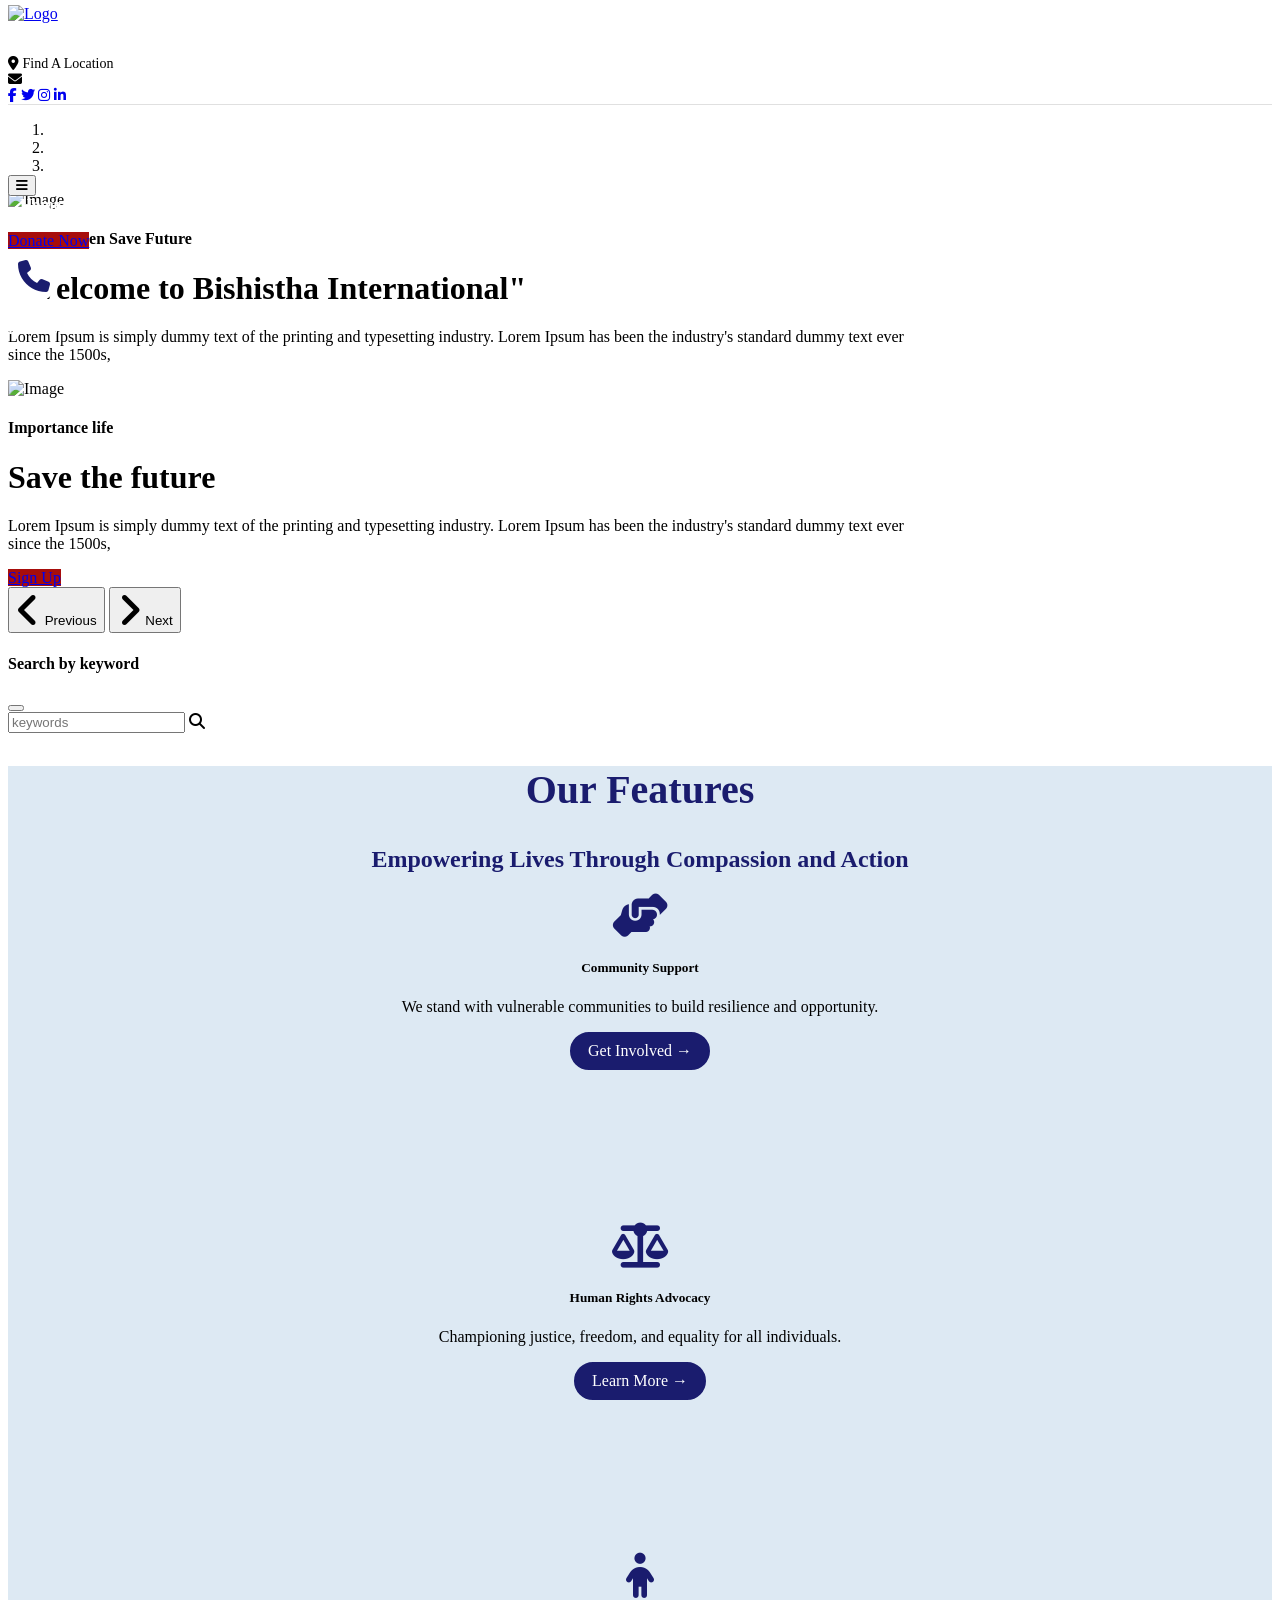
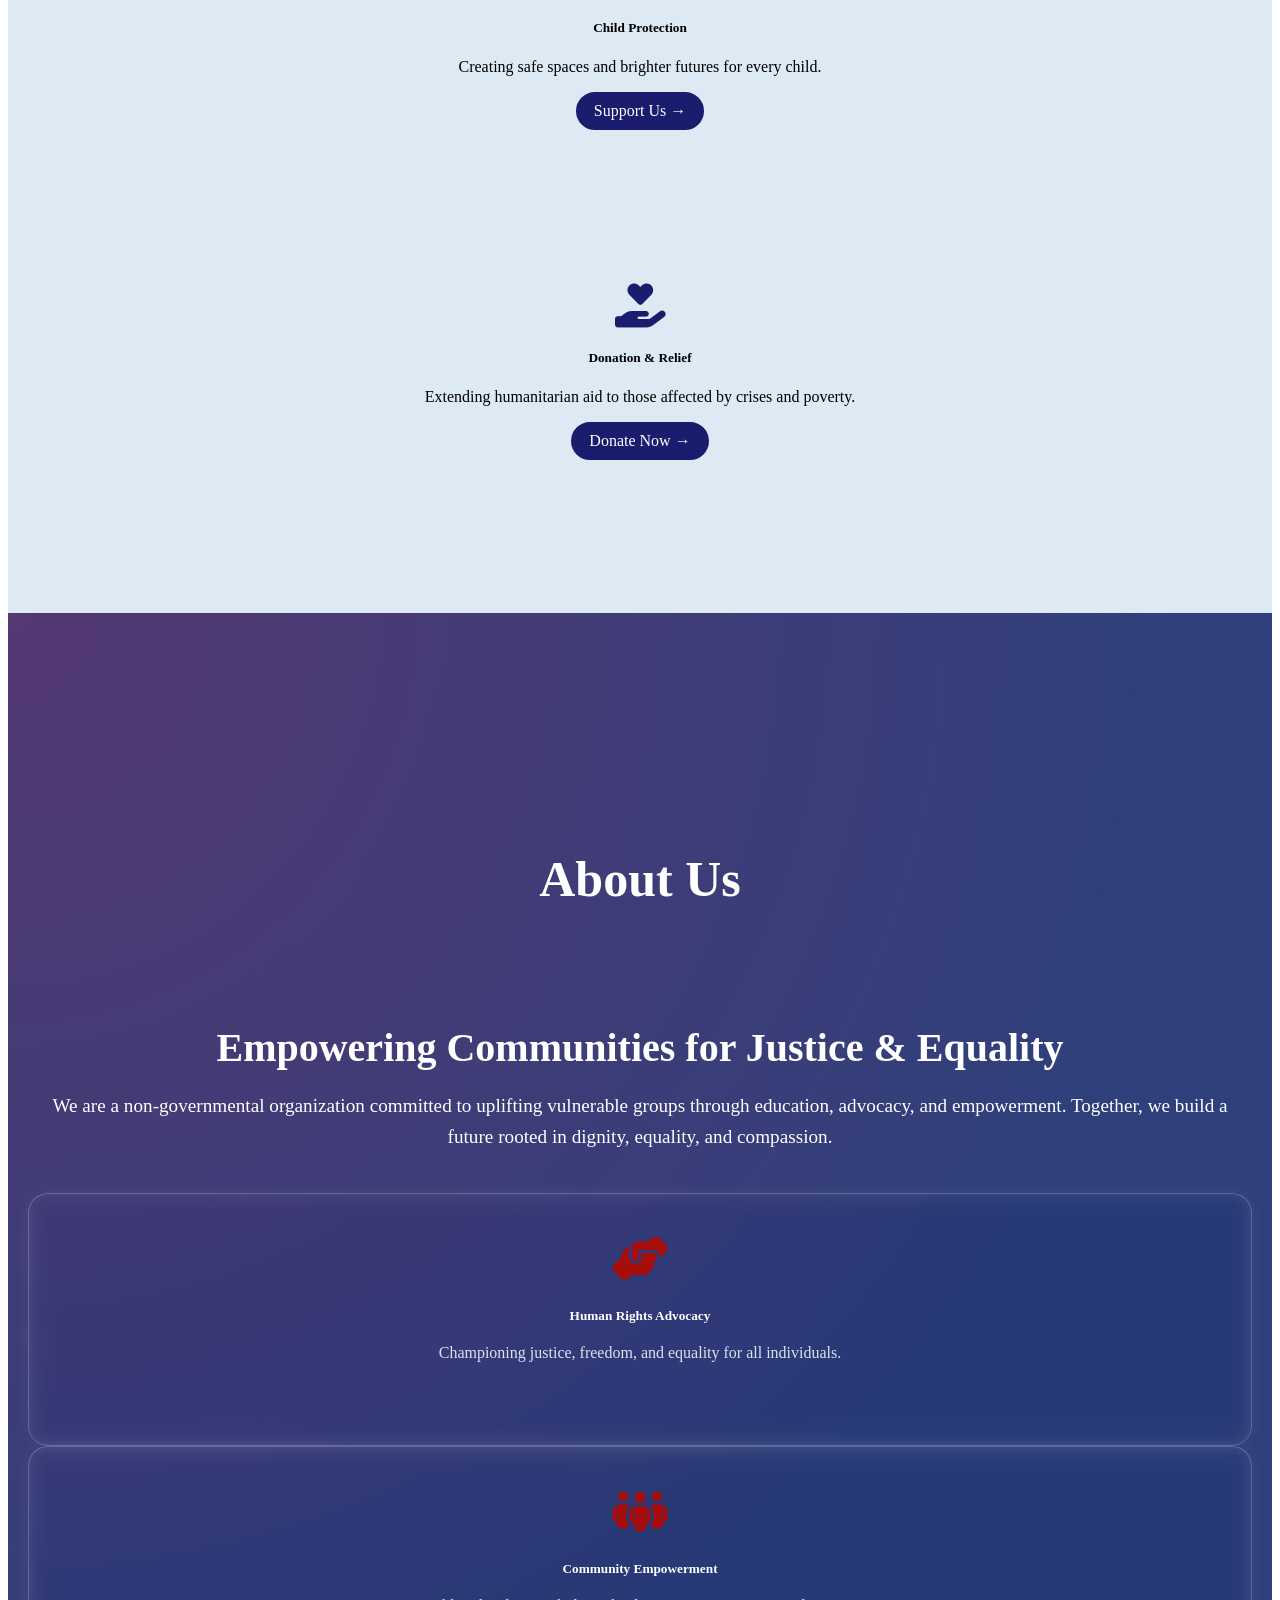
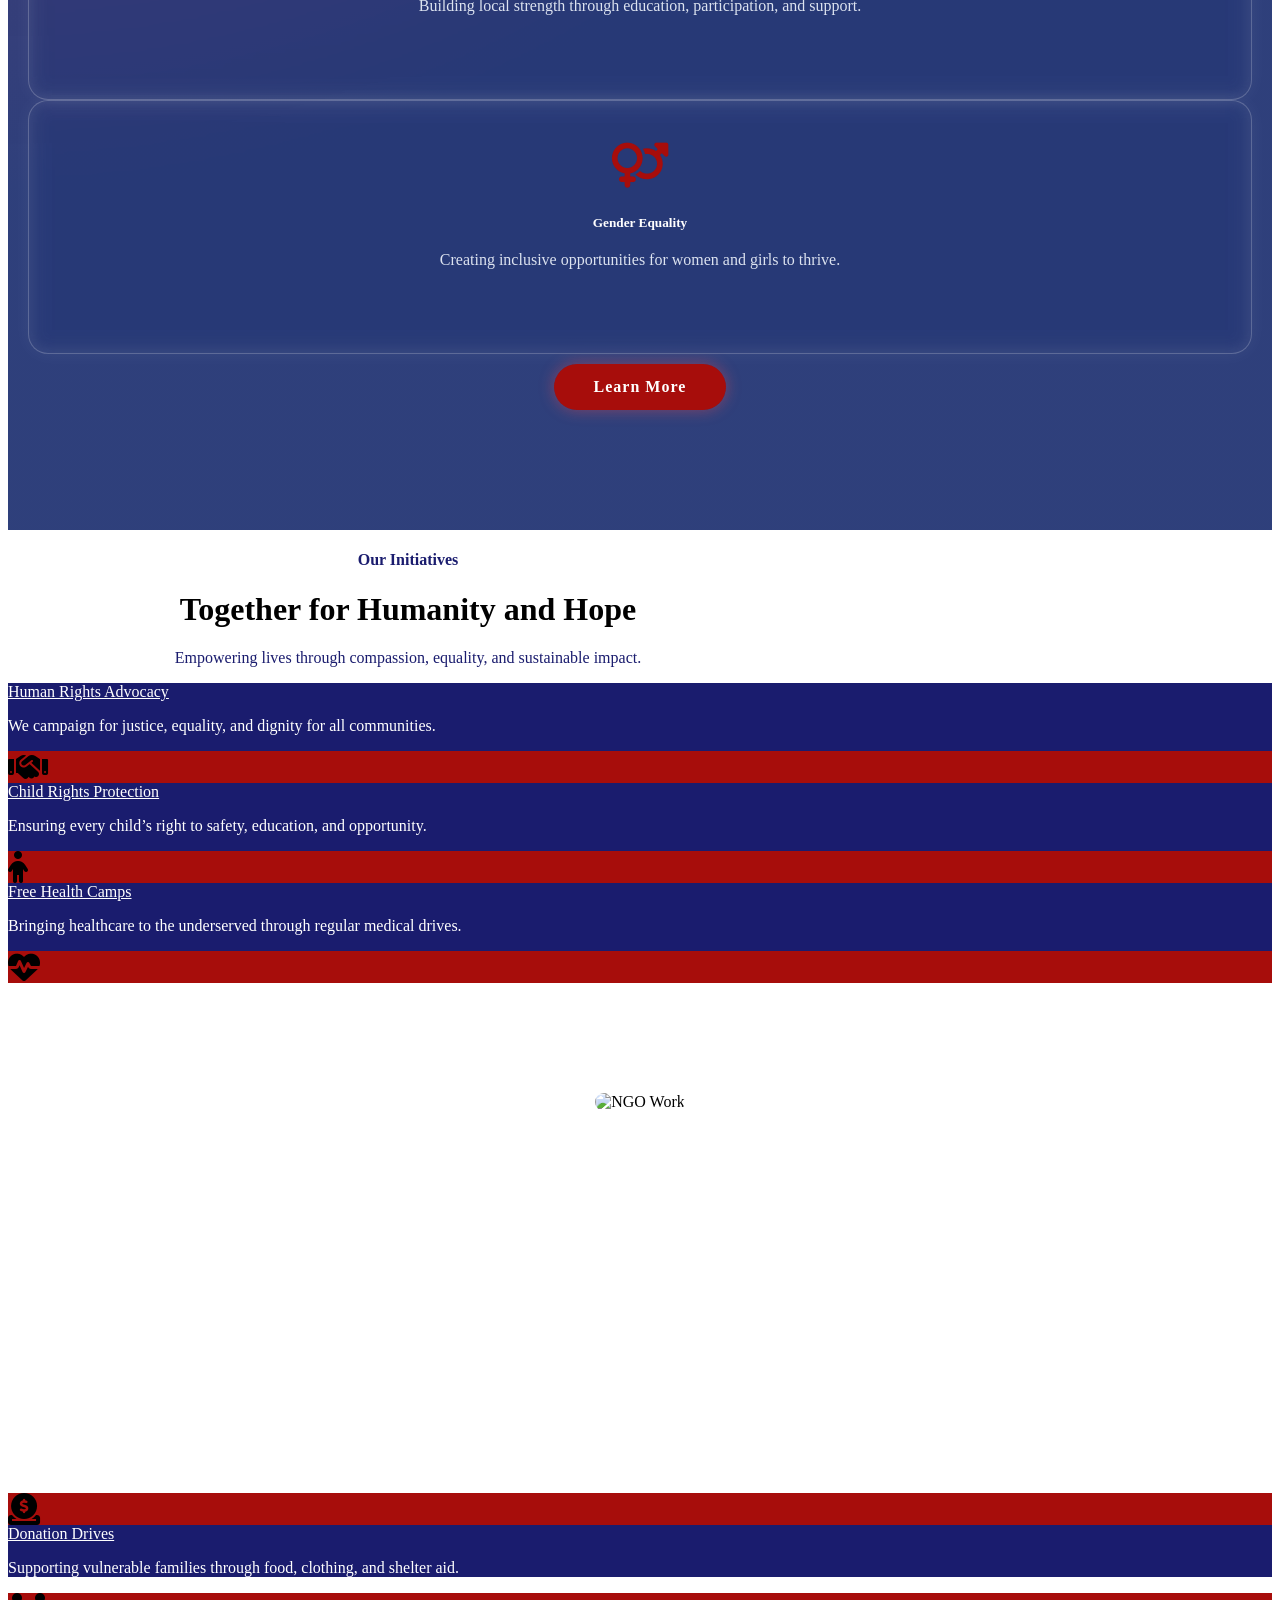
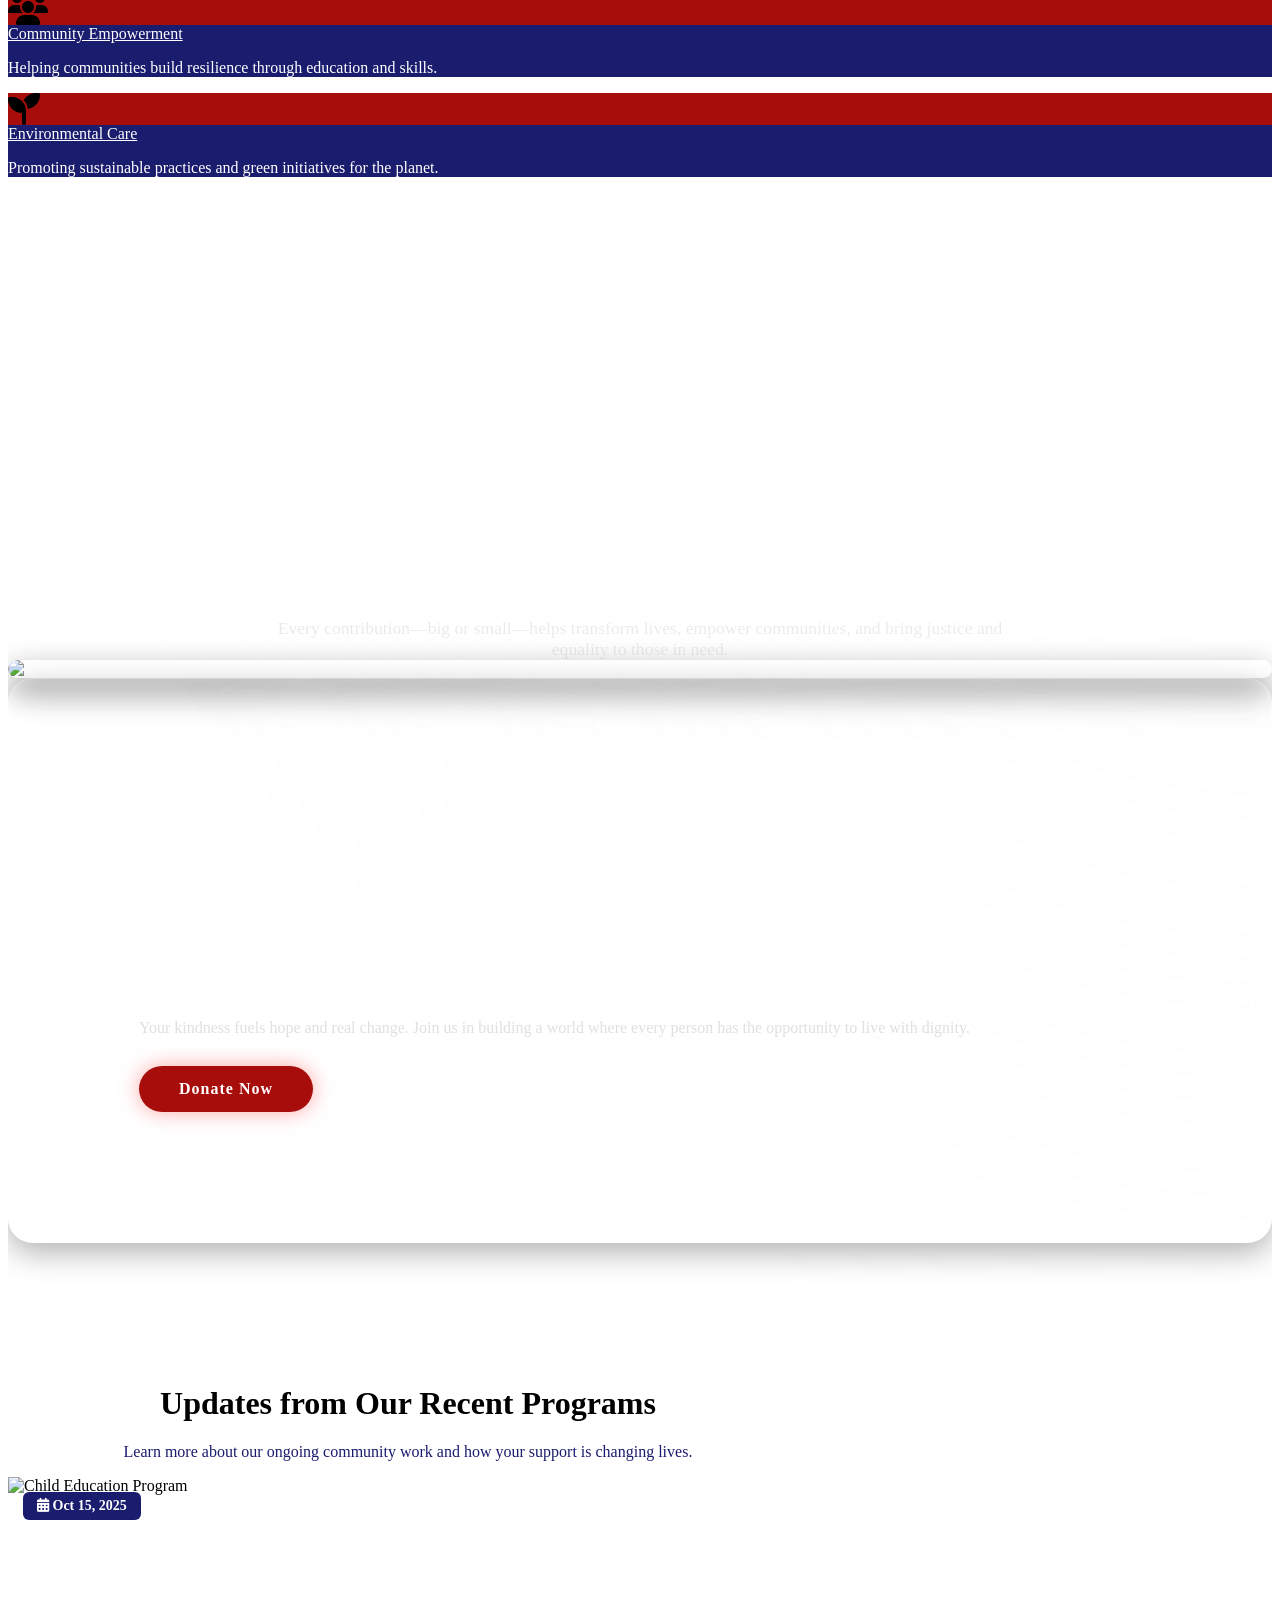
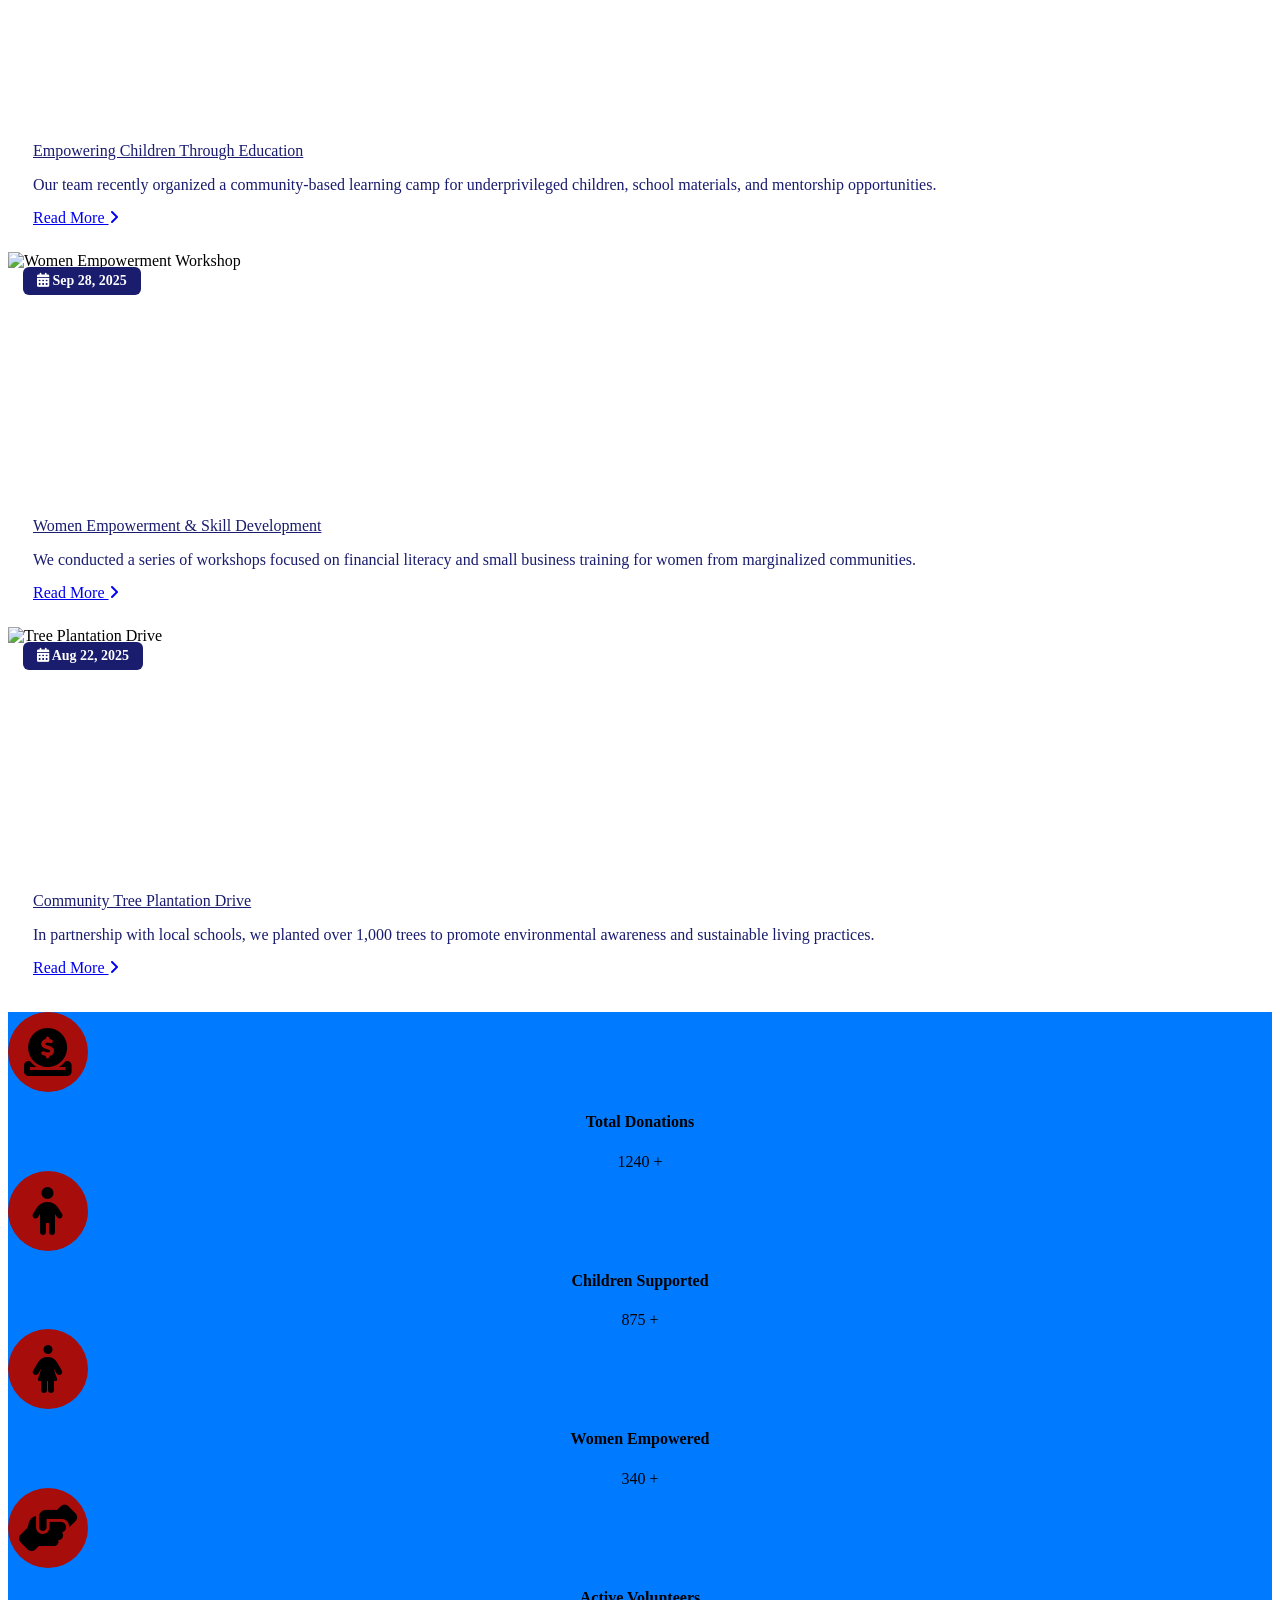
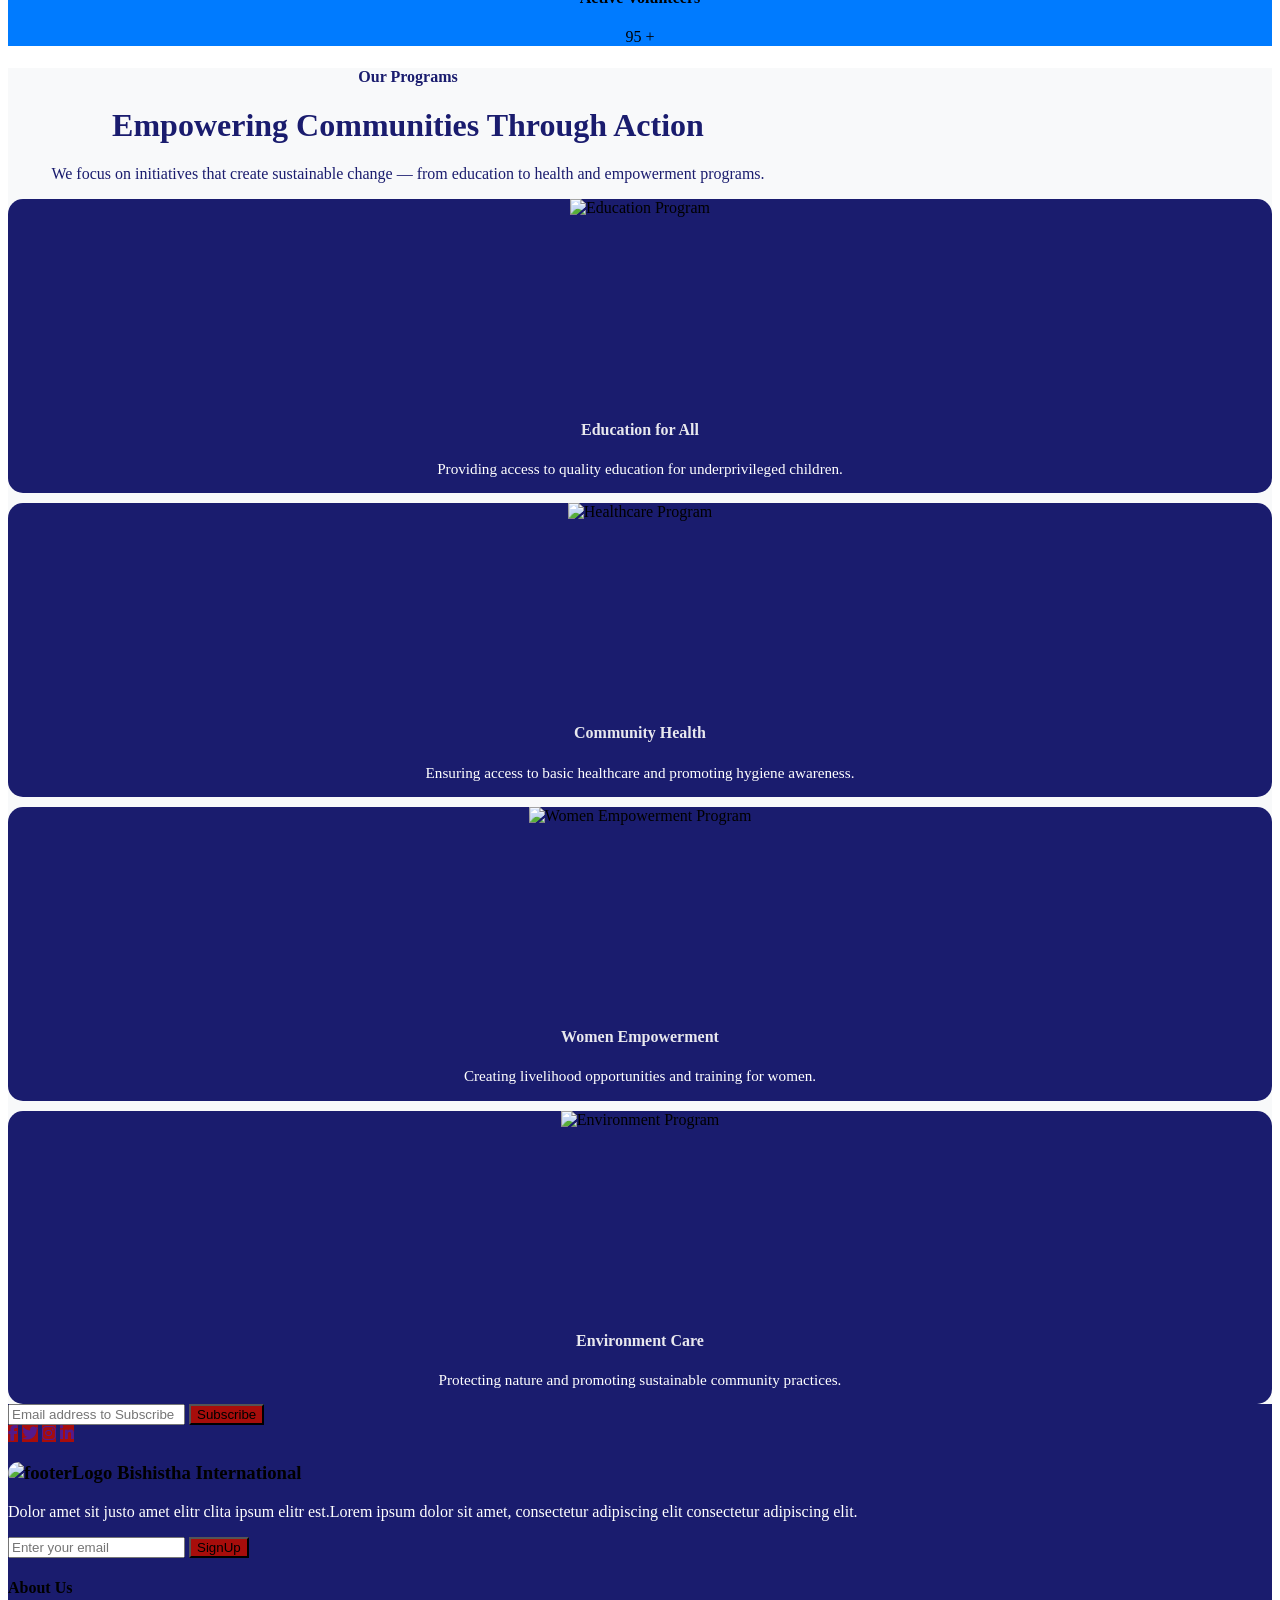
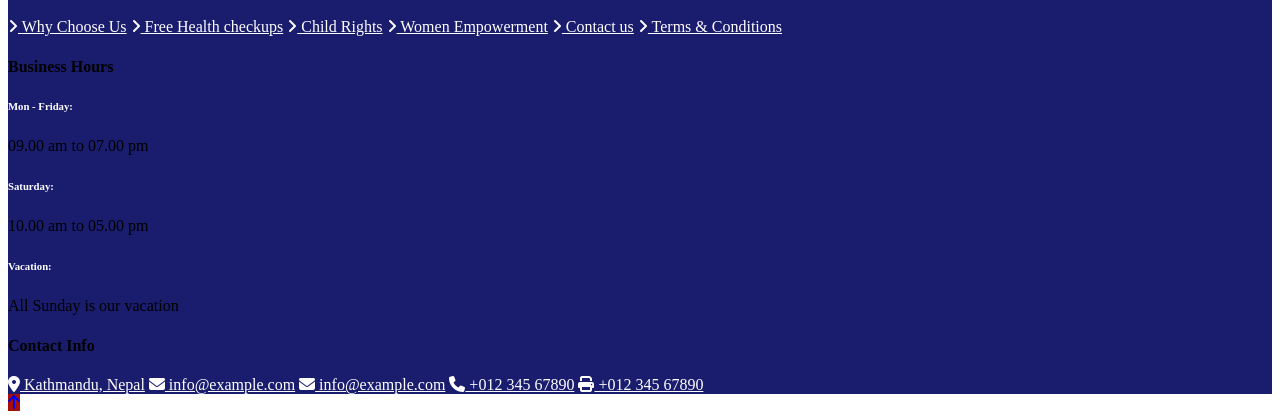
==== index.html @ a53e8f5d "final commit" ====
<!DOCTYPE html>
<html lang="en">

    <head>
        <meta charset="utf-8">
        <title></title>
        <meta content="width=device-width, initial-scale=1.0" name="viewport">
        <meta content="" name="keywords">
        <meta content="" name="description">

        <!-- Google Web Fonts -->
        <link rel="preconnect" href="https://fonts.googleapis.com">
        <link rel="preconnect" href="https://fonts.gstatic.com" crossorigin>
        <link href="https://fonts.googleapis.com/css2?family=Open+Sans:ital,wdth,wght@0,75..100,300..800;1,75..100,300..800&family=Playfair+Display:ital,wght@0,400..900;1,400..900&display=swap" rel="stylesheet"> 

        <!-- Icon Font Stylesheet -->
        <link rel="stylesheet" href="https://use.fontawesome.com/releases/v5.15.4/css/all.css"/>
        <link href="https://cdn.jsdelivr.net/npm/bootstrap-icons@1.4.1/font/bootstrap-icons.css" rel="stylesheet">

        <!-- Libraries Stylesheet -->
        <link href="lib/animate/animate.min.css" rel="stylesheet">
        <link href="lib/owlcarousel/assets/owl.carousel.min.css" rel="stylesheet">

        <link href="https://cdnjs.cloudflare.com/ajax/libs/font-awesome/6.4.0/css/all.min.css" rel="stylesheet">


        <!-- Customized Bootstrap Stylesheet -->
        
        <link href="css/bootstrap.min.css" rel="stylesheet">

        <!-- Template Stylesheet -->
        <link href="css/style.css" rel="stylesheet">
        <link href="css/main.css" rel="stylesheet">
    </head>

    <body>

        <!-- Spinner Start -->
        <div id="spinner" class="show bg-white position-fixed translate-middle w-100 vh-100 top-50 start-50 d-flex align-items-center justify-content-center">
            <div class="spinner-border text-primary" style="width: 3rem; height: 3rem;" role="status">
                <span class="sr-only">Loading...</span>
            </div>
        </div>
        <!-- Spinner End -->

        <!-- ====== Top Info Bar ====== -->
<div class="topbar bg-light py-2">
  <div class="container d-flex justify-content-between align-items-left flex-wrap">
    <div class="d-flex align-items-left flex-wrap">
      <div class="me-3 d-flex align-items-left">
        <i class="fa fa-map-marker-alt text-primary me-2"></i>
        <span>Find A Location</span>
      </div>
      <div class="border-start ps-3 d-flex align-items-left">
        <i class="fa fa-envelope text-primary me-2"></i>
        <a href="mailto:bishishtainternational@gmail.com" class="text-dark text-decoration-none">
          bishishtainternational@gmail.com
        </a>
      </div>
    </div>
    <div class="social-icons d-flex align-items-center mt-2 mt-md-0">
      <a href="#" class="text-primary me-3"><i class="fab fa-facebook-f"></i></a>
      <a href="#" class="text-primary me-3"><i class="fab fa-twitter"></i></a>
      <a href="#" class="text-primary me-3"><i class="fab fa-instagram"></i></a>
      <a href="#" class="text-primary"><i class="fab fa-linkedin-in"></i></a>
    </div>
  </div>
</div>
<header id="main-header">
  <div class="container-fluid position-relative p-0">
    <nav class="navbar navbar-expand-lg navbar-light px-4 px-lg-5 py-4 py-lg-3">
      <a href="index.html" class="navbar-brand p-0 d-flex align-items-center">
        <img src="img/logo.png" alt="Logo" class="logo">
      </a>

      <button class="navbar-toggler" type="button" data-bs-toggle="collapse" data-bs-target="#navbarCollapse">
        <span class="fa fa-bars"></span>
      </button>

      <div class="collapse navbar-collapse" id="navbarCollapse">
        <div class="navbar-nav mx-auto py-0">
          <a href="index.html" class="nav-item nav-link active"><b>Home</b></a>
          <a href="about.html" class="nav-item nav-link"><b>About </b></a>
             <a href="service.html" class="nav-item nav-link"><b>Service</b></a>
          <a href="blog.html" class="nav-item nav-link"><b>Blog</b></a>
          <a href="programs.html" class="nav-item nav-link"> <b>Our Programs</b></a>
          <div class="nav-item dropdown">
          </div>
          <a href="contact.html" class="nav-item nav-link"> <b>Contact</b></a>
        </div>

     <div class="d-flex align-items-center">
  <a href="#" class="btn btn-danger rounded-pill px-4 me-3">Donate Now</a>
  
  <div class="contact-info d-none d-lg-flex align-items-center">
    <div class="me-2">
      <i class="fa fa-phone fa-2x text-primary"></i>
    </div>
    <div>
      <small class="text-muted"><b>Call to Our Members</b></small><br>
      <strong class="text-danger"><b>Free: +0123 456 7890</b></strong>
    </div>
  </div>
</div>

      </div>
    </nav>
  </div>
</header>

            <!-- Carousel Start -->
            <div class="carousel-header">
                <div id="carouselId" class="carousel slide" data-bs-ride="carousel">
                    <ol class="carousel-indicators">
                        <li data-bs-target="#carouselId" data-bs-slide-to="0" class="active"></li>
                        <li data-bs-target="#carouselId" data-bs-slide-to="1"></li>
                        <li data-bs-target="#carouselId" data-bs-slide-to="2"></li>
                    </ol>
                    <div class="carousel-inner" role="listbox">
                        <div class="carousel-item active">
                            <img src="img/banner-image.jpeg" class="img-fluid w-100" alt="Image">
                            <div class="carousel-caption-1">
                                <div class="carousel-caption-1-content" style="max-width: 900px;">
                                    <h4 class="text-white text-uppercase fw-bold mb-4 fadeInLeft animated" data-animation="fadeInLeft" data-delay="1s" style="animation-delay: 1s;" style="letter-spacing: 3px;">Save Children Save Future</h4>
                                    <h1 class="display-2 text-capitalize text-white mb-4 fadeInLeft animated" data-animation="fadeInLeft" data-delay="1.3s" style="animation-delay: 1.3s;">"Welcome to Bishistha International" </h1>
                                    <p class="mb-5 fs-5 text-white fadeInLeft animated" data-animation="fadeInLeft" data-delay="1.5s" style="animation-delay: 1.5s;">Lorem Ipsum is simply dummy text of the printing and typesetting industry. Lorem Ipsum has been the industry's standard dummy text ever since the 1500s, 
                                    </p>
                                </div>
                            </div>
                        </div>
                        <div class="carousel-item">
                            <img src="img/carousel-2.jpg" class="img-fluid w-100" alt="Image">
                            <div class="carousel-caption-2">
                                <div class="carousel-caption-2-content" style="max-width: 900px;">
                                    <h4 class="text-white text-uppercase fw-bold mb-4 fadeInRight animated" data-animation="fadeInRight" data-delay="1s" style="animation-delay: 1s;" style="letter-spacing: 3px;">Importance life</h4>
                                    <h1 class="display-2 text-capitalize text-white mb-4 fadeInRight animated" data-animation="fadeInRight" data-delay="1.3s" style="animation-delay: 1.3s;">Save the future</h1>
                                    <p class="mb-5 fs-5 text-white fadeInRight animated" data-animation="fadeInRight" data-delay="1.5s" style="animation-delay: 1.5s;">Lorem Ipsum is simply dummy text of the printing and typesetting industry. Lorem Ipsum has been the industry's standard dummy text ever since the 1500s, 
                                    </p>
                                    <div class="carousel-caption-2-content-btn fadeInRight animated" data-animation="fadeInRight" data-delay="1.7s" style="animation-delay: 1.7s;">
                                        <a class="btn btn-primary rounded-pill flex-shrink-0 py-3 px-5 me-2" href="#" style=" background-color: #a70d0b;">Sign Up</a>
                                        
                                    </div>
                                </div>
                            </div>
                        </div>
                    </div>
                    <button class="carousel-control-prev" type="button" data-bs-target="#carouselId" data-bs-slide="prev">
                        <span class="carousel-control-prev-icon btn btn-primary fadeInLeft animated" aria-hidden="true" data-animation="fadeInLeft" data-delay="1.1s" style="animation-delay: 1.3s;"> <i class="fa fa-angle-left fa-3x"></i></span>
                        <span class="visually-hidden">Previous</span>
                    </button>
                    <button class="carousel-control-next" type="button" data-bs-target="#carouselId" data-bs-slide="next">
                        <span class="carousel-control-next-icon btn btn-primary fadeInRight animated" aria-hidden="true" data-animation="fadeInLeft" data-delay="1.1s" style="animation-delay: 1.3s;"><i class="fa fa-angle-right fa-3x"></i></span>
                        <span class="visually-hidden">Next</span>
                    </button>
                </div>
            </div>
            <!-- Carousel End -->
        </div>
        <!-- Navbar & Hero End -->

        <!-- Modal Search Start -->
        <div class="modal fade" id="searchModal" tabindex="-1" aria-labelledby="exampleModalLabel" aria-hidden="true">
            <div class="modal-dialog modal-fullscreen">
                <div class="modal-content rounded-0">
                    <div class="modal-header">
                        <h4 class="modal-title mb-0" id="exampleModalLabel">Search by keyword</h4>
                        <button type="button" class="btn-close" data-bs-dismiss="modal" aria-label="Close"></button>
                    </div>
                    <div class="modal-body d-flex align-items-center">
                        <div class="input-group w-75 mx-auto d-flex">
                            <input type="search" class="form-control p-3" placeholder="keywords" aria-describedby="search-icon-1">
                            <span id="search-icon-1" class="input-group-text btn border p-3"><i class="fa fa-search text-white"></i></span>
                        </div>
                    </div>
                </div>
            </div>
        </div>
        <!-- Modal Search End -->

        <!-- feature Start -->
       <section class="features py-5 text-center" style="background-color: #dde9f3;">
  <div class="container">
    <h1 class="section-title" style="color: #1a1c6e;">Our Features</h1>
    <h2 class="fw-bold mb-5 text-primary" style="color: #1a1c6e !important;">Empowering Lives Through Compassion and Action</h2>
    <div class="row g-4 justify-content-center">

      <div class="col-md-3" >
        <div class="feature-card p-5 roundeds shadow-sm bg-white" >
          <div class="icon mb-3">
            <i class="fas fa-hands-helping fa-3x text-primary" style="color: #1a1c6e !important"></i>
          </div>
          <h5 class="fw-bold text-dark">Community Support</h5>
          <p class="text-secondary">We stand with vulnerable communities to build resilience and opportunity.</p>
          <a href="#" class="text-primary btn-11 fw-semibold" >Get Involved →</a>
                          
        </div>
      </div>

      <div class="col-md-3">
        <div class="feature-card p-5 roundeds shadow-sm bg-white">
          <div class="icon mb-3">
            <i class="fas fa-balance-scale fa-3x text-primary" style="color: #1a1c6e !important"></i>
          </div>
          <h5 class="fw-bold text-dark">Human Rights Advocacy</h5>
          <p class="text-secondary">Championing justice, freedom, and equality for all individuals.</p>
          <a href="#" class="text-primary btn-11 fw-semibold"  >Learn More →</a>
        </div>
      </div>

      <div class="col-md-3">
        <div class="feature-card p-5 roundeds shadow-sm bg-white">
          <div class="icon mb-3">
            <i class="fas fa-child fa-3x text-primary" style="color: #1a1c6e !important"></i>
          </div>
          <h5 class="fw-bold text-dark">Child Protection</h5>
          <p class="text-secondary">Creating safe spaces and brighter futures for every child.</p>
          <a href="#" class="text-primary btn-11 fw-semibold">Support Us →</a>
        </div>
      </div>

      <div class="col-md-3">
        <div class="feature-card p-5 roundeds shadow-sm bg-white">
          <div class="icon mb-3">
            <i class="fas fa-hand-holding-heart fa-3x text-primary" style="color: #1a1c6e !important"></i>
          </div>
          <h5 class="fw-bold text-dark">Donation & Relief</h5>
          <p class="text-secondary">Extending humanitarian aid to those affected by crises and poverty.</p>
          <a href="#" class="text-primary fw-semibold btn-11">Donate Now →</a>
        </div>
      </div>

    </div>
  </div>
</section>
        <!-- feature End -->

      <!-- About Section -->
<!-- About Us Section -->
<section class="about-section" id="about">
  <div class="about-overlay"></div>

  <div class="container about-container">
    <div class="text-center mb-5">
      <h6 class="wow fadeInUp text-uppercase tracking-wide" style="color: white; font-size: 50px;">About Us</h6>
      <h2 class="wow fadeInUp" data-wow-delay="0.2s" style="color: white;">
        Empowering Communities for Justice & Equality
      </h2>
      <p class="wow fadeInUp" data-wow-delay="0.4s">
        We are a non-governmental organization committed to uplifting vulnerable groups through education, advocacy, and empowerment. 
        Together, we build a future rooted in dignity, equality, and compassion.
      </p>
    </div>

    <div class="row g-4 justify-content-center">
      <div class="col-md-4 wow fadeInUp" data-wow-delay="0.5s">
        <div class="about-card">
          <div class="about-icon"><i class="fa-solid fa-handshake-angle"></i></div>
          <h5>Human Rights Advocacy</h5>
          <p>Championing justice, freedom, and equality for all individuals.</p>
        </div>
      </div>

      <div class="col-md-4 wow fadeInUp" data-wow-delay="0.7s">
        <div class="about-card">
          <div class="about-icon"><i class="fa-solid fa-people-group"></i></div>
          <h5>Community Empowerment</h5>
          <p>Building local strength through education, participation, and support.</p>
        </div>
      </div>

      <div class="col-md-4 wow fadeInUp" data-wow-delay="0.9s">
        <div class="about-card">
          <div class="about-icon"><i class="fa-solid fa-venus-mars"></i></div>
          <h5>Gender Equality</h5>
          <p>Creating inclusive opportunities for women and girls to thrive.</p>
        </div>
      </div>
    </div>

    <div class="text-center mt-5 wow fadeInUp" data-wow-delay="1.1s">
      <a href="#" class="about-btn-glow">Learn More</a>
    </div>
  </div>
</section>



        <!-- About End -->

         <!-- Service Start -->
<div class="container-fluid service bg-light overflow-hidden py-5 position-relative">
  <div class="container py-5">
    <div class="text-center mx-auto pb-5 wow fadeInUp" data-wow-delay="0.2s" style="max-width: 800px;">
      <h4 class="text-uppercase" style="color: #1a1c6e; ">Our Initiatives</h4>
      <h1 class="display-3 text-capitalize mb-3">Together for Humanity and Hope</h1>
      <p class="mb-0 " style=" color: #1a1c6e;">Empowering lives through compassion, equality, and sustainable impact.</p>
    </div>

    <div class="row gx-0 gy-4 align-items-center">
      <!-- Left Column -->
      <div class="col-lg-6 col-xl-4 wow fadeInLeft" data-wow-delay="0.2s">
        <div class="service-item rounded p-4 mb-4 shadow-sm">
          <div class="d-flex align-items-center">
            <div class="service-content text-end pe-3">
              <a href="#" class="h4 d-inline-block mb-2 text-dark">Human Rights Advocacy</a>
              <p class="mb-0 text-muted">We campaign for justice, equality, and dignity for all communities.</p>
            </div>
            <div class="service-btn"><i class="fas fa-handshake text-white fa-2x"></i></div>
          </div>
        </div>

        <div class="service-item rounded p-4 mb-4 shadow-sm">
          <div class="d-flex align-items-center">
            <div class="service-content text-end pe-3">
              <a href="#" class="h4 d-inline-block mb-2 text-dark">Child Rights Protection</a>
              <p class="mb-0 text-muted">Ensuring every child’s right to safety, education, and opportunity.</p>
            </div>
            <div class="service-btn"><i class="fas fa-child text-white fa-2x"></i></div>
          </div>
        </div>

        <div class="service-item rounded p-4 shadow-sm">
          <div class="d-flex align-items-center">
            <div class="service-content text-end pe-3">
              <a href="#" class="h4 d-inline-block mb-2 text-dark">Free Health Camps</a>
              <p class="mb-0 text-muted">Bringing healthcare to the underserved through regular medical drives.</p>
            </div>
            <div class="service-btn"><i class="fas fa-heartbeat text-white fa-2x"></i></div>
          </div>
        </div>
      </div>

      <!-- Center Image -->
     <div class="col-lg-6 col-xl-4 wow fadeInUp text-center" data-wow-delay="0.3s">
  <div class="service-image-wrapper position-relative d-inline-block">
    <img src="img/Donate.jpg" class="img-fluid rounded shadow service-image" alt="NGO Work">
    <div class="overlay"></div>
  </div>
</div>


      <!-- Right Column -->
      <div class="col-lg-6 col-xl-4 wow fadeInRight" data-wow-delay="0.2s">
        <div class="service-item rounded p-4 mb-4 shadow-sm">
          <div class="d-flex align-items-center">
            <div class="service-btn"><i class="fas fa-donate text-white fa-2x"></i></div>
            <div class="service-content ps-3">
              <a href="#" class="h4 d-inline-block mb-2 text-dark">Donation Drives</a>
              <p class="mb-0 text-muted">Supporting vulnerable families through food, clothing, and shelter aid.</p>
            </div>
          </div>
        </div>

        <div class="service-item rounded p-4 mb-4 shadow-sm">
          <div class="d-flex align-items-center">
            <div class="service-btn"><i class="fas fa-users text-white fa-2x"></i></div>
            <div class="service-content ps-3">
              <a href="#" class="h4 d-inline-block mb-2 text-dark">Community Empowerment</a>
              <p class="mb-0 text-muted">Helping communities build resilience through education and skills.</p>
            </div>
          </div>
        </div>

        <div class="service-item rounded p-4 shadow-sm">
          <div class="d-flex align-items-center">
            <div class="service-btn"><i class="fas fa-seedling text-white fa-2x"></i></div>
            <div class="service-content ps-3">
              <a href="#" class="h4 d-inline-block mb-2 text-dark">Environmental Care</a>
              <p class="mb-0 text-muted">Promoting sustainable practices and green initiatives for the planet.</p>
            </div>
          </div>
        </div>
      </div>
    </div>
  </div>
</div>
<!-- Service End -->

        <!-- Service End -->
      <!-- Donate Now Start -->
<!-- Donate Section (Wow Edition) -->
<section class="donate-wow-section" id="donate">
  <div class="donate-overlay"></div>

  <div class="container py-5 position-relative">
    <div class="text-center mb-5 wow fadeInUp" data-wow-delay="0.2s">
      <h6 class="donate-subtitle" style="color: white; font-size: 40px;">Support Our Mission</h6>
      <h2 class="donate-title" style="color: white;">Your Donation Creates Hope & Change</h2>
      <p class="donate-desc">
        Every contribution—big or small—helps transform lives, empower communities, and bring justice and equality to those in need.
      </p>
    </div>

    <div class="row align-items-center justify-content-center">
      <!-- Left Image -->
      <div class="col-lg-6 mb-4 mb-lg-0 wow fadeInLeft" data-wow-delay="0.4s">
        <div class="donate-image-box">
          <img src="img/donation.jpg" alt="Donate" class="donate-image">
          <div class="donate-glow"></div>
        </div>
      </div>

      <!-- Right Content -->
      <div class="col-lg-6 wow fadeInRight" data-wow-delay="0.6s">
        <div class="donate-card">
          <h3 style="color: white;">Help Us Support:</h3>
          <ul class="donate-list">
            <li><i class="fa-solid fa-child-reaching"></i> Underprivileged Children</li>
            <li><i class="fa-solid fa-person-cane"></i> Elderly Care Programs</li>
            <li><i class="fa-solid fa-person-dress"></i> Women Empowerment Projects</li>
            <li><i class="fa-solid fa-scale-balanced"></i> Human Rights Initiatives</li>
          </ul>
          <p class="donate-text">
            Your kindness fuels hope and real change. Join us in building a world where every person has the opportunity to live with dignity.
          </p>
          <a href="#" class="donate-btn-wow">Donate Now </a>
        </div>
      </div>
    </div>
  </div>
</section>

<!-- Donate Now End -->

<!-- Blog Section Start -->
<div class="container-fluid blog pb-5">
  <div class="container pb-5">
    <div class="text-center mx-auto pb-5 wow fadeInUp" data-wow-delay="0.2s" style="max-width: 800px;">
      
      <h1 class="display-3 text-capitalize mb-3">Updates from Our Recent Programs</h1>
      <p class="" style="color: #1a1c6e;">Learn more about our ongoing community work and how your support is changing lives.</p>
    </div>

    <div class="row g-4 justify-content-center">
      <!-- Blog 1 -->
      <div class="col-lg-6 col-xl-4 wow fadeInUp" data-wow-delay="0.2s">
        <div class="blog-item">
          <div class="blog-img">
            <img src="img/child.jpg" class="img-fluid rounded-top w-100" alt="Child Education Program">
            <div class="blog-date px-4 py-2" style="background-color: #1a1c6e !important"><i class="fa fa-calendar-alt me-1"></i> Oct 15, 2025</div>
          </div>
          <div class="blog-content rounded-bottom p-4">
            <a href="#" class="h4 d-inline-block mb-3" style=" color: #1a1c6e !important;">Empowering Children Through Education</a>
            <p style=" color: #1a1c6e !important;">Our team recently organized a community-based learning camp for underprivileged children, school materials, and mentorship opportunities.</p>
            <a href="#" class="fw-bold text-secondary">Read More <i class="fa fa-angle-right"></i></a>
          </div>
        </div>
      </div>

      <!-- Blog 2 -->
      <div class="col-lg-6 col-xl-4 wow fadeInUp" data-wow-delay="0.4s">
        <div class="blog-item">
          <div class="blog-img">
            <img src="img/women.jpg" class="img-fluid rounded-top w-100" alt="Women Empowerment Workshop">
            <div class="blog-date px-4 py-2" style="background-color: #1a1c6e !important"><i class="fa fa-calendar-alt me-1"></i> Sep 28, 2025</div>
          </div>
          <div class="blog-content rounded-bottom p-4">
            <a href="#" class="h4 d-inline-block mb-3" style=" color: #1a1c6e !important;">Women Empowerment & Skill Development</a>
            <p style=" color: #1a1c6e !important;">We conducted a series of workshops focused on financial literacy and small business training for women from marginalized communities.</p>
            <a href="#" class="fw-bold text-secondary">Read More <i class="fa fa-angle-right"></i></a>
          </div>
        </div>
      </div>

      <!-- Blog 3 -->
      <div class="col-lg-6 col-xl-4 wow fadeInUp" data-wow-delay="0.6s">
        <div class="blog-item">
          <div class="blog-img">
            <img src="img/tree.jpg" class="img-fluid rounded-top w-100" alt="Tree Plantation Drive">
            <div class="blog-date px-4 py-2" style="background-color: #1a1c6e !important"><i class="fa fa-calendar-alt me-1"></i> Aug 22, 2025</div>
          </div>
          <div class="blog-content rounded-bottom p-4">
            <a href="#" class="h4 d-inline-block mb-3" style=" color: #1a1c6e !important;">Community Tree Plantation Drive</a>
            <p style=" color: #1a1c6e !important;">In partnership with local schools, we planted over 1,000 trees to promote environmental awareness and sustainable living practices.</p>
            <a href="#" class="fw-bold text-secondary" >Read More <i class="fa fa-angle-right"></i></a>
          </div>
        </div>
      </div>
    </div>
  </div>
</div>
<!-- Blog Section End -->
<!-- Fact Counter Start -->
<div class="container-fluid counter py-5" style="background-color: #007BFF;">
  <div class="container py-5">
    <div class="row g-5 text-center">
      
      <!-- Total Donations -->
      <div class="col-md-6 col-lg-6 col-xl-3 wow fadeInUp" data-wow-delay="0.2s">
        <div class="counter-item">
          <div class="counter-item-icon mx-auto mb-3" style="background-color: #a70d0b;">
            <i class="fas fa-donate fa-3x text-white" ></i>
          </div>
          <h4 class="text-white my-3">Total Donations</h4>
          <div class="counter-counting">
            <span class="text-white fs-2 fw-bold" data-toggle="counter-up">1240</span>
            <span class="h1 fw-bold text-white">+</span>
          </div>
        </div>
      </div>

      <!-- Children Supported -->
      <div class="col-md-6 col-lg-6 col-xl-3 wow fadeInUp" data-wow-delay="0.4s">
        <div class="counter-item">
          <div class="counter-item-icon mx-auto mb-3" style="background-color: #a70d0b;">
            <i class="fas fa-child fa-3x text-white"></i>
          </div>
          <h4 class="text-white my-3">Children Supported</h4>
          <div class="counter-counting">
            <span class="text-white fs-2 fw-bold" data-toggle="counter-up">875</span>
            <span class="h1 fw-bold text-white">+</span>
          </div>
        </div>
      </div>

      <!-- Women Empowered -->
      <div class="col-md-6 col-lg-6 col-xl-3 wow fadeInUp" data-wow-delay="0.6s">
        <div class="counter-item">
          <div class="counter-item-icon mx-auto mb-3" style="background-color: #a70d0b;">
            <i class="fas fa-female fa-3x text-white"></i>
          </div>
          <h4 class="text-white my-3">Women Empowered</h4>
          <div class="counter-counting">
            <span class="text-white fs-2 fw-bold" data-toggle="counter-up">340</span>
            <span class="h1 fw-bold text-white">+</span>
          </div>
        </div>
      </div>

      <!-- Active Volunteers -->
      <div class="col-md-6 col-lg-6 col-xl-3 wow fadeInUp" data-wow-delay="0.8s">
        <div class="counter-item">
          <div class="counter-item-icon mx-auto mb-3" style="background-color: #a70d0b;">
            <i class="fas fa-hands-helping fa-3x text-white"></i>
          </div>
          <h4 class="text-white my-3">Active Volunteers</h4>
          <div class="counter-counting">
            <span class="text-white fs-2 fw-bold" data-toggle="counter-up">95</span>
            <span class="h1 fw-bold text-white">+</span>
          </div>
        </div>
      </div>

    </div>
  </div>
</div>
<!-- Fact Counter End -->

<!-- Programs Start -->
<div class="container-fluid programs py-5" style="background-color: #f8f9fa;">
  <div class="container py-5">
    <div class="text-center mx-auto pb-5 wow fadeInUp" data-wow-delay="0.2s" style="max-width: 800px;">
      <h4 class="text-uppercase text-primary mb-3" style=" color: #1a1c6e !important;">Our Programs</h4>
      <h1 class="display-5 text-capitalize mb-3" style=" color: #1a1c6e !important;">Empowering Communities Through Action</h1>
      <p style=" color: #1a1c6e;">We focus on initiatives that create sustainable change — from education to health and empowerment programs.</p>
    </div>

    <div class="row g-4">
      <!-- Program 1 -->
      <div class="col-md-6 col-lg-6 col-xl-3 wow fadeInUp" data-wow-delay="0.2s">
        <div class="program-item p-4 bg-white rounded shadow-sm text-center">
          <div class="program-img position-relative" >
            <img src="img/edu.jpg"img-fluid rounded-top w-100" alt="Education Program">
            <div class="program-overlay d-flex align-items-center justify-content-center rounded-top">
              <a href="#" class="btn btn-light rounded-pill px-3 py-2">Learn More</a>
            </div>
          </div>
          <div class="program-content py-4">
            <h4 class="text-primary mb-2" style=" color: #e8e8ee !important;">Education for All</h4>
            <p class="text-muted mb-0">Providing access to quality education for underprivileged children.</p>
          </div>
        </div>
      </div>

      <!-- Program 2 -->
      <div class="col-md-6 col-lg-6 col-xl-3 wow fadeInUp" data-wow-delay="0.4s">
        <div class="program-item p-4 bg-white rounded shadow-sm text-center">
          <div class="program-img position-relative">
            <img src="img/health.jpg" class="img-fluid rounded-top w-100" alt="Healthcare Program">
            <div class="program-overlay d-flex align-items-center justify-content-center rounded-top">
              <a href="#" class="btn btn-light rounded-pill px-3 py-2">Learn More</a>
            </div>
          </div>     
          <div class="program-content py-4">
            <h4 class="text-primary mb-2" style=" color: #e8e8ee !important;">Community Health</h4>
            <p class="text-muted mb-0">Ensuring access to basic healthcare and promoting hygiene awareness.</p>
          </div>
        </div>
      </div>

      <!-- Program 3 -->
      <div class="col-md-6 col-lg-6 col-xl-3 wow fadeInUp" data-wow-delay="0.6s">
        <div class="program-item p-4 bg-white rounded shadow-sm text-center">
          <div class="program-img position-relative">
            <img src="img/womenemp.jpg" class="img-fluid rounded-top w-100" alt="Women Empowerment Program">
            <div class="program-overlay d-flex align-items-center justify-content-center rounded-top">
              <a href="#" class="btn btn-light rounded-pill px-3 py-2">Learn More</a>
            </div>
          </div>
          <div class="program-content py-4">
            <h4 class="text-primary mb-2" style=" color: #e8e8ee !important;">Women Empowerment</h4>
            <p class="text-muted mb-0">Creating livelihood opportunities and training for women.</p>
          </div>
        </div>
      </div>

      <!-- Program 4 -->
      <div class="col-md-6 col-lg-6 col-xl-3 wow fadeInUp" data-wow-delay="0.8s">
        <div class="program-item p-4 bg-white rounded shadow-sm text-center">
          <div class="program-img position-relative">
            <img src="img/environment.jpg" class="img-fluid rounded-top w-100" alt="Environment Program">
            <div class="program-overlay d-flex align-items-center justify-content-center rounded-top">
              <a href="#" class="btn btn-light rounded-pill px-3 py-2">Learn More</a>
            </div>
          </div>
          <div class="program-content py-4">
            <h4 class="text-primary mb-2" style=" color: #e8e8ee !important;">Environment Care</h4>
            <p class="text-muted mb-0">Protecting nature and promoting sustainable community practices.</p>
          </div>
        </div>
      </div>

    </div>
  </div>
</div>
<!-- Programs End -->


        <!-- Footer Start -->
        <div class="container-fluid footer py-5 wow fadeIn" data-wow-delay="0.2s">
            <div class="container py-5">
                <div class="row g-5 mb-5 align-items-center">
                    <div class="col-lg-7">
                        <div class="position-relative mx-auto">
                            <input class="form-control rounded-pill w-100 py-3 ps-4 pe-5" type="text" placeholder="Email address to Subscribe">
                            <button type="button" class="btn btn-secondary rounded-pill position-absolute top-0 end-0 py-2 px-4 mt-2 me-2" style="background-color: #a70d0b;">Subscribe</button>
                        </div>
                    </div>
                    <div class="col-lg-5">
                        <div class="d-flex align-items-center justify-content-center justify-content-lg-end">
                            <a class="btn btn-secondary btn-md-square rounded-circle me-3" href="" style="background-color: #a70d0b;"><i class="fab fa-facebook-f"></i></a>
                            <a class="btn btn-secondary btn-md-square rounded-circle me-3" href="" style="background-color: #a70d0b;"><i class="fab fa-twitter"></i></a>
                            <a class="btn btn-secondary btn-md-square rounded-circle me-3" href="" style="background-color: #a70d0b;"><i class="fab fa-instagram"></i></a>
                            <a class="btn btn-secondary btn-md-square rounded-circle me-0" href="" style="background-color: #a70d0b;"><i class="fab fa-linkedin-in"></i></a>
                        </div>
                    </div>
                </div>
                <div class="row g-5">
                    <div class="col-md-6 col-lg-6 col-xl-3">
                        <div class="footer-item d-flex flex-column">
                            <div class="footer-item">
                                <h3 class="text-white mb-4"><img src="img/footerlogo.jpg" alt="footerLogo" class="footerlogo" style="width: 90px; border-radius: 100px;"> </i>Bishistha International</h3>
                                <p class="mb-3" style="color: white;" >Dolor amet sit justo amet elitr clita ipsum elitr est.Lorem ipsum dolor sit amet, consectetur adipiscing elit consectetur adipiscing elit.</p>
                            </div>
                            <div class="position-relative">
                                <input class="form-control rounded-pill w-100 py-3 ps-4 pe-5" type="text" placeholder="Enter your email">
                                <button type="button" class="btn btn-secondary rounded-pill position-absolute top-0 end-0 py-2 mt-2 me-2" style="background-color: #a70d0b;">SignUp</button>
                            </div>
                        </div>
                    </div>
                    <div class="col-md-6 col-lg-6 col-xl-3">
                        <div class="footer-item d-flex flex-column">
                            <h4 class="text-white mb-4">About Us</h4>
                            <a href="#" style="color: white;"><i class="fas fa-angle-right me-2" style="color: white;"></i> Why Choose Us</a>
                            <a href="#" style="color: white;"><i class="fas fa-angle-right me-2" style="color: white;"></i> Free Health checkups</a>
                            <a href="#" style="color: white;"><i class="fas fa-angle-right me-2" style="color: white;"></i> Child Rights</a>
                            <a href="#" style="color: white;"><i class="fas fa-angle-right me-2" style="color: white;"></i> Women Empowerment</a>
                            <a href="#" style="color: white;"><i class="fas fa-angle-right me-2" style="color: white;"></i> Contact us</a>
                            <a href="#" style="color: white;"><i class="fas fa-angle-right me-2" style="color: white;"></i> Terms & Conditions</a>
                        </div>
                    </div>
                    <div class="col-md-6 col-lg-6 col-xl-3">
                        <div class="footer-item d-flex flex-column">
                            <h4 class="text-white mb-4">Business Hours</h4>
                            <div class="mb-3">
                                <h6 class="text-muted mb-0">Mon - Friday:</h6>
                                <p class="text-white mb-0">09.00 am to 07.00 pm</p>
                            </div>
                            <div class="mb-3">
                                <h6 class="text-muted mb-0">Saturday:</h6>
                                <p class="text-white mb-0">10.00 am to 05.00 pm</p>
                            </div>
                            <div class="mb-3">
                                <h6 class="text-muted mb-0">Vacation:</h6>
                                <p class="text-white mb-0">All Sunday is our vacation</p>
                            </div>
                        </div>
                    </div>
                    <div class="col-md-6 col-lg-6 col-xl-3">
                        <div class="footer-item d-flex flex-column">
                            <h4 class="text-white mb-4">Contact Info</h4>
                            <a href="#" style="color: white;"><i class="fa fa-map-marker-alt me-2" style="color: white;"></i> Kathmandu, Nepal</a>
                            <a href="mailto:info@example.com" style="color: white;"><i class="fas fa-envelope me-2" style="color: white;"></i> info@example.com</a>
                            <a href="mailto:info@example.com" style="color: white;"><i class="fas fa-envelope me-2" style="color: white;"></i> info@example.com</a>
                            <a href="tel:+012 345 67890" style="color: white;"><i class="fas fa-phone me-2" style="color: white;"></i> +012 345 67890</a>
                            <a href="tel:+012 345 67890" class="mb-3" style="color: white;"><i class="fas fa-print me-2" style="color: white;"></i> +012 345 67890</a>
                        </div>
                    </div>
                </div>
            </div>
        </div>
        <!-- Footer End -->
        



        <!-- Back to Top -->
        <a href="#" class="btn btn-secondary btn-lg-square rounded-circle back-to-top" style="background-color: #a70d0b;"><i class="fa fa-arrow-up"></i></a>   

        
    <!-- JavaScript Libraries -->
    <script src="https://ajax.googleapis.com/ajax/libs/jquery/3.6.4/jquery.min.js"></script>
    <script src="https://cdn.jsdelivr.net/npm/bootstrap@5.0.0/dist/js/bootstrap.bundle.min.js"></script>
    <script src="lib/wow/wow.min.js"></script>
    <script src="lib/easing/easing.min.js"></script>
    <script src="lib/waypoints/waypoints.min.js"></script>
    <script src="lib/counterup/counterup.min.js"></script>
    <script src="lib/owlcarousel/owl.carousel.min.js"></script>
    
<script>
  window.addEventListener("scroll", function () {
    const header = document.getElementById("main-header");
    if (window.scrollY > 50) {
      header.classList.add("sticky");
    } else {
      header.classList.remove("sticky");
    }
  });
</script>
    <!-- Template Javascript -->
    <script src="js/main.js"></script>
    </body>

</html>
---- css/main.css ----
.navbar-brand img.logo {
    width: 160px !important;
    height: 150px !important;
    display: block;
    max-height: none !important;
    margin-top: -20px !important;
}

@media (min-width: 1200px) {
    .navbar-brand img.logo {
        width: 180px;
    }
}

@media (max-width: 576px) {
    .navbar-brand img.logo {
        width: 110px;
    }
}
.navbar-brand img.logo {
  height: 190px !important;   
  width: auto !important;     
  object-fit: contain;        
  margin-top: -20px !important; 
  margin-bottom: -20px !important;
}

.navbar-nav .nav-link {
  font-weight: 600;
  color: #1a1c6e !important;
  margin: 0 10px;
  transition: color 0.3s ease;
}

.navbar-nav .nav-link:hover,
.navbar-nav .nav-link.active {
  color: #1a1c6e !important; /* red active link */
}

.btn-danger {
  background-color:#a70d0b;
  border: none;
}

.contact-info small {
  font-size: 13px;
  color: #1a1c6e;
}

.contact-info strong {
  font-size: 14px;
  color: #1a1c6e;
}
/* Header base style */
#main-header {
  position: fixed;
  top: 0;
  width: 100%;
  z-index: 999;
  transition: all 0.4s ease;
}

/* Navbar transparent by default */
#main-header .navbar {
  background: transparent !important;
  transition: background 0.4s ease, padding 0.4s ease;
  padding: 25px 0; /* make header taller */
}

#main-header.sticky .navbar {
  background: #ffffff !important; 
  box-shadow: 0 4px 10px rgba(0, 0, 0, 0.08);
  padding: 15px 0;
}

#main-header.sticky .navbar .nav-link {
  color: #1a1c6e !important;
}

#main-header.sticky .navbar .text-muted {
  color: #1a1c6e  !important;
}

#main-header.sticky .navbar .nav-link:hover {
  color: #1a1c6e !important;
}

.navbar-brand img.logo {
  height: 190px !important; 
  width: auto;
  object-fit: contain;
  transition: all 0.3s ease;
}

#main-header.sticky .navbar-brand img.logo {
  height: 100px !important;
}

.navbar-nav .nav-link {
  font-weight: 600;
  color: #0d1b2a !important;
  margin: 0 12px;
  transition: color 0.3s ease;
}

.navbar-nav .nav-link:hover,
.navbar-nav .nav-link.active {
  color: #0d1b2a  !important;
}
.topbar {
  font-size: 14px;
  border-bottom: 1px solid #e0e0e0;
  text-align: justify;
}
.text-muted {
  color: #fff !important; 
}
.topbar i {
  font-size: 14px;
}

.topbar .social-icons a {
  font-size: 14px;
  transition: color 0.3s ease;
}

.topbar .social-icons a:hover {
  color: #dc3545;
}

.navbar-nav .nav-link {
  color: #333 !important; 
  font-weight: 500;
  transition: all 0.3s ease;
}

/* Hover effect */
.navbar-nav .nav-link:hover {
  color: #dc3545 !important; 
}

/* Active (current) page link */
.navbar-nav .nav-link.active {
  color: #ffffff !important; /* Blue active color */
  font-weight: 600;
}
.navbar-light .navbar-nav .nav-link.active {
    color: var(--bs-primary);
}
/* ===== Navbar Menu Color Style ===== */
.navbar-nav .nav-link,
.navbar-nav .dropdown-toggle {
  color: #ffffff !important;  /* White menu text */
  font-weight: 500;
  transition: color 0.3s ease;
}

/* Hover effect */
.navbar-nav .nav-link:hover,
.navbar-nav .dropdown-toggle:hover {
  color: #1a1c6e !important; /* Blue hover */
}

/* Active (current) page */
.navbar-nav .nav-link.active {
  color: #ffffff !important; /* Blue for active page */
  font-weight: 600;
}

/* ===== Dropdown Menu Colors ===== */
.dropdown-menu {
  background-color: #ffffff; /* White background for dropdown */
  border: 1px solid #ddd;
}

.dropdown-menu .dropdown-item {
  color: #333 !important; /* Normal dropdown text */
  transition: color 0.3s ease;
}

.dropdown-menu .dropdown-item:hover {
  color: #1a1c6e !important; /* Blue hover text in dropdown */
  background-color: #f8f9fa; /* Light hover background */
}
.text-danger {
    color: #ffffff !important;
}

#main-header.sticky .navbar .text-muted {
    color: #1a1c6e !important
}


#main-header.sticky .navbar .text-danger {
    color: #1a1c6e !important;
}


.container {
        max-width: 13200px !important;
    }

.logo {
      
      filter: drop-shadow(0 0 12px rgba(255, 255, 255, 0.8));

}

.navbar-light {
  border-bottom: none !important;
}

.feature-card {
  transition: all 0.4s ease;
  height: 100%;
  border-radius: 15px;
  min-height: 330px;
}

/* Hover effect — only background changes */
.feature-card:hover {
  background-color: #e6f2ff; /* soft blue */
  transform: translateY(-8px);
  box-shadow: 0 8px 25px rgba(0, 123, 255, 0.15);
}

/* Keep icon and text visible */
.feature-card .icon i {
  transition: transform 0.3s ease;
}

.feature-card:hover .icon i {
  transform: scale(1.1);
}

.feature-card a {
  text-decoration: none;
  transition: color 0.3s ease;
}

.feature-card:hover a {
  color: #0056b3;
}
.about-section {
  position: relative;
  color: #fff;
  padding: 100px 0;
  text-align: center;

  background: 
    linear-gradient(rgba(0, 60, 180, 0.8), rgba(0, 60, 180, 0.8)), 
    url('/img/aboutus.jpg') center/cover no-repeat;
  
  background-attachment: fixed; /* optional */
}

/* Container styling */
.about-section .container {
  position: relative;
  z-index: 2;
  max-width: 1100px;
  margin: 0 auto;
  padding: 0 20px;
}

/* Headings and text */
.about-section h2 {
  font-size: 2.5rem;
  font-weight: 700;
  margin-bottom: 20px;
}

.about-section p {
  font-size: 1.2rem;
  line-height: 1.6;
  margin-bottom: 40px;
}

/* Value boxes */
.values {
  display: flex;
  flex-wrap: wrap;
  justify-content: center;
  gap: 20px;
}

.value-box {
  background: rgba(255, 255, 255, 0.1);
  border: 1px solid rgba(255, 255, 255, 0.3);
  border-radius: 15px;
  padding: 25px;
  width: 280px;
  backdrop-filter: blur(6px);
  transition: transform 0.3s ease;
}

.value-box:hover {
  transform: translateY(-5px);
}

.value-box i {
  font-size: 2rem;
  margin-bottom: 10px;
  color: #fff;
}

.value-box h5 {
  font-size: 1.3rem;
  font-weight: 600;
  margin-bottom: 8px;
}

.value-box p {
  font-size: 1rem;
  opacity: 0.9;
}

/* Responsive */
@media (max-width: 768px) {
  .values {
    flex-direction: column;
    align-items: center;
  }
}
.about-section {
  position: relative;
  padding: 120px 10%;
  color: #fff;
  text-align: left;
  overflow: hidden;
}

.about-section .overlay {
  position: absolute;
  top: 0;
  left: 0;
  width: 100%;
  height: 100%;
  background: rgba(0, 0, 0, 0.6); /* dark overlay */
  z-index: 1;
}

.about-content {
  position: relative;
  z-index: 2;
  max-width: 900px;
  animation: fadeIn 1.2s ease-in-out;
}

.about-content h6 {
  color: white !important;
  font-weight: 700;
  letter-spacing: 2px;
  margin-bottom: 10px;
}

.about-content h2 {
  font-size: 2.8rem;
  font-weight: 700;
  margin-bottom: 25px;
  line-height: 1.3;
}

.about-content p {
  color: white !important;
  font-size: 1.1rem;
  line-height: 1.8;
  margin-bottom: 40px;
}

.about-features {
  display: flex;
  flex-direction: column;
  gap: 25px;
}

.info-box {
  display: flex;
  align-items: flex-start;
  gap: 20px;
  background: rgba(255, 255, 255, 0.1);
  padding: 20px 25px;
  border-radius: 15px;
  backdrop-filter: blur(5px);
  transition: all 0.3s ease;
}

.info-box:hover {
  background: rgba(255, 255, 255, 0.25);
  transform: translateY(-5px);
}

.icon i {
  font-size: 45px;
  color: #ff4444;
  transition: all 0.3s ease;
}

.info-box:hover .icon i {
  transform: scale(1.2);
}

.info-text h5 {
  font-size: 1.1rem;
  font-weight: 600;
  margin-bottom: 6px;
  color: white;
}

.info-text p {
  margin: 0;
  color: #ddd;
}

.about-btn {
  display: inline-block;
  margin-top: 35px;
  padding: 12px 35px;
  background: #1a1c6e;
  color: #fff;
  border-radius: 30px;
  font-weight: 600;
  text-decoration: none;
  transition: all 0.3s ease;
}

.about-btn:hover {
  background: #fff;
  color: #ff4444;
}

/* ===== Animations ===== */
@keyframes fadeInUp {
  from {
    opacity: 0;
    transform: translateY(30px);
  }
  to {
    opacity: 1;
    transform: translateY(0);
  }
}

.fade-in-up {
  opacity: 0;
  animation: fadeInUp 1s forwards;
}

.fade-in-up.delay-1 {
  animation-delay: 0.3s;
}

.fade-in-up.delay-2 {
  animation-delay: 0.6s;
}

.fade-in-up.delay-3 {
  animation-delay: 0.9s;
}

.fade-in-up.delay-4 {
  animation-delay: 1.2s;
}

/* Fade-in fallback animation */
@keyframes fadeIn {
  from { opacity: 0; }
  to { opacity: 1; }
}

/* Responsive */
@media (max-width: 768px) {
  .about-content h2 {
    font-size: 2rem;
  }
  .about-content p {
    font-size: 1rem;
  }
}

/* Adjust image size and positioning */
.service-image-wrapper {
  position: relative;
  width: 100%;
  max-width: 400px;
  margin: 0 auto;
}

.service-image {
  border-radius: 20px;
  height: 500px;
  width: 450px;
  object-fit: cover;
  transition: transform 0.4s ease, box-shadow 0.4s ease;
}

.service-image:hover {
  transform: scale(1.05);
  box-shadow: 0 8px 25px rgba(0, 123, 255, 0.2);
}

/* Overlay styling */
.overlay {
  position: absolute;
  inset: 0;
  background: rgba(0, 123, 255, 0.25);
  border-radius: 20px;
  opacity: 0;
  transition: opacity 0.3s ease;
}

.service-image-wrapper:hover .overlay {
  opacity: 1;
}

:root {
  --donate-bg:#1a1c6e;     /* Background color of section */
  --donate-text: #e2e2eb;   /* Main text color */
  --donate-heading: #1a1c6e;/* Heading color */
  --donate-card-bg: #ffffff;       /* Content box background */
  --donate-btn-bg: #1a1c6e; /* Button background */
  --donate-btn-text: #ffffff;      /* Button text color */
  --donate-btn-hover-bg: #084298;  /* Button hover color */
}

.donate-section {
  background-color: var(--donate-bg);
  color: var(--donate-text);
}

.section-subtitle {
  color: var(--donate-heading);
  font-weight: 600;
  text-transform: uppercase;
  letter-spacing: 1px;
}

.section-title {
  font-size: 2.5rem;
  font-weight: 700;
  color: var(--donate-text);
}

.section-desc {
  color: #cec7c7;
  max-width: 700px;
  margin: 0 auto;
}

.donate-content {
  background-color: var(--donate-card-bg);
  transition: all 0.3s ease;
  height: 480px;
  margin-right:60px;
  border-radius: 20px;
  border-left: 5px solid var(--donate-heading);
}

.donate-content h3 {
  color: var(--donate-heading);
}

.donate-content ul li {
  margin-bottom: 10px;
}

.donate-btn {
  display: inline-block;
  background-color: var(--donate-btn-bg);
  color: var(--donate-btn-text);
  padding: 12px 35px;
  border-radius: 50px;
  font-weight: 600;
  text-decoration: none;
  transition: all 0.3s ease;
}

.donate-btn:hover {
  background-color: var(--donate-btn-hover-bg);
  color: #fff;
}

.donate-img {
  border-radius: 20px;
  margin-left: 60px;
  width:800px;
  height:480px;
  transition: transform 0.4s ease;
}

.donate-img:hover {
  transform: scale(1.05);
}
.blog-content a.h4 {
  color: #007BFF;
  transition: 0.3s;
}
.blog-content a.h4:hover {
  color: #0056b3;
}
.blog-date {
  background-color: #007BFF;
  color: #fff;
  border-radius: 0 0 10px 0;
}

.text-center {
    text-align: center !important;
    margin-top: 10px;
}
.counter {
  background-color: var(--counter-bg, #007BFF);
}

.counter-item {
  transition: transform 0.3s ease;
}

.counter-item:hover {
  transform: translateY(-8px);
}

.counter-item-icon {
  width: 80px;
  height: 80px;
  background-color: rgba(255, 255, 255, 0.2);
  display: flex;
  align-items: center;
  justify-content: center;
  border-radius: 50%;
}

.counter-item h4 {
  font-weight: 600;
}

.counter-counting span {
  display: inline-block;
}
.program-item {
  transition: all 0.3s ease;
  overflow: hidden;
  border-radius: 15px;
  background-color:  #1a1c6e !important;
}

.program-item:hover {
  transform: translateY(-8px);
  box-shadow: 0 8px 25px rgba(0, 0, 0, 0.1);
}

.program-img {
  position: relative;
  overflow: hidden;
  border-radius: 15px 15px 0 0;
  height: 200px;
}

.program-img img {
  transition: transform  0.5s ease;
}

.program-item:hover .program-img img {
  transform: scale(1.1);
}

.program-overlay {
  position: absolute;
  top: 0;
  left: 0;
  right: 0;
  bottom: 0;
  background-color: rgba(0, 123, 255, 0.5);
  opacity: 0;
  transition: opacity 0.3s ease;
}

.program-item:hover .program-overlay {
  opacity: 1;
}

.program-content h4 {
  font-weight: 600;
}

.program-content p {
  font-size: 0.95rem;
  color: #6c757d;
}

.service-item {
  background-color: #1a1c6e; 
  
}
a.text-dark {
  color: white !important;
}

.navbar-light .navbar-nav .nav-item::before {
      background-color: #a70d0b !important;
    }
    .navbar-light .navbar-nav .nav-item::after {
     border-color: transparent transparent #a70d0b transparent !important;
    }
.service-btn{
  background: #a70d0b !important;
}
.footer {
    background: #1a1c6e !important; 
}
.service-image-wrapper {
  position: relative;
  width: 100%;
  max-width: 450px;
  height: 500px; /* consistent image height */
  margin: 0 auto;
}

.service-image {
  width: 100%;
  height: 60%;
  border-radius: 20px;
  object-fit: fill; /* fills container, no cropping or gaps */
  transition: transform 0.4s ease, box-shadow 0.4s ease;
  margin-top: 100px;
}

.service-image:hover {
  transform: scale(1.05);
  box-shadow: 0 8px 25px rgba(0, 123, 255, 0.2);
}


.contact-info i {
  background-color: #ffffff; /* light blue background circle */
  padding: 10px;
  border-radius: 50%;
  color: #1a1c6e  !important; /* blue color */
}

.btn-11 {
  background-color: #1a1c6e !important;
  color: white !important;
  
  border: 2px solid #1a1c6e;
  padding: 8px 16px;
  border-radius: 22px;
  text-decoration: none;
  display: inline-block;
  transition: 0.2s ease;
}


.roundeds {
    border-radius: 2000px !important;
}

/* === WOW About Section === */
.about-section {
  position: relative;
  min-height: 100vh;
  padding: 120px 0;
  background: linear-gradient(rgba(10, 30, 100, 0.85), rgba(10, 30, 100, 0.85)),
              url('../img/aboutus.jpg') center/cover fixed no-repeat;
  display: flex;
  align-items: center;
  color: #fff;
  overflow: hidden;
}

.about-overlay {
  position: absolute;
  top: 0; left: 0;
  width: 100%; height: 100%;
  background: radial-gradient(circle at top left, rgba(167,13,11,0.3), transparent 60%);
  mix-blend-mode: screen;
  z-index: 1;
}

.about-container {
  position: relative;
  z-index: 2;
}

.about-card {
  background: rgba(255, 255, 255, 0.1);
  border: 1px solid rgba(255, 255, 255, 0.2);
  border-radius: 20px;
  padding: 40px 25px;
  backdrop-filter: blur(10px);
  transition: all 0.4s ease;
  text-align: center;
  box-shadow: 0 0 20px rgba(255,255,255,0.05);
}

.about-card:hover {
  transform: translateY(-10px) scale(1.03);
  background: rgba(255, 255, 255, 0.2);
  box-shadow: 0 8px 30px rgba(255,255,255,0.15);
}

.about-icon {
  font-size: 45px;
  color: #a70d0b;
  margin-bottom: 15px;
  animation: pulse-glow 2s infinite;
}

.about-card h5 {
  font-weight: 700;
  margin-bottom: 10px;
  color: #fff;
}

.about-card p {
  font-size: 1rem;
  color: #dce3f0;
}

.about-btn-glow {
  display: inline-block;
  padding: 14px 40px;
  background: linear-gradient(45deg, #a70d0b, #a70d0b);
  border-radius: 50px;
  color: #fff;
  font-weight: 600;
  letter-spacing: 1px;
  text-decoration: none;
  transition: all 0.3s ease;
  box-shadow: 0 0 15px rgba(255, 77, 77, 0.4);
}

.about-btn-glow:hover {
  box-shadow: 0 0 25px rgba(255, 77, 77, 0.8);
  transform: translateY(-3px);
}

/* Icon soft glow animation */
@keyframes pulse-glow {
  0%, 100% { text-shadow: 0 0 5px #a70d0b, 0 0 10px #ff4444; }
  50% { text-shadow: 0 0 20px #ff9999, 0 0 30px #a70d0b; }
}

/* Responsive */
@media (max-width: 768px) {
  .about-section {
    padding: 80px 0;
    background-attachment: scroll;
  }
  .about-card {
    padding: 25px 20px;
  }
  .about-card h5 {
    font-size: 1.1rem;
  }
}

/* === WOW Donate Section === */
.donate-wow-section {
  position: relative;
  min-height: 100vh;
  padding: 120px 0;
  color: #fff;
  background: linear-gradient(#1a1c6e),
              url('../img/children.jpg') center/cover fixed no-repeat;
  overflow: hidden;
}

.donate-overlay {
  position: absolute;
  inset: 0;
  background: radial-gradient(circle at top right, rgba(255,255,255,0.2), transparent 70%);
  mix-blend-mode: overlay;
  z-index: 1;
  animation: gradientFloat 12s infinite alternate ease-in-out;
}

@keyframes gradientFloat {
  from { background-position: 0 0; }
  to { background-position: 100% 100%; }
}

.donate-subtitle {
  text-transform: uppercase;
  color: #ffb3b3;
  font-weight: 700;
  letter-spacing: 2px;
}

.donate-title {
  font-size: 2.8rem;
  font-weight: 800;
  margin-top: 10px;
  margin-bottom: 20px;
}

.donate-desc {
  font-size: 1.1rem;
  max-width: 750px;
  margin: 0 auto;
  color: #eaeaea;
}

/* Image */
.donate-image-box {
  position: relative;
  border-radius: 25px;
  overflow: hidden;
  box-shadow: 0 10px 30px rgba(0,0,0,0.4);
  transition: transform 0.5s ease;
}

.donate-image-box:hover {
  transform: scale(1.03);
}

.donate-image {
  width: 100%;
  height: 100%;
  border-radius: 25px;
  object-fit: cover;
}

.donate-glow {
  position: absolute;
  inset: 0;
  background: radial-gradient(circle at center, rgba(255, 255, 255, 0.2), transparent 70%);
  opacity: 0;
  transition: opacity 0.4s ease;
}

.donate-image-box:hover .donate-glow {
  opacity: 1;
}

/* Card */
.donate-card {
  position: relative;
  z-index: 2;
  background: rgba(255,255,255,0.1);
  border: 1px solid rgba(255,255,255,0.25);
  border-radius: 25px;
  padding: 130px;
  backdrop-filter: blur(12px);
  box-shadow: 0 10px 30px rgba(0,0,0,0.3);
  transition: transform 0.3s ease, background 0.4s ease;
}

.donate-card:hover {
  transform: translateY(-8px);
  background: rgba(255,255,255,0.15);
}

.donate-card h3 {
  font-weight: 700;
  margin-bottom: 25px;
}

.donate-list {
  list-style: none;
  padding: 0;
  margin-bottom: 25px;
}

.donate-list li {
  font-size: 1.1rem;
  margin-bottom: 10px;
  display: flex;
  align-items: center;
  gap: 10px;
}

.donate-list li i {
  color: white;
  font-size: 1.3rem;
  animation: pulseIcon 2s infinite;
}

@keyframes pulseIcon {
  0%, 100% { transform: scale(1); opacity: 1; }
  50% { transform: scale(1.2); opacity: 0.8; }
}

.donate-text {
  color: #e0e0e0;
  line-height: 1.7;
  margin-bottom: 25px;
}

/* Button */
.donate-btn-wow {
  display: inline-block;
  padding: 14px 40px;
  border-radius: 50px;
  background: linear-gradient(45deg, #a70d0b, #a70d0b);
  color: #fff;
  font-weight: 700;
  text-decoration: none;
  letter-spacing: 1px;
  box-shadow: 0 0 20px rgba(255, 77, 77, 0.5);
  transition: all 0.3s ease;
}

.donate-btn-wow:hover {
  box-shadow: 0 0 35px rgba(255, 120, 120, 0.9);
  transform: translateY(-3px);
  background: linear-gradient(45deg, #ff6666, #a70d0b);
}

/* Responsive */
@media (max-width: 768px) {
  .donate-title {
    font-size: 2rem;
  }
  .donate-card {
    padding: 25px 20px;
  }
}

/* === Typewriter Effect for Heading (No Cursor) === */
.typewriter-text {
  overflow: hidden;
  white-space: nowrap;
  font-weight: 700;
  font-size: 2.5rem;
  width: 0;
  animation: typing 4s steps(40, end) forwards;
}

/* === Typewriter Effect for Paragraph (Multi-line, No Cursor) === */
.typewriter-paragraph {
  overflow: hidden;
  display: inline-block;
  white-space: normal; /* allows wrapping */
  font-size: 1.2rem;
  line-height: 1.6;
  max-width: 700px;
  opacity: 0;
  animation: typingPara 3s ease 1s forwards;
}

/* === Keyframes === */
@keyframes typing {
  from { width: 0; }
  to { width: 100%; }
}

@keyframes typingPara {
  from {
    opacity: 0;
    transform: translateY(20px);
  }
  to {
    opacity: 1;
    transform: translateY(0);
  }
}

/* === Blog Hero Section === */
.blog-hero-section {
    background: linear-gradient(rgba(26,28,110,0.85), rgba(26,28,110,0.85)),
                url('../img/banner-image.jpeg') center/cover no-repeat;
    height: 60vh;
    padding: 40px 0;
    position: relative;
}

.blog-hero-section h1, 
.blog-hero-section p {
    animation: fadeInUp 1s ease forwards;
}

/* === Blog Cards === */
.blog-card {
    background: #fff;
    border-radius: 15px;
    overflow: hidden;
    box-shadow: 0px 5px 25px rgba(0,0,0,0.1);
    transition: 0.4s ease;
}

.blog-card:hover {
    transform: translateY(-10px);
    box-shadow: 0px 12px 35px rgba(0,0,0,0.18);
}

/* Image */
.blog-img {
    position: relative;
    height: 240px;
    overflow: hidden;
}

.blog-img img {
    width: 100%;
    height: 100%;
    object-fit: cover;
    transition: 0.5s ease;
}

.blog-card:hover img {
    transform: scale(1.1);
}

/* Date Tag */
.blog-date {
    position: absolute;
    top: 15px;
    left: 15px;
    background: #1a1c6e;
    color: #fff;
    padding: 6px 14px;
    border-radius: 6px;
    font-size: 14px;
    font-weight: 600;
}

/* Content */
.blog-content {
    padding: 25px;
}

.blog-content h4 {
    color: #1a1c6e;
    font-weight: 700;
    margin-bottom: 10px;
}

.blog-content p {
    color: #444;
    margin-bottom: 15px;
}

.blog-read {
    color: #1a1c6e;
    font-weight: 600;
    text-decoration: none;
    transition: 0.3s ease;
}

.blog-read:hover {
    color: #a70d0b;
}

/* Fade-in Animation */
@keyframes fadeInUp {
    from { opacity: 0; transform: translateY(25px); }
    to { opacity: 1; transform: translateY(0); }
}

/* Page Hero Section */
.page-hero {
    position: relative;
    color: #fff;
}

.page-hero h1 {
    animation: fadeInUp 1s ease;
}

.page-hero p {
    animation: fadeInUp 1.3s ease;
}

/* Contact Info */
.contact-info-box {
    display: flex;
    gap: 15px;
    padding: 15px 0;
}

.contact-info-box i {
    font-size: 30px;
    color: #1a1c6e;
}

/* Service Cards */
.service-card {
    background: #fff;
    text-align: center;
    padding: 40px 25px;
    border-radius: 15px;
    box-shadow: 0 4px 25px rgba(0,0,0,0.1);
    transition: 0.3s ease;
}

.service-card:hover {
    transform: translateY(-10px);
    box-shadow: 0 6px 30px rgba(0,0,0,0.18);
}

.service-card .service-icon {
    font-size: 45px;
    color: #1a1c6e;
    margin-bottom: 15px;
}
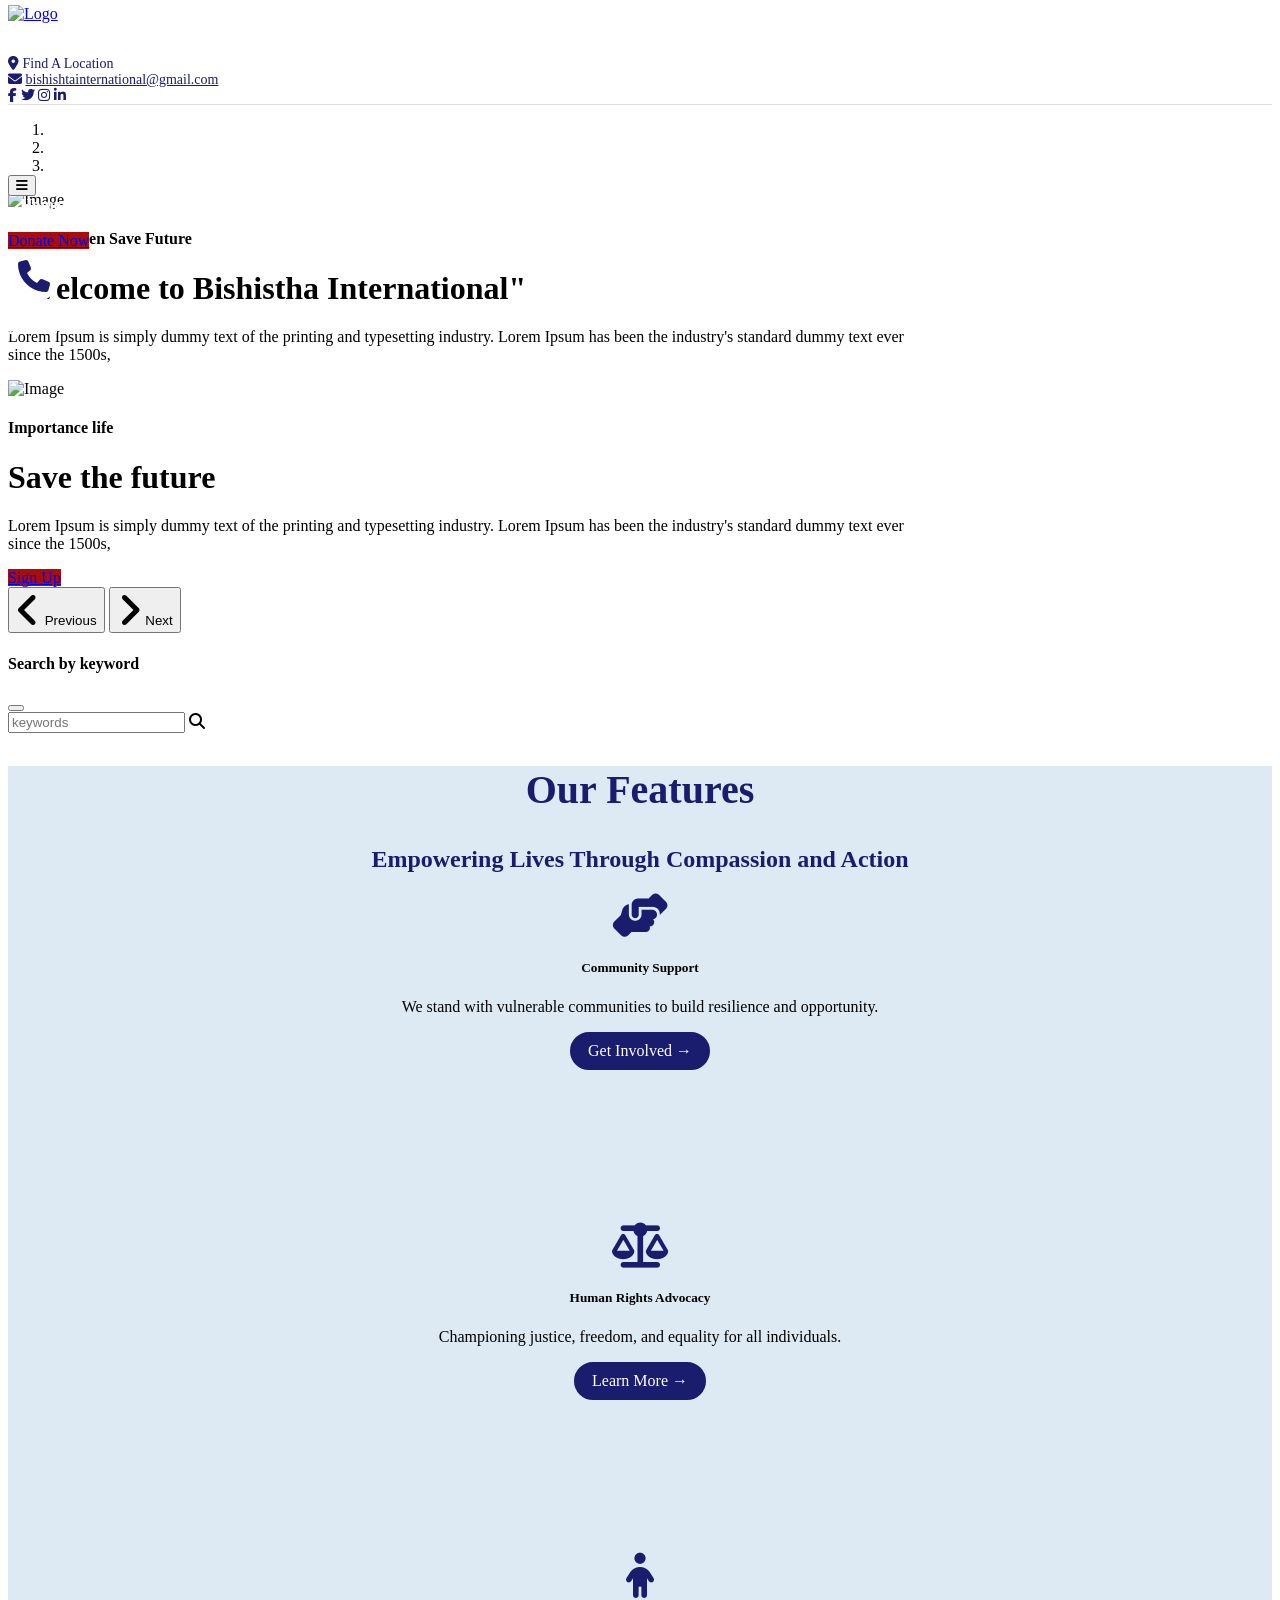
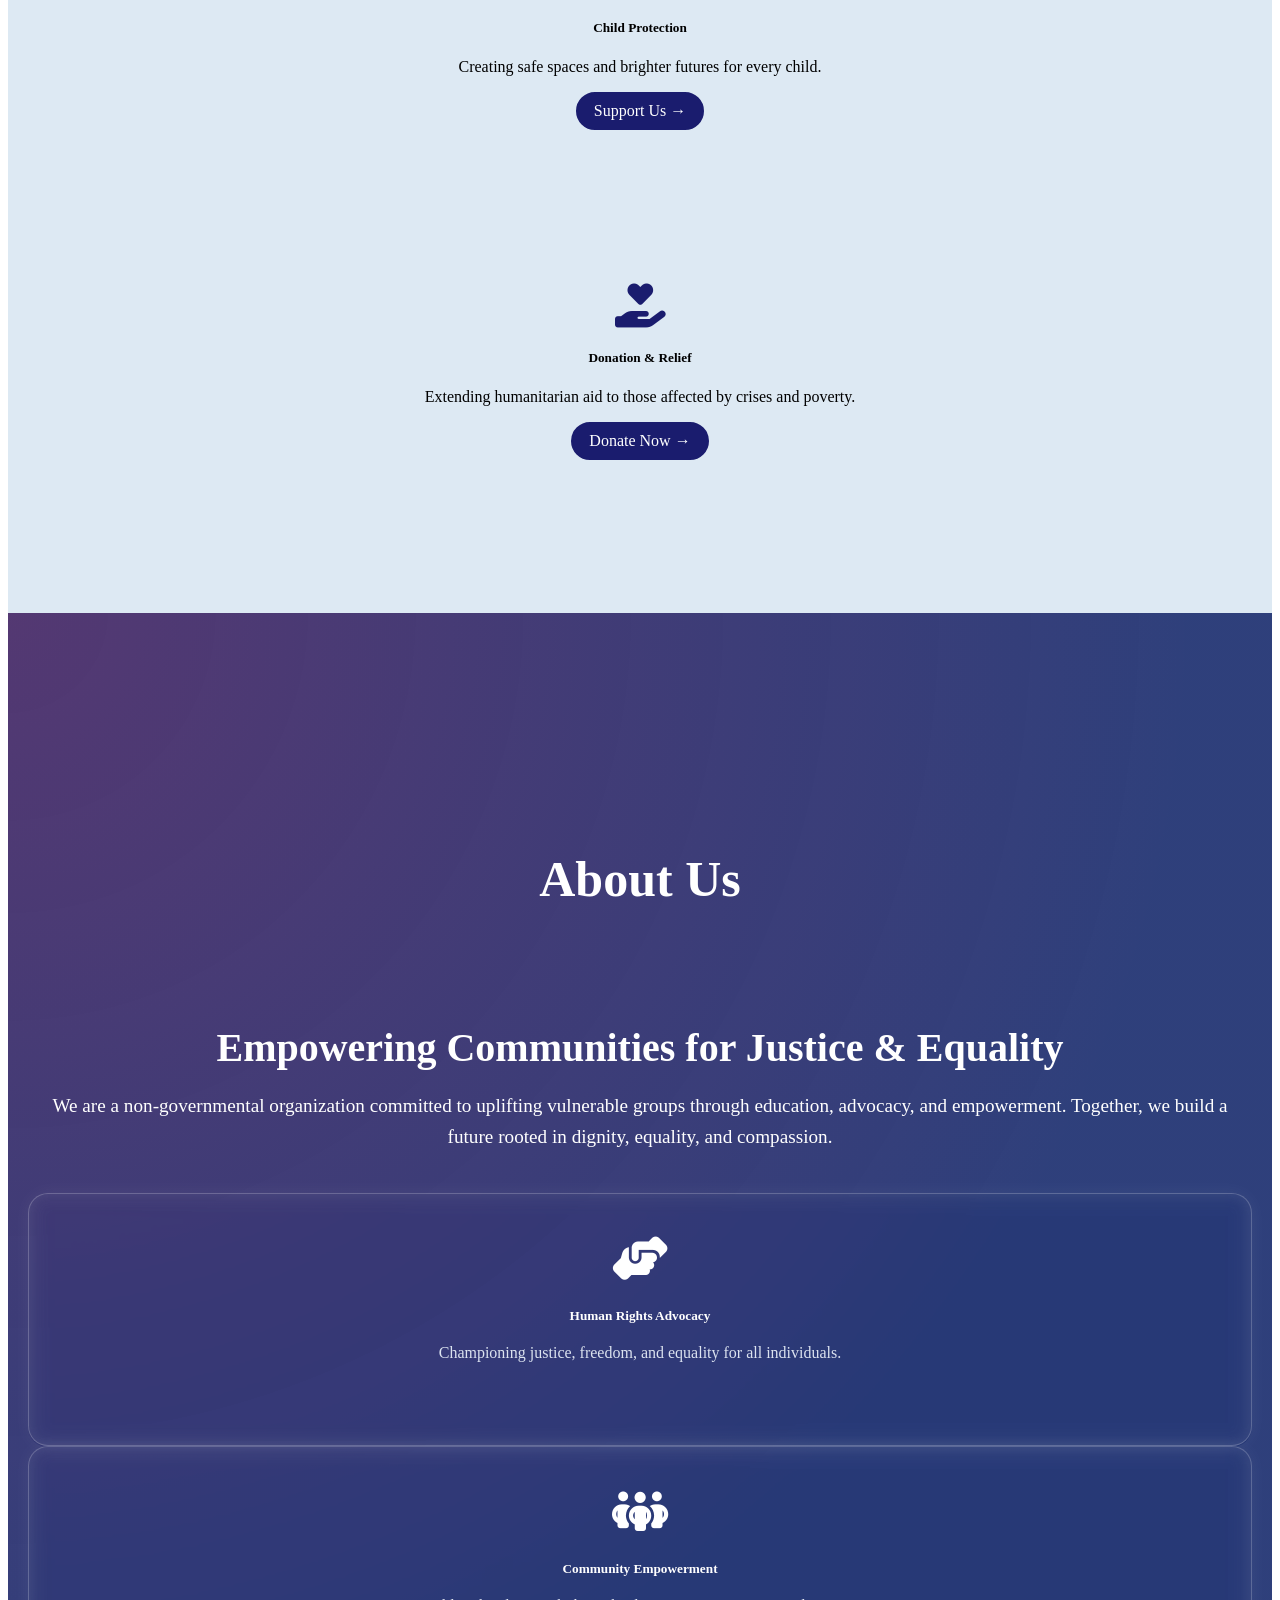
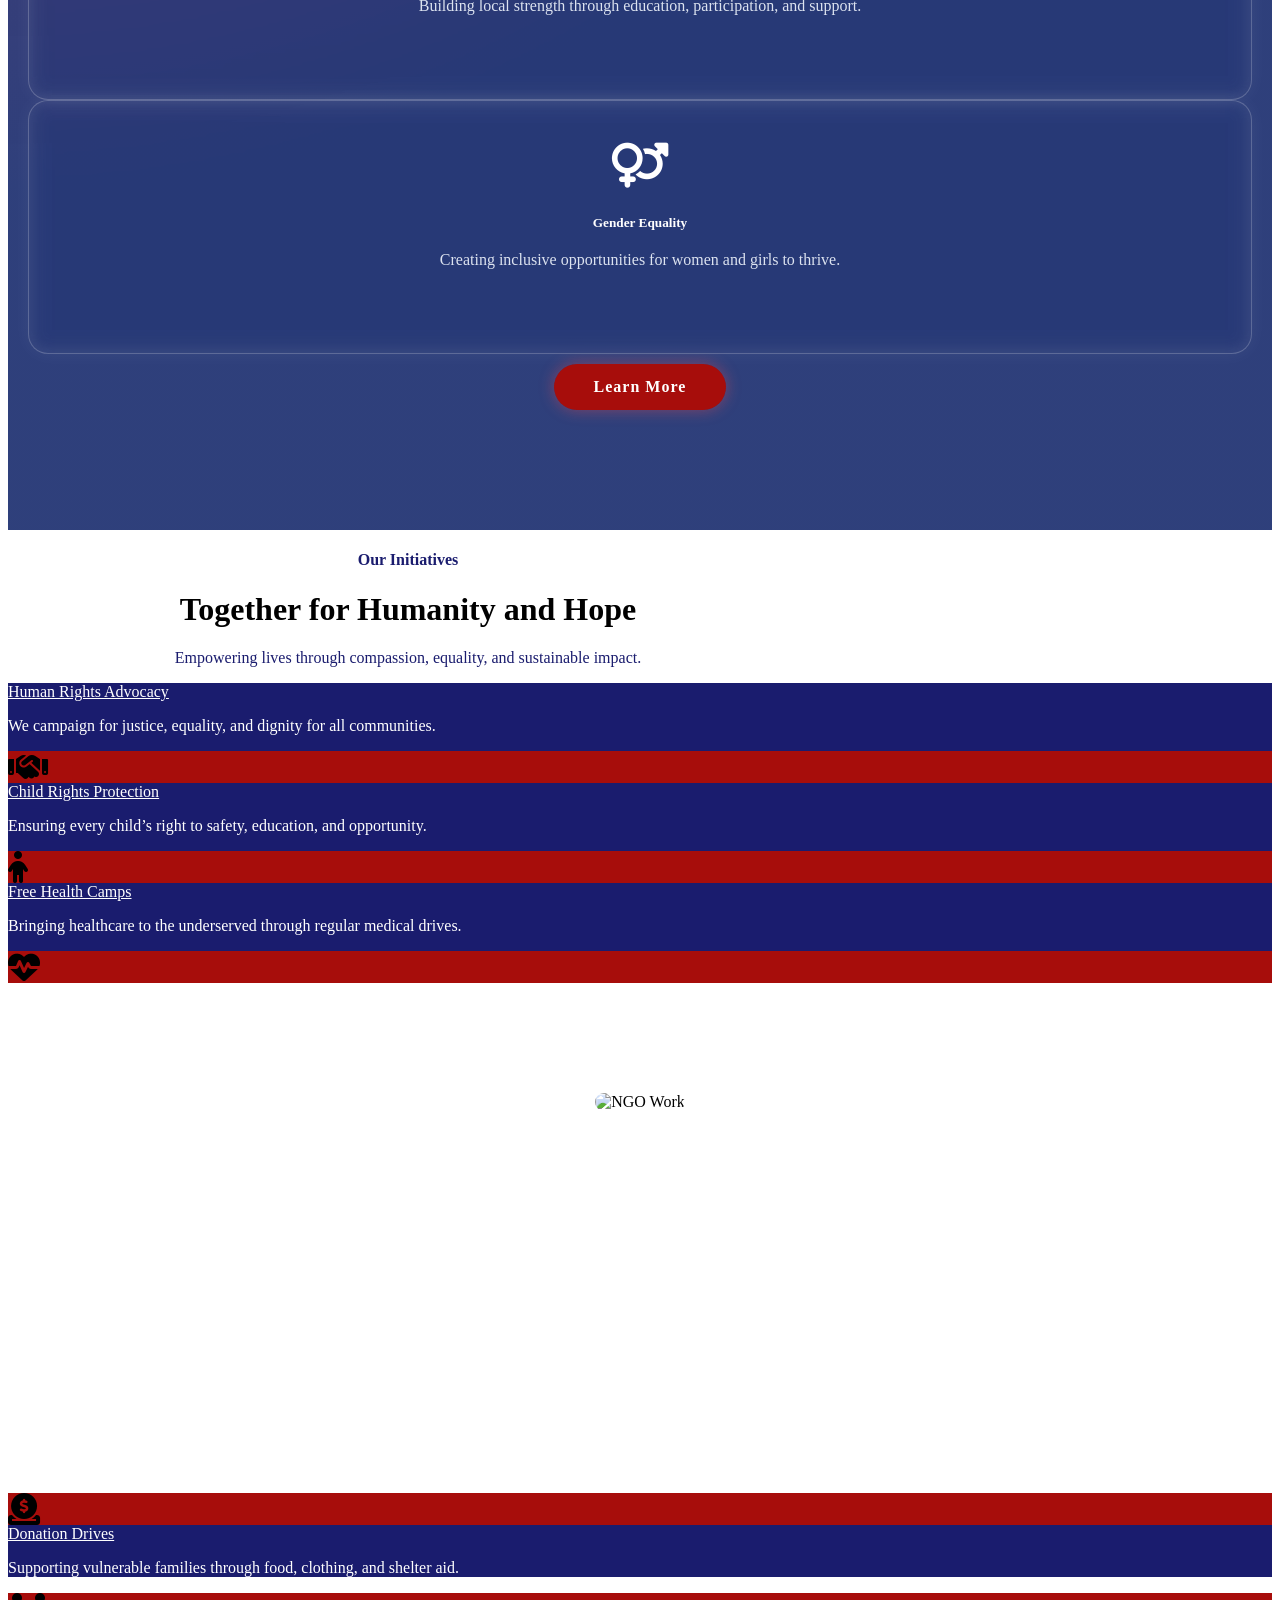
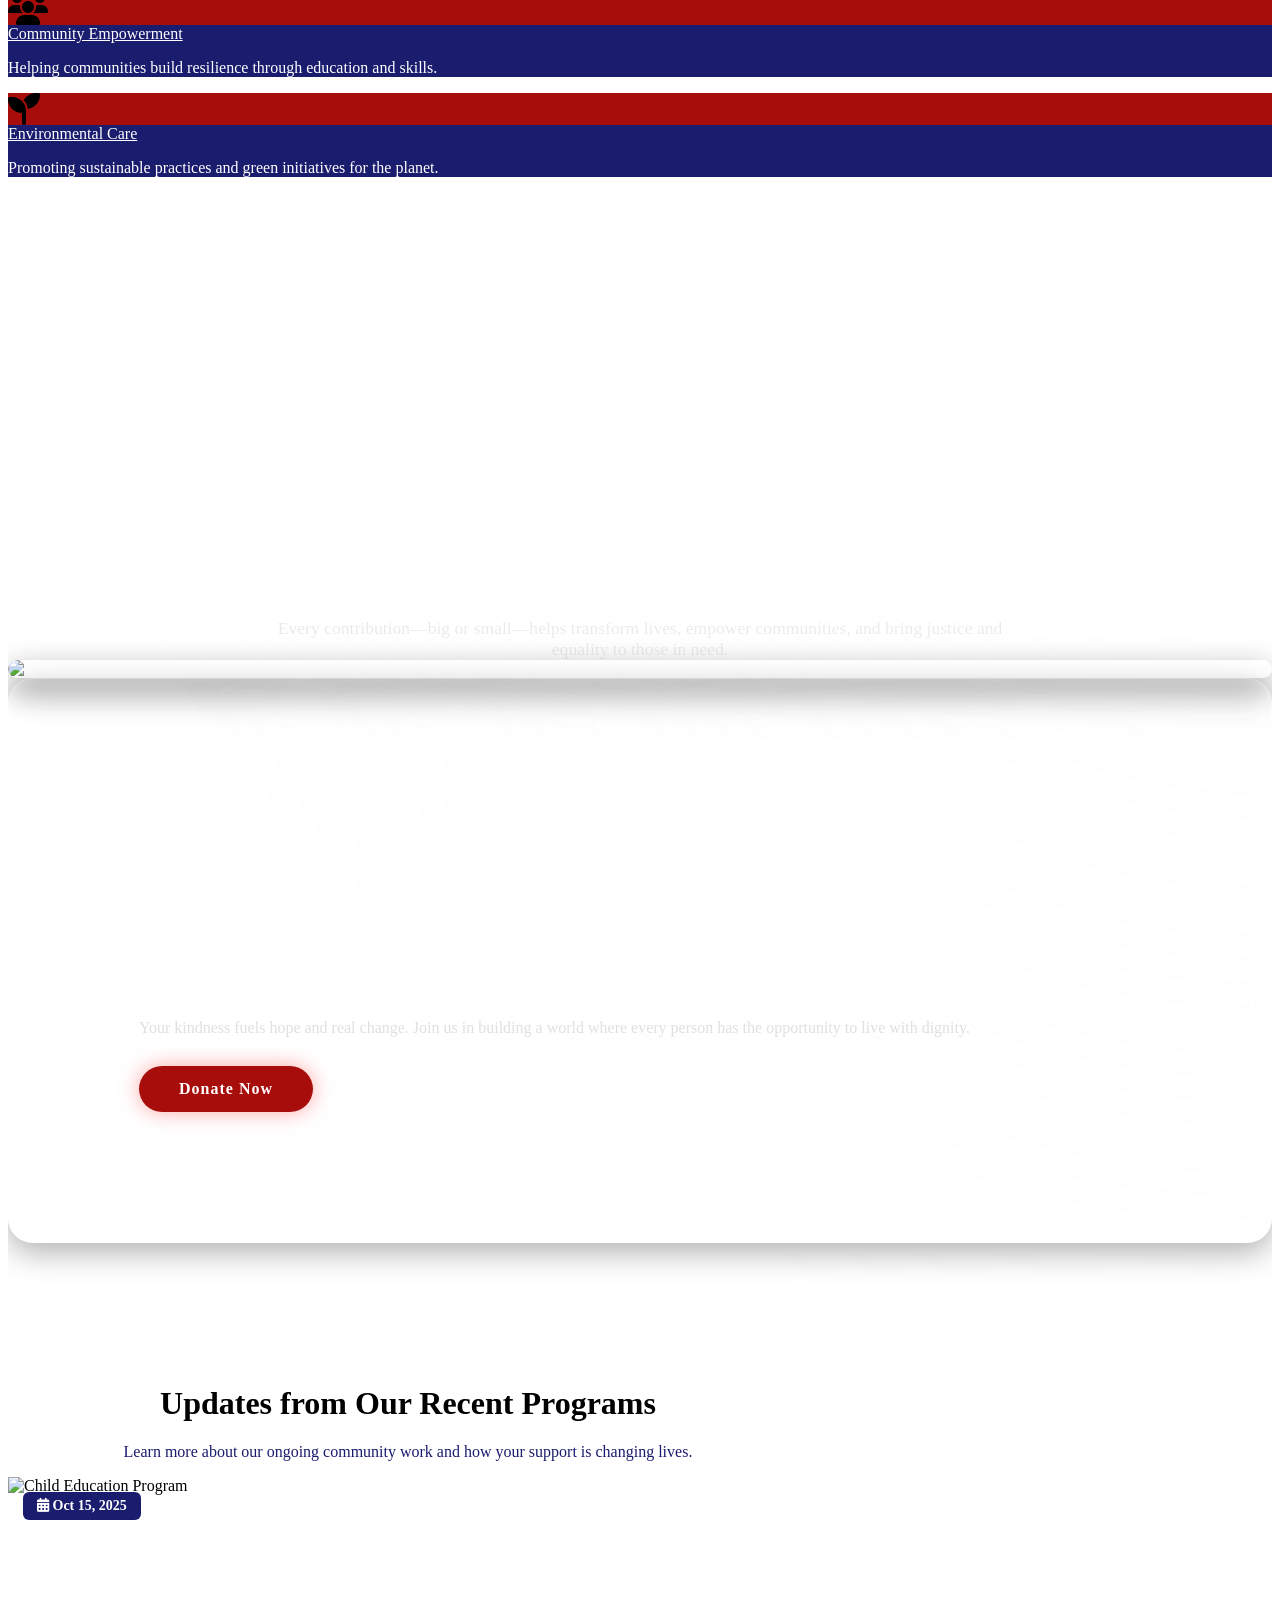
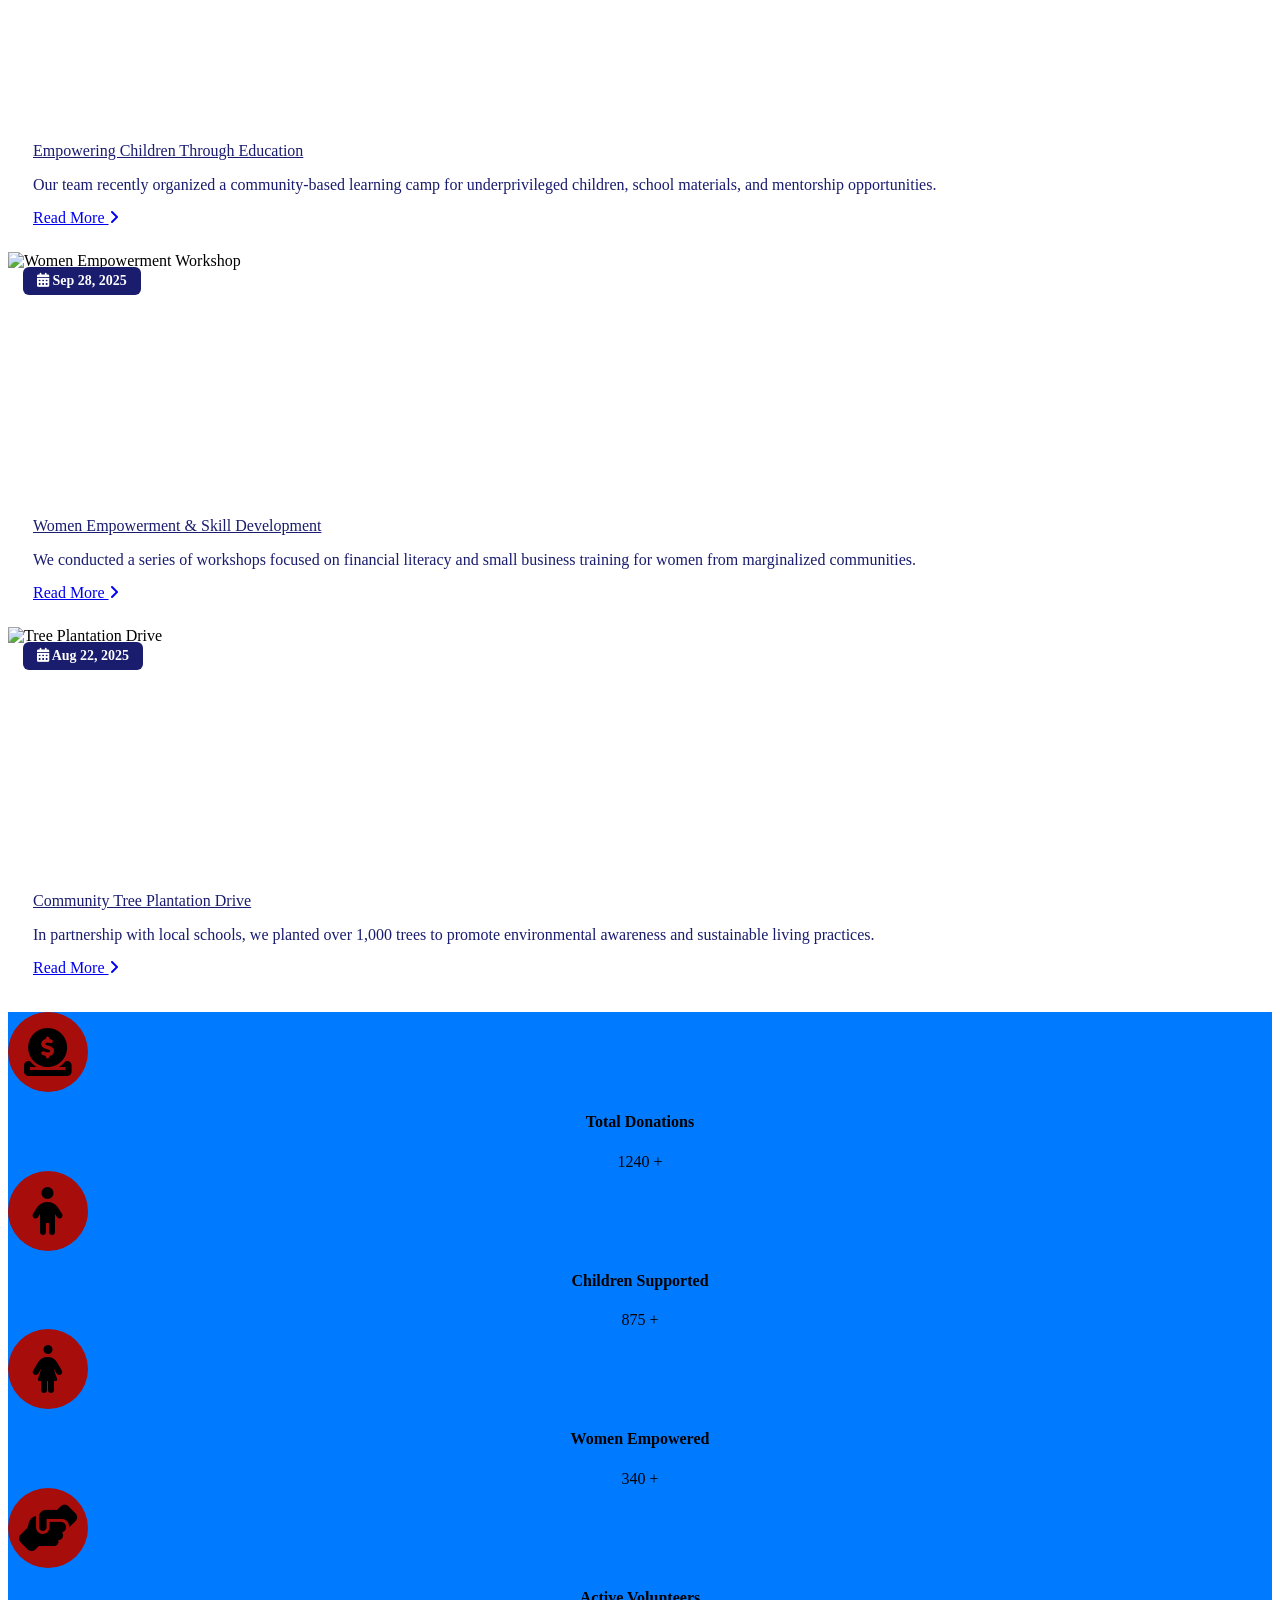
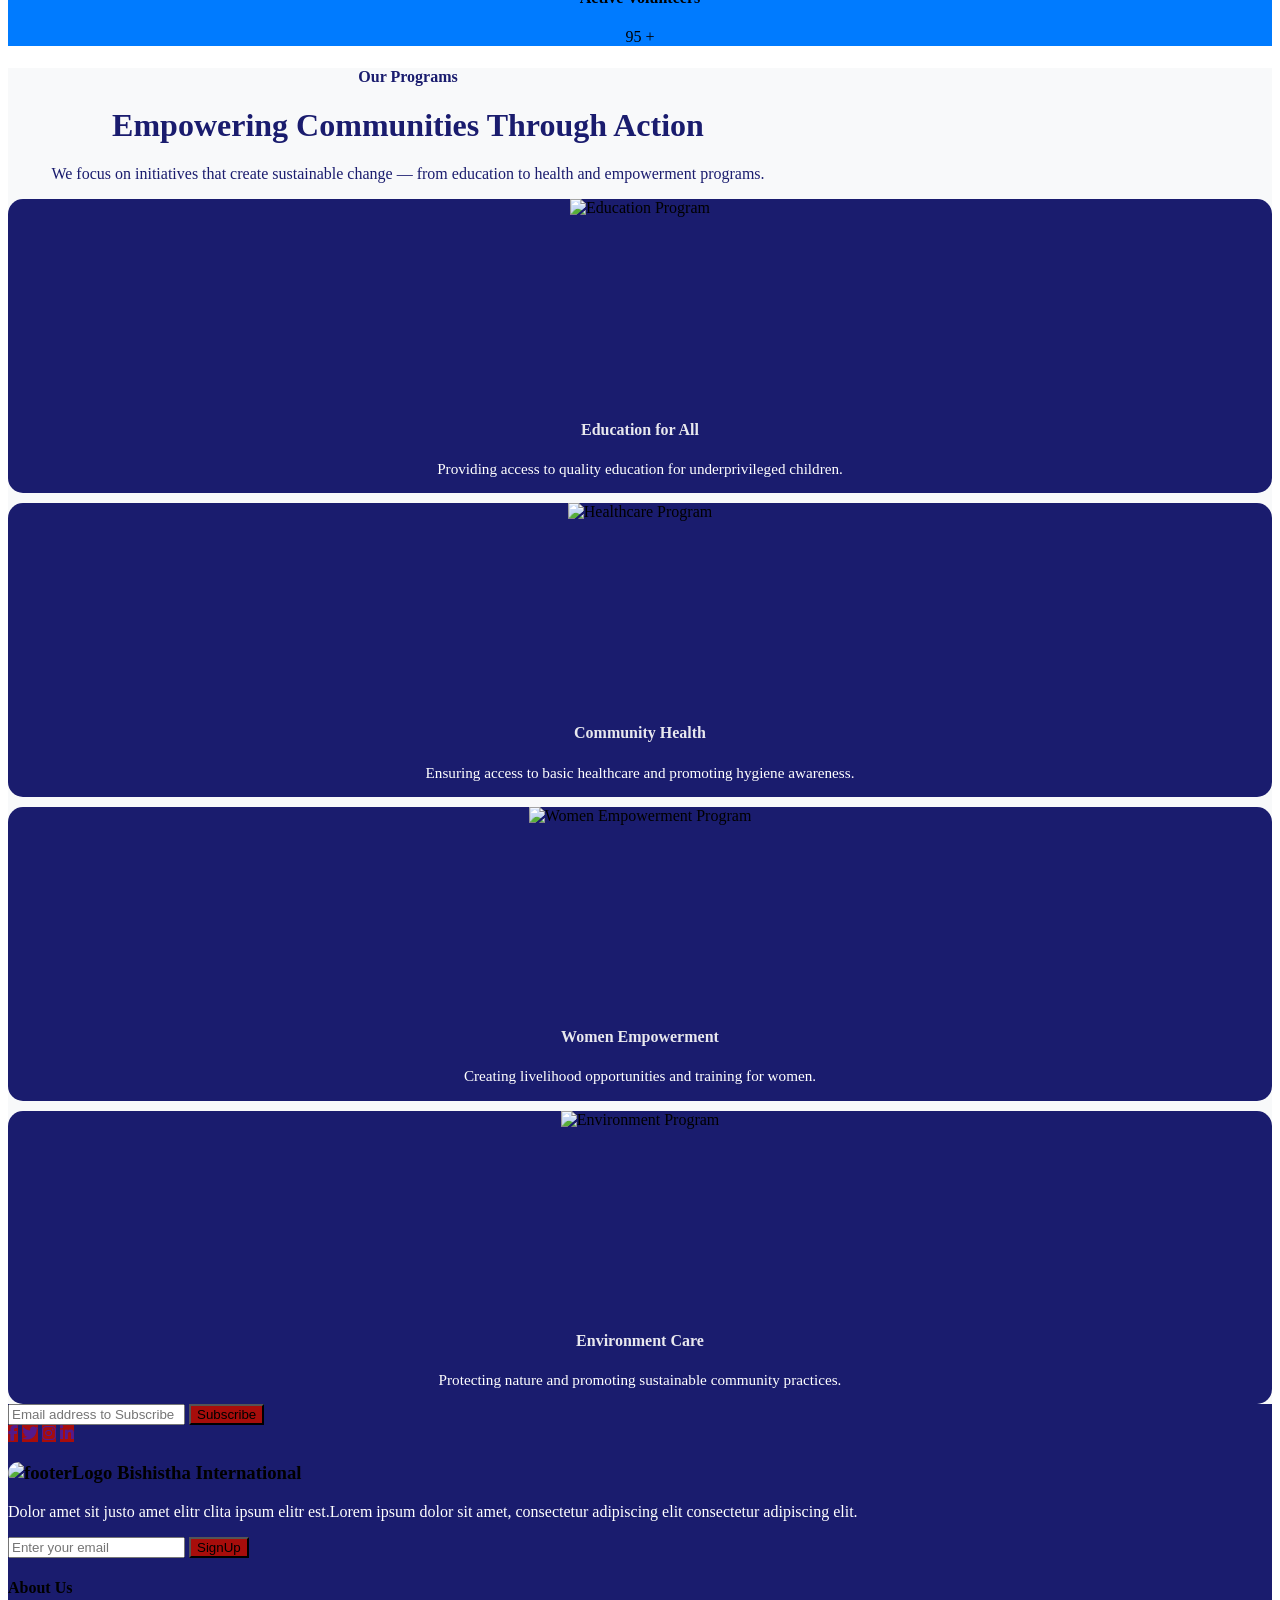
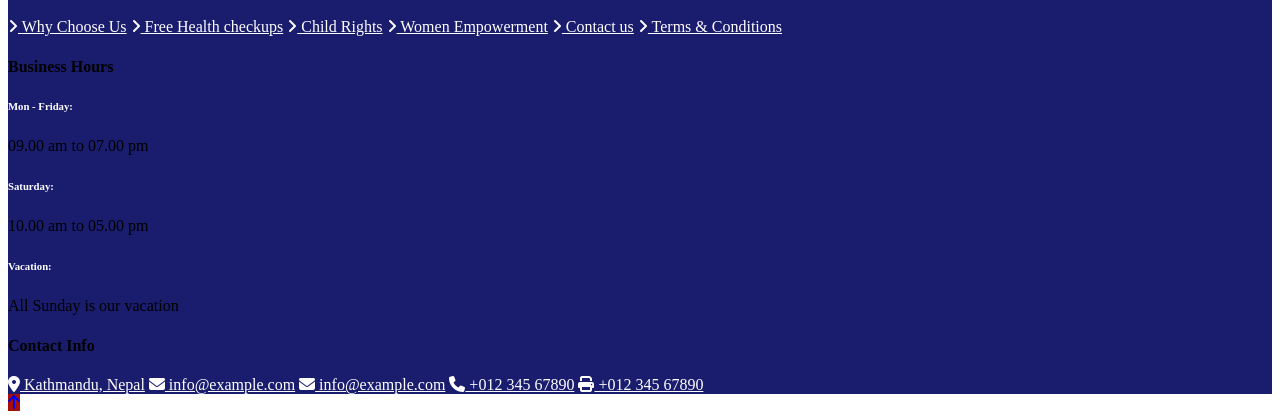
==== commit d4b9d428: "Final Commit" ====
--- a/index.html
+++ b/index.html
@@ -48,21 +48,21 @@
   <div class="container d-flex justify-content-between align-items-left flex-wrap">
     <div class="d-flex align-items-left flex-wrap">
       <div class="me-3 d-flex align-items-left">
-        <i class="fa fa-map-marker-alt text-primary me-2"></i>
-        <span>Find A Location</span>
+        <i class="fa fa-map-marker-alt me-2" style="color: #1a1c6e;"></i>
+        <span style="color: #1a1c6e;">Find A Location</span>
       </div>
       <div class="border-start ps-3 d-flex align-items-left">
-        <i class="fa fa-envelope text-primary me-2"></i>
-        <a href="mailto:bishishtainternational@gmail.com" class="text-dark text-decoration-none">
+        <i class="fa fa-envelope me-2" style="color: #1a1c6e;"></i>
+        <a href="mailto:bishishtainternational@gmail.com" class="text-decoration-none" style="color: #1a1c6e;">
           bishishtainternational@gmail.com
         </a>
       </div>
     </div>
     <div class="social-icons d-flex align-items-center mt-2 mt-md-0">
-      <a href="#" class="text-primary me-3"><i class="fab fa-facebook-f"></i></a>
-      <a href="#" class="text-primary me-3"><i class="fab fa-twitter"></i></a>
-      <a href="#" class="text-primary me-3"><i class="fab fa-instagram"></i></a>
-      <a href="#" class="text-primary"><i class="fab fa-linkedin-in"></i></a>
+      <a href="#" class="me-3" style="color: #1a1c6e;"><i class="fab fa-facebook-f"></i></a>
+      <a href="#" class=" me-3" style="color: #1a1c6e;"><i class="fab fa-twitter"></i></a>
+      <a href="#" class=" me-3" style="color: #1a1c6e;"><i class="fab fa-instagram"></i></a>
+      <a href="#" class="me-3" style="color: #1a1c6e;"><i class="fab fa-linkedin-in"></i></a>
     </div>
   </div>
 </div>
--- a/css/main.css
+++ b/css/main.css
@@ -1177,7 +1177,8 @@
 
 /* Service Cards */
 .service-card {
-    background: #fff;
+    background: #e8edff
+;
     text-align: center;
     padding: 40px 25px;
     border-radius: 15px;
@@ -1196,3 +1197,34 @@
     margin-bottom: 15px;
 }
 
+.about-icon {
+    font-size: 45px;
+    color: white;
+}
+.contact-info-box {
+    background: #f8f9ff;
+    transition: 0.3s ease;
+    border-left: 4px solid #1a1c6e;
+  }
+
+  .contact-info-box:hover {
+    background: #1a1c6e;
+    transform: translateX(5px);
+    color: white !important;
+  }
+  .contact-info-box:hover h5 {
+    color: white !important;
+  }
+
+  textarea:focus, input:focus {
+    border-color: #1a1c6e !important;
+    box-shadow: 0 0 0 0.2rem rgba(26, 28, 110, 0.2) !important;
+  }
+
+  .service-card p {
+    color: #333;
+  }
+  
+  .p-4-5 {
+    padding: 2rem !important;   /* Exactly between p-4 and p-5 */
+}
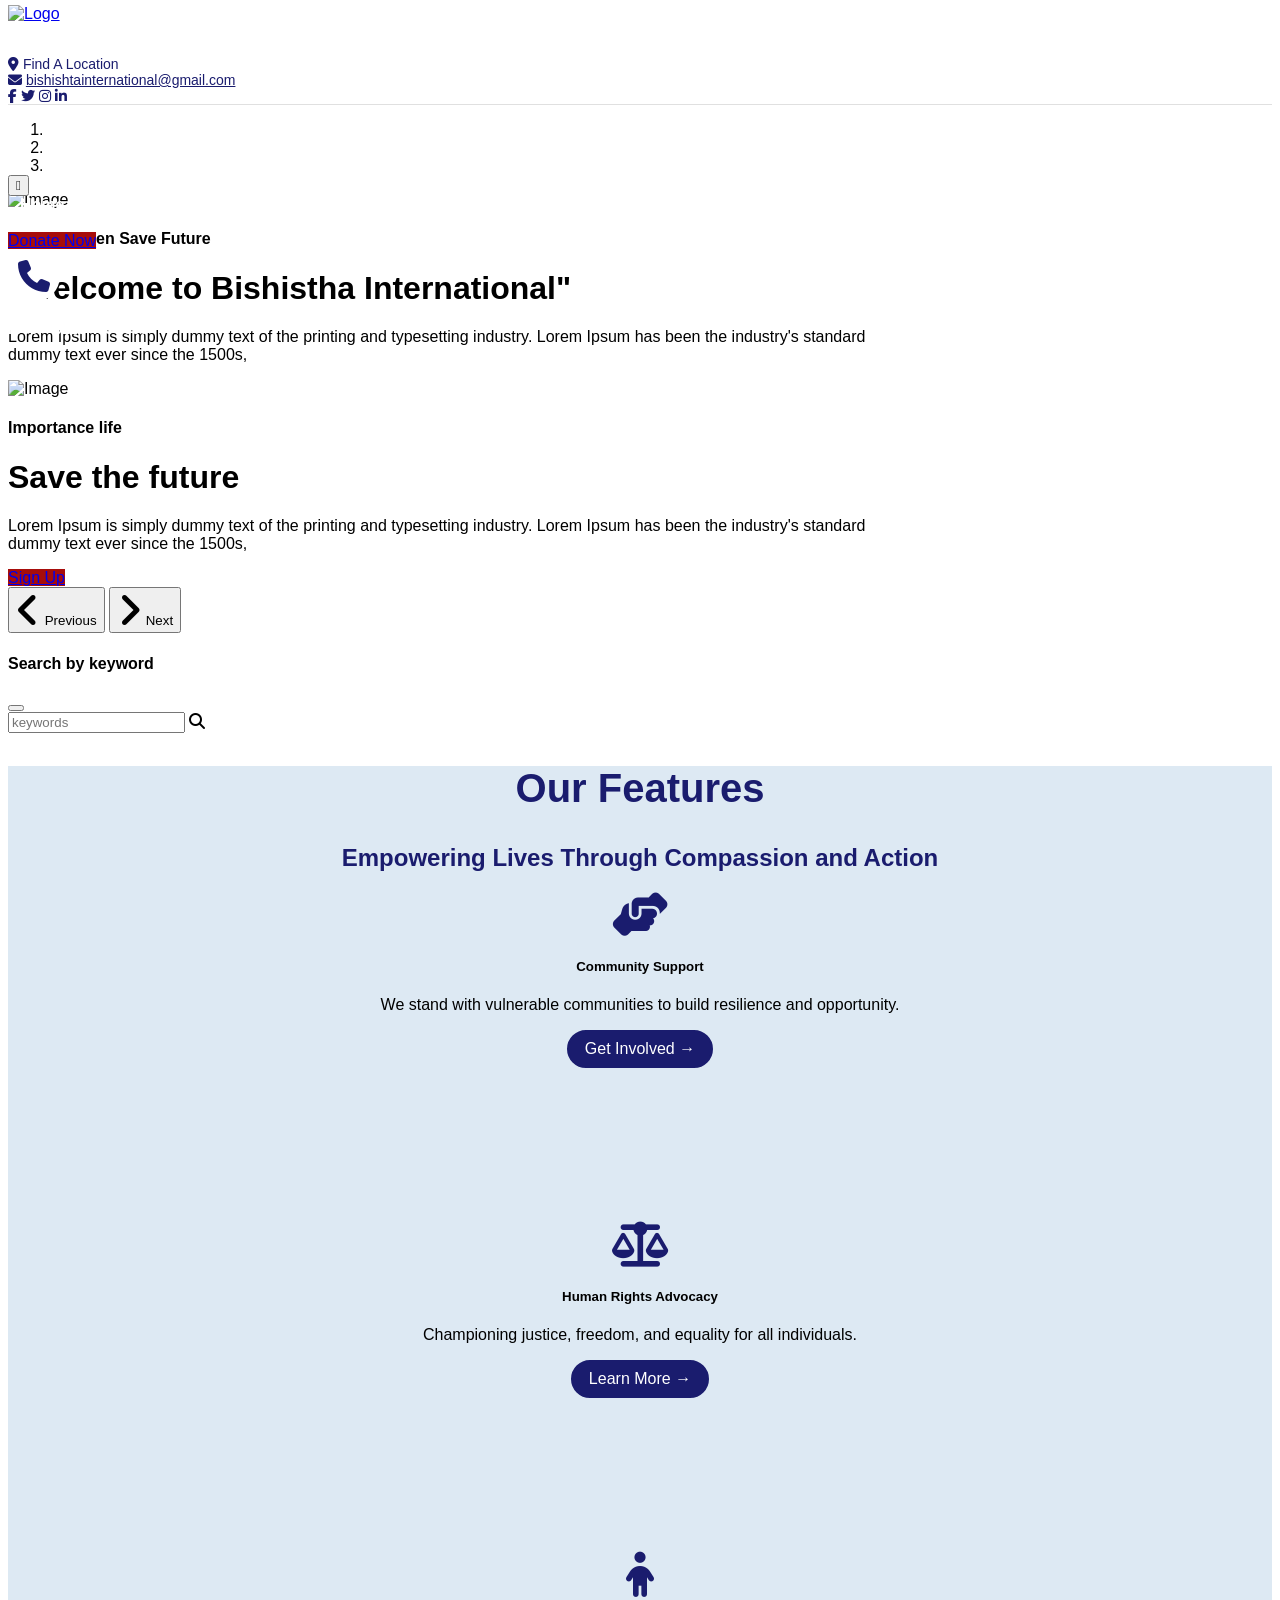
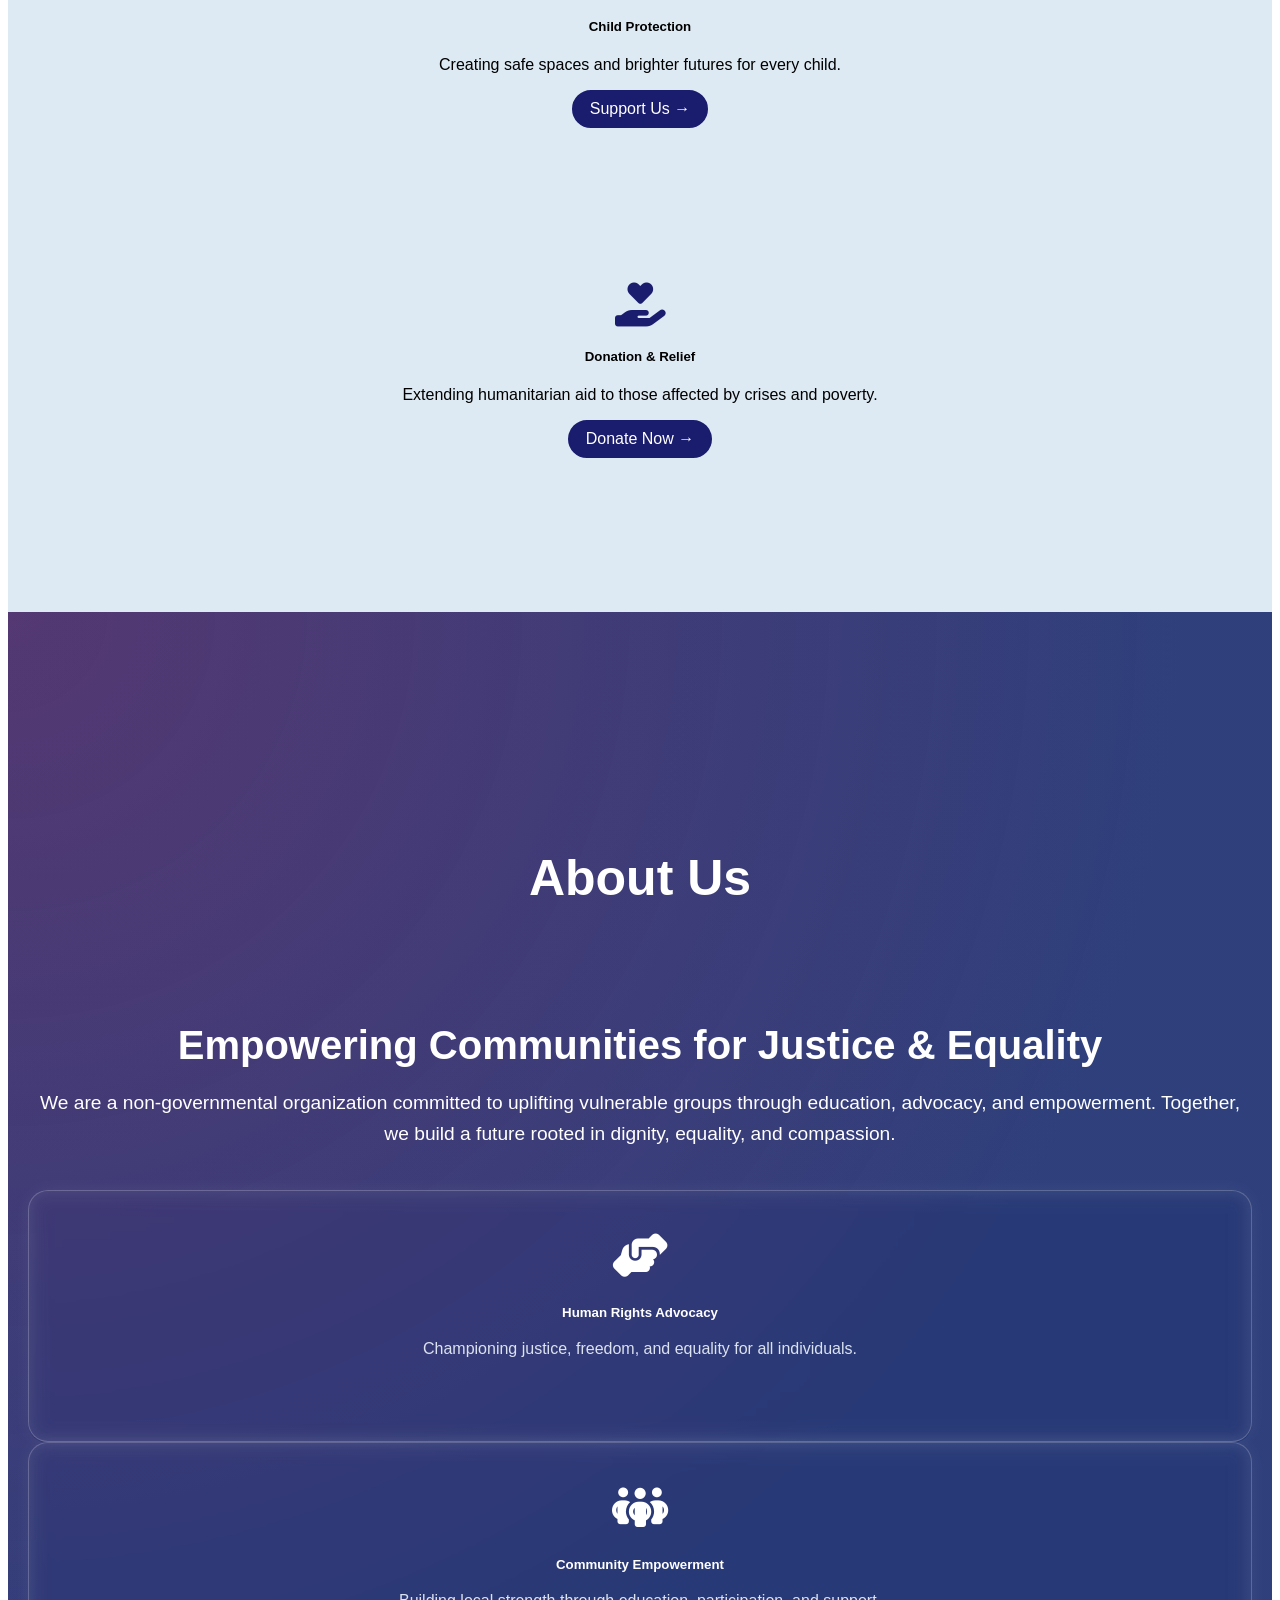
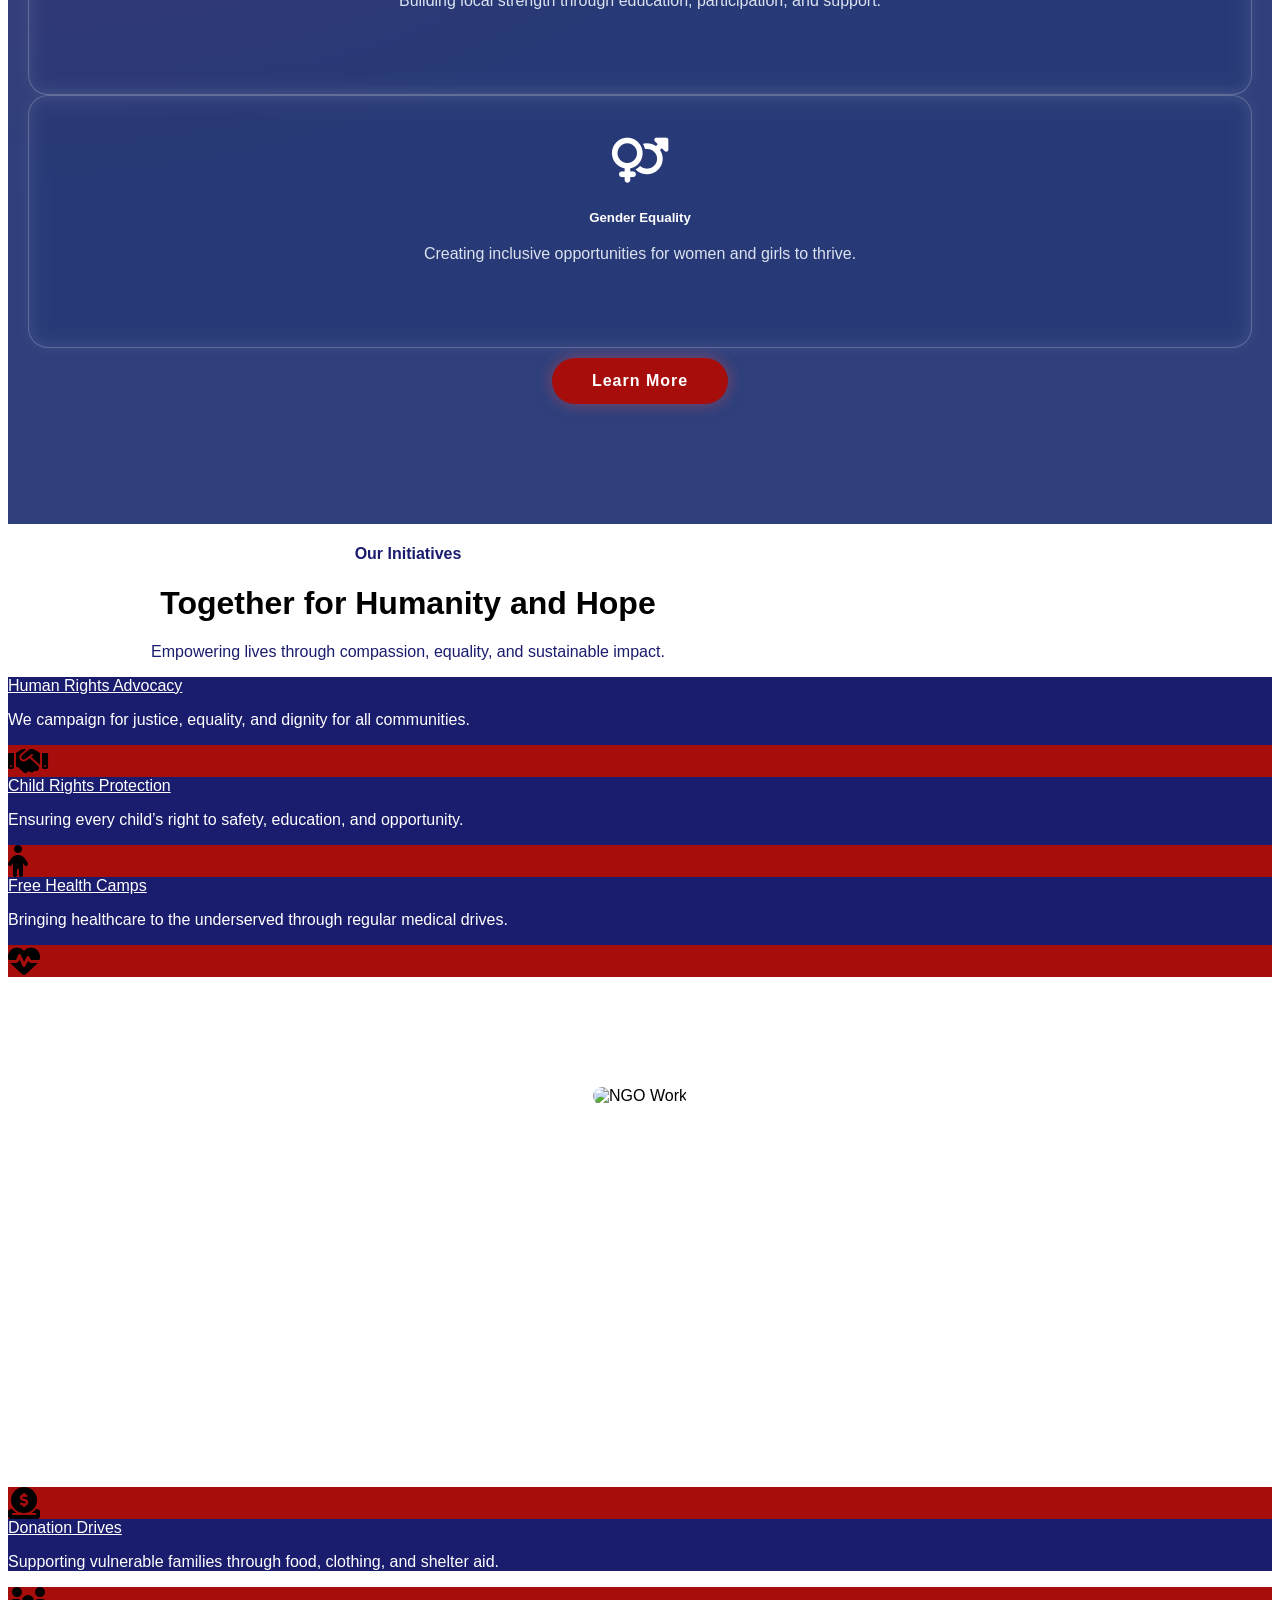
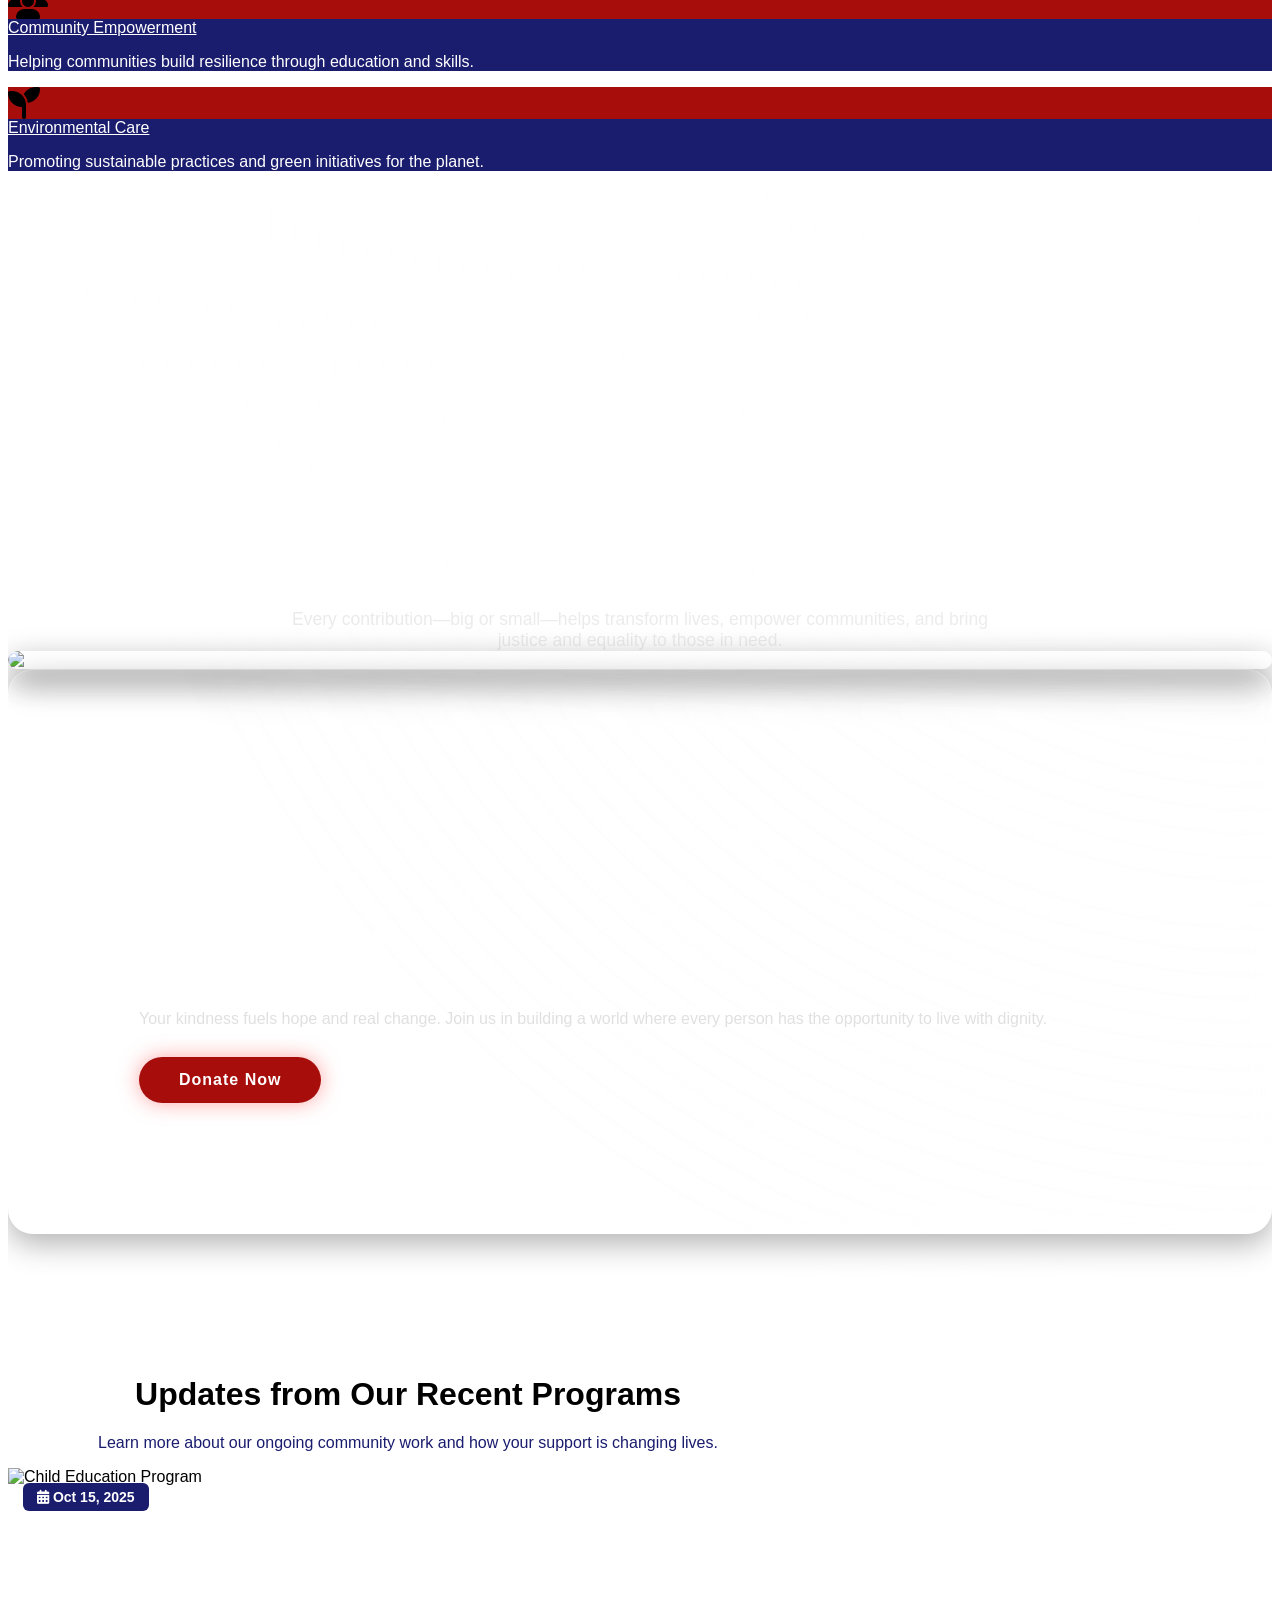
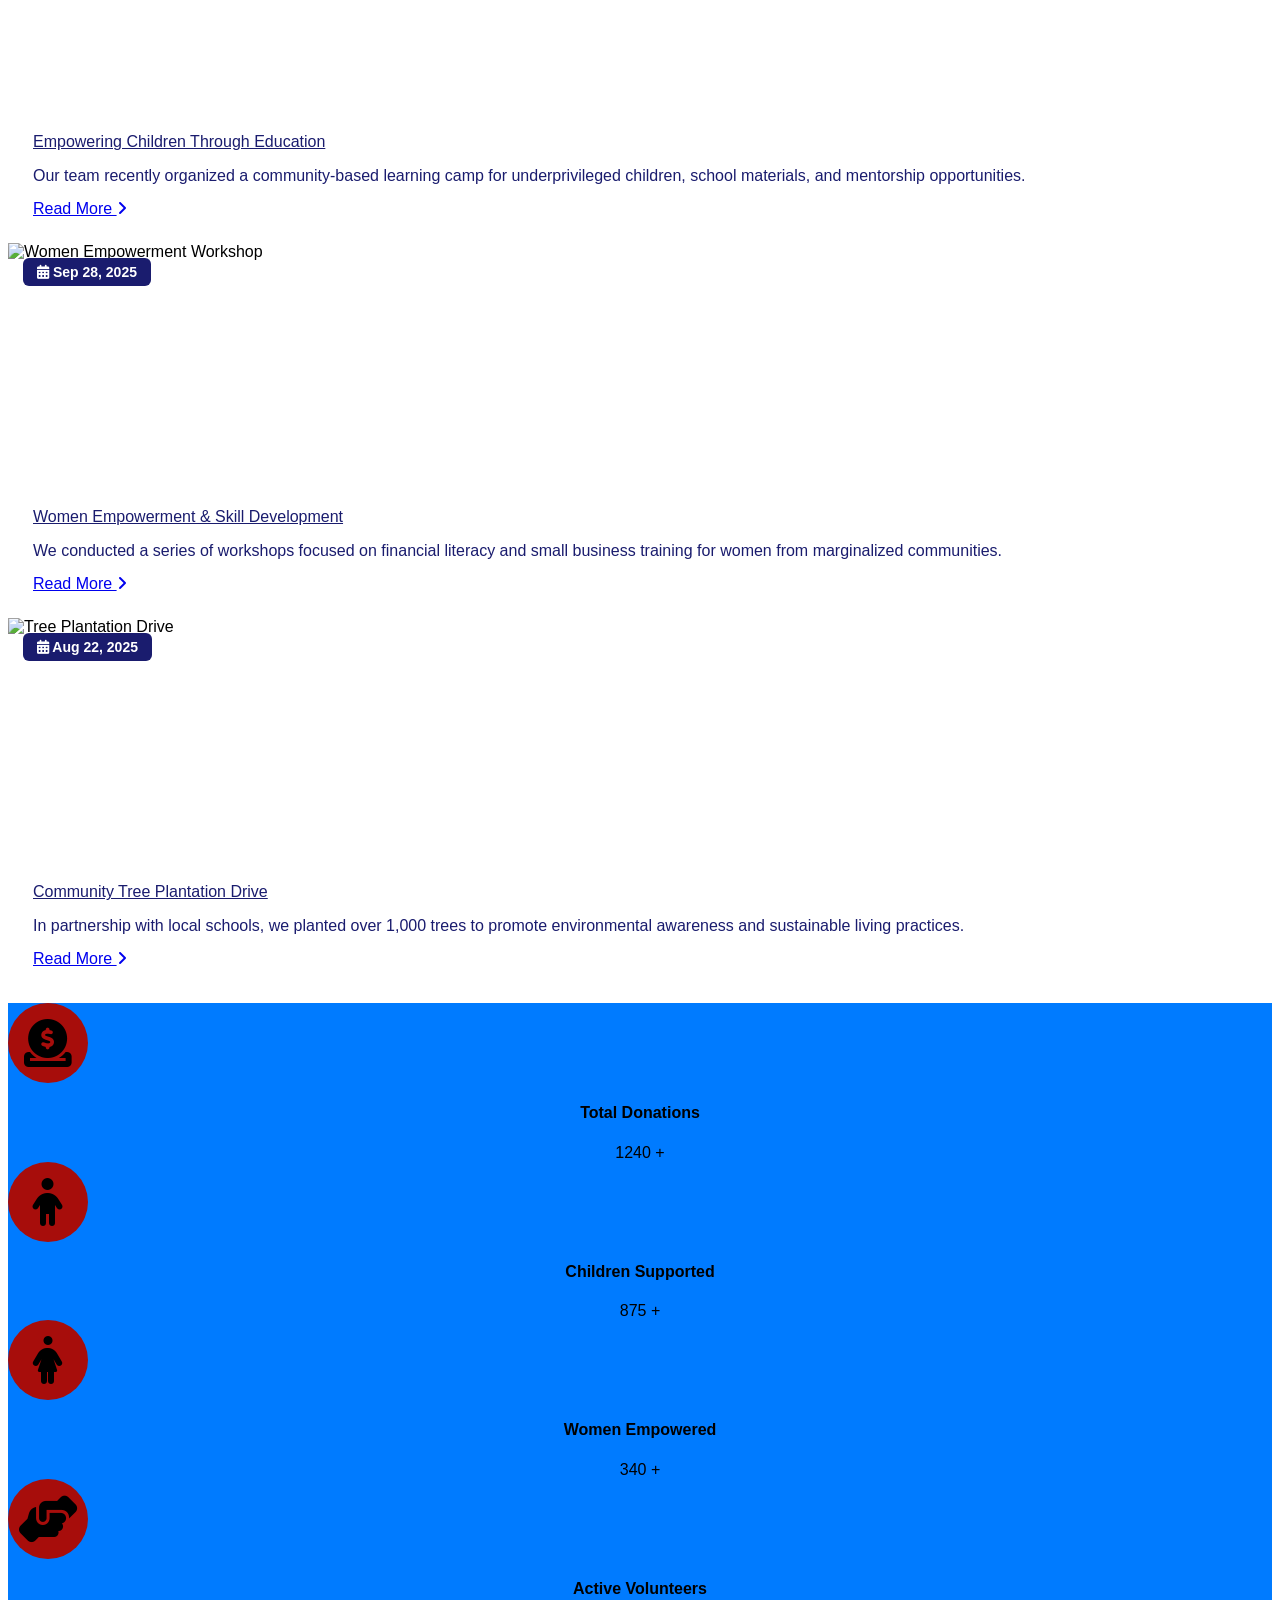
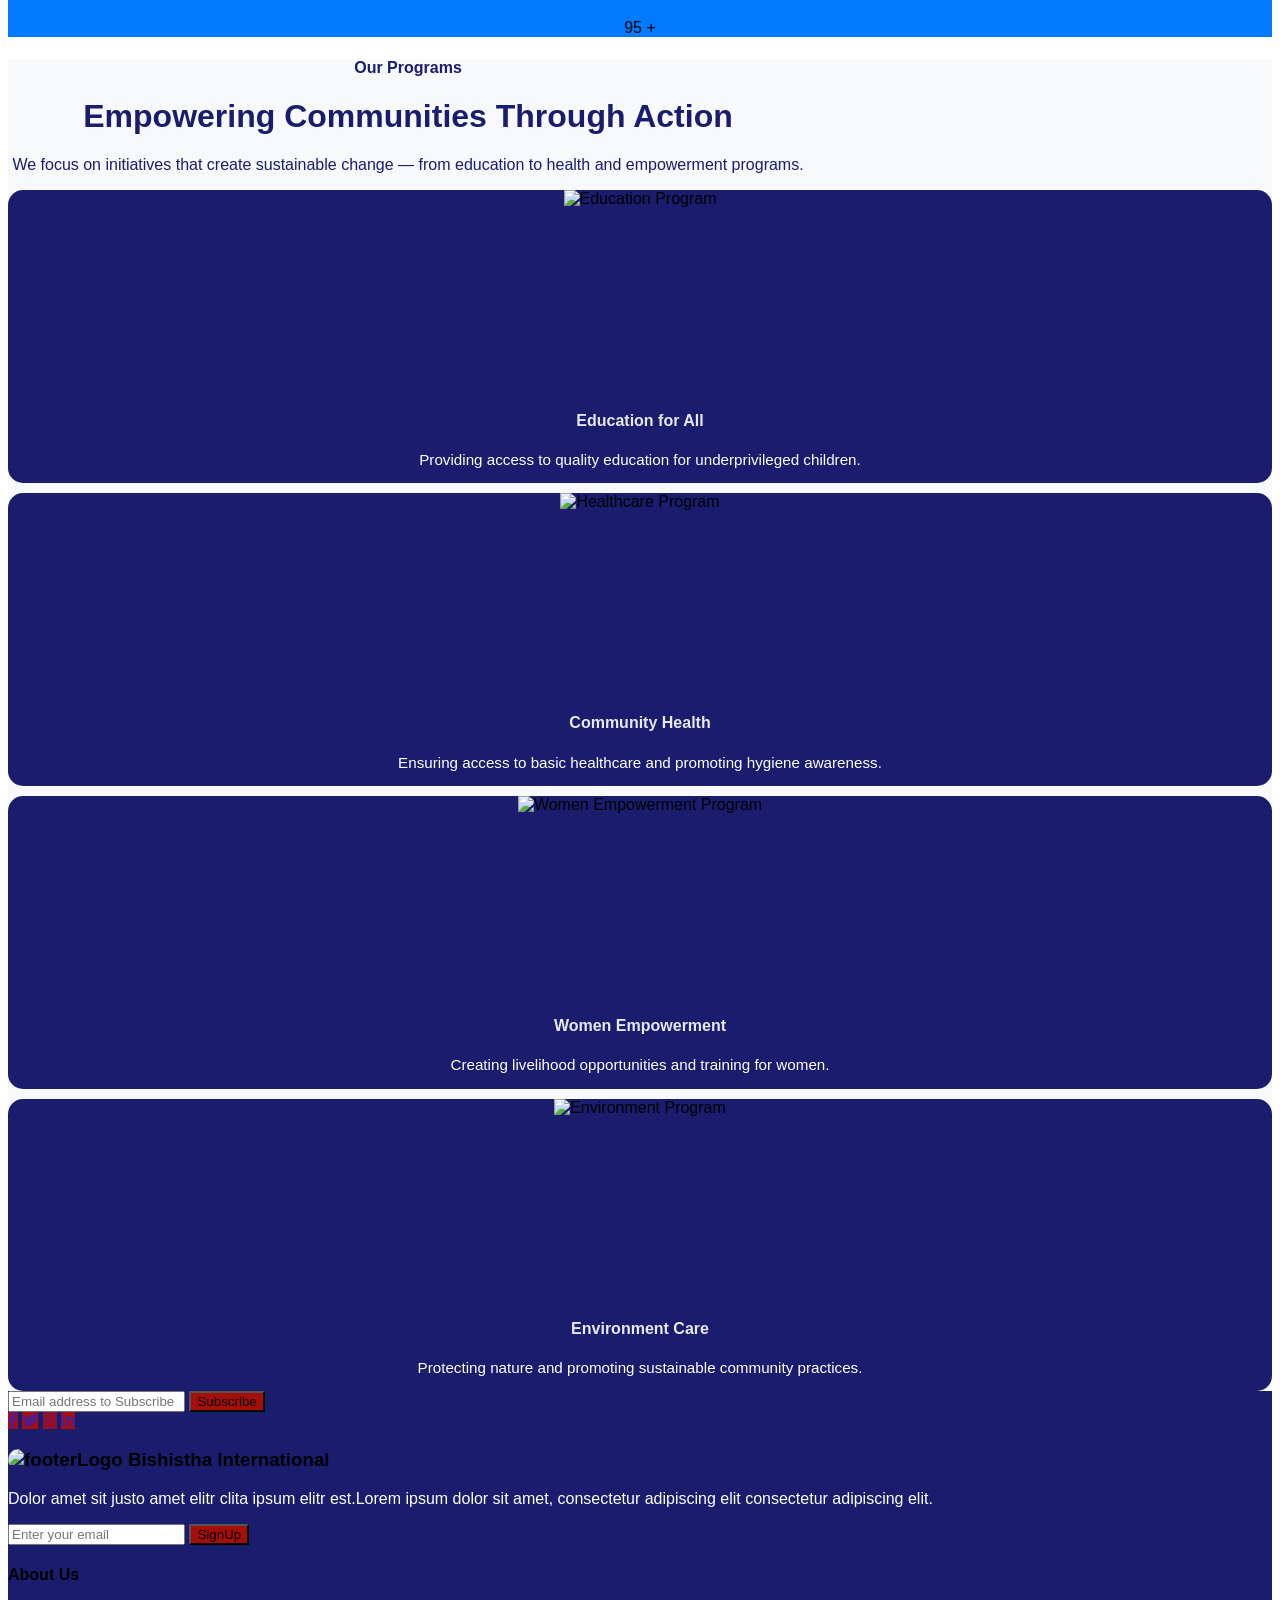
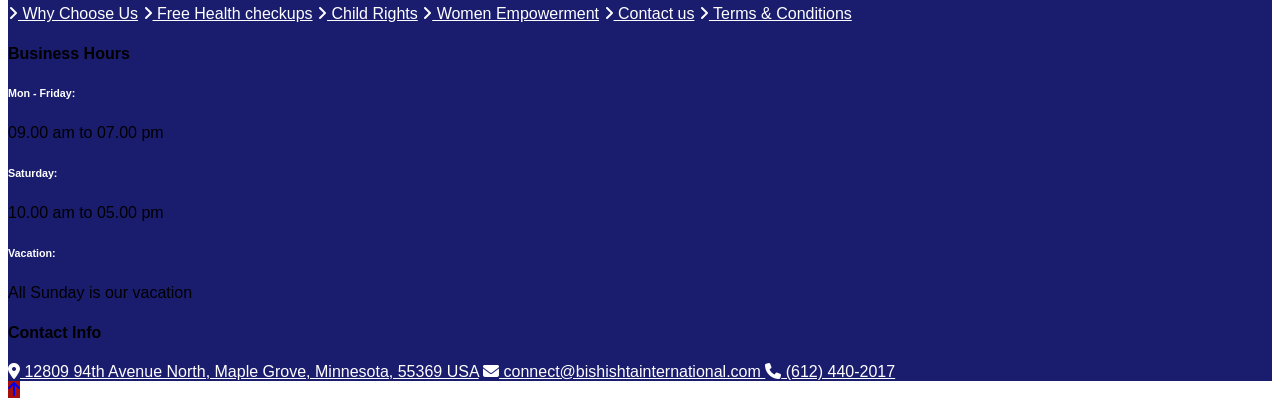
==== commit dd7dbd69: "final commit" ====
--- a/index.html
+++ b/index.html
@@ -11,7 +11,7 @@
         <!-- Google Web Fonts -->
         <link rel="preconnect" href="https://fonts.googleapis.com">
         <link rel="preconnect" href="https://fonts.gstatic.com" crossorigin>
-        <link href="https://fonts.googleapis.com/css2?family=Open+Sans:ital,wdth,wght@0,75..100,300..800;1,75..100,300..800&family=Playfair+Display:ital,wght@0,400..900;1,400..900&display=swap" rel="stylesheet"> 
+      <link href="https://fonts.googleapis.com/css2?family=Poppins:wght@300;400;500;600&display=swap" rel="stylesheet">
 
         <!-- Icon Font Stylesheet -->
         <link rel="stylesheet" href="https://use.fontawesome.com/releases/v5.15.4/css/all.css"/>
@@ -34,6 +34,7 @@
     </head>
 
     <body>
+      
 
         <!-- Spinner Start -->
         <div id="spinner" class="show bg-white position-fixed translate-middle w-100 vh-100 top-50 start-50 d-flex align-items-center justify-content-center">
@@ -627,78 +628,97 @@
 
 
         <!-- Footer Start -->
-        <div class="container-fluid footer py-5 wow fadeIn" data-wow-delay="0.2s">
-            <div class="container py-5">
-                <div class="row g-5 mb-5 align-items-center">
-                    <div class="col-lg-7">
-                        <div class="position-relative mx-auto">
-                            <input class="form-control rounded-pill w-100 py-3 ps-4 pe-5" type="text" placeholder="Email address to Subscribe">
-                            <button type="button" class="btn btn-secondary rounded-pill position-absolute top-0 end-0 py-2 px-4 mt-2 me-2" style="background-color: #a70d0b;">Subscribe</button>
-                        </div>
-                    </div>
-                    <div class="col-lg-5">
-                        <div class="d-flex align-items-center justify-content-center justify-content-lg-end">
-                            <a class="btn btn-secondary btn-md-square rounded-circle me-3" href="" style="background-color: #a70d0b;"><i class="fab fa-facebook-f"></i></a>
-                            <a class="btn btn-secondary btn-md-square rounded-circle me-3" href="" style="background-color: #a70d0b;"><i class="fab fa-twitter"></i></a>
-                            <a class="btn btn-secondary btn-md-square rounded-circle me-3" href="" style="background-color: #a70d0b;"><i class="fab fa-instagram"></i></a>
-                            <a class="btn btn-secondary btn-md-square rounded-circle me-0" href="" style="background-color: #a70d0b;"><i class="fab fa-linkedin-in"></i></a>
-                        </div>
-                    </div>
+     <div class="container-fluid footer py-5 wow fadeIn" data-wow-delay="0.2s">
+        <div class="container py-5">
+          <div class="row g-5 mb-5 align-items-center">
+            <div class="col-lg-7">
+              <div class="position-relative mx-auto">
+                <input class="form-control rounded-pill w-100 py-3 ps-4 pe-5" type="text"
+                  placeholder="Email address to Subscribe">
+                <button type="button"
+                  class="btn btn-secondary rounded-pill position-absolute top-0 end-0 py-2 px-4 mt-2 me-2"
+                  style="background-color: #a70d0b;">Subscribe</button>
+              </div>
+            </div>
+            <div class="col-lg-5">
+              <div class="d-flex align-items-center justify-content-center justify-content-lg-end">
+                <a class="btn btn-secondary btn-md-square rounded-circle me-3" href=""
+                  style="background-color: #a70d0b;"><i class="fab fa-facebook-f"></i></a>
+                <a class="btn btn-secondary btn-md-square rounded-circle me-3" href=""
+                  style="background-color: #a70d0b;"><i class="fab fa-twitter"></i></a>
+                <a class="btn btn-secondary btn-md-square rounded-circle me-3" href=""
+                  style="background-color: #a70d0b;"><i class="fab fa-instagram"></i></a>
+                <a class="btn btn-secondary btn-md-square rounded-circle me-0" href=""
+                  style="background-color: #a70d0b;"><i class="fab fa-linkedin-in"></i></a>
+              </div>
+            </div>
+          </div>
+          <div class="row g-5">
+            <div class="col-md-6 col-lg-6 col-xl-3">
+              <div class="footer-item d-flex flex-column">
+                <div class="footer-item">
+                  <h3 class="text-white mb-4"><img src="img/footerlogo.jpg" alt="footerLogo" class="footerlogo"
+                      style="width: 90px; border-radius: 100px;"> </i>Bishistha International</h3>
+                  <p class="mb-3" style="color: white;">Dolor amet sit justo amet elitr clita ipsum elitr est.Lorem
+                    ipsum dolor sit amet, consectetur adipiscing elit consectetur adipiscing elit.</p>
                 </div>
-                <div class="row g-5">
-                    <div class="col-md-6 col-lg-6 col-xl-3">
-                        <div class="footer-item d-flex flex-column">
-                            <div class="footer-item">
-                                <h3 class="text-white mb-4"><img src="img/footerlogo.jpg" alt="footerLogo" class="footerlogo" style="width: 90px; border-radius: 100px;"> </i>Bishistha International</h3>
-                                <p class="mb-3" style="color: white;" >Dolor amet sit justo amet elitr clita ipsum elitr est.Lorem ipsum dolor sit amet, consectetur adipiscing elit consectetur adipiscing elit.</p>
-                            </div>
-                            <div class="position-relative">
-                                <input class="form-control rounded-pill w-100 py-3 ps-4 pe-5" type="text" placeholder="Enter your email">
-                                <button type="button" class="btn btn-secondary rounded-pill position-absolute top-0 end-0 py-2 mt-2 me-2" style="background-color: #a70d0b;">SignUp</button>
-                            </div>
-                        </div>
-                    </div>
-                    <div class="col-md-6 col-lg-6 col-xl-3">
-                        <div class="footer-item d-flex flex-column">
-                            <h4 class="text-white mb-4">About Us</h4>
-                            <a href="#" style="color: white;"><i class="fas fa-angle-right me-2" style="color: white;"></i> Why Choose Us</a>
-                            <a href="#" style="color: white;"><i class="fas fa-angle-right me-2" style="color: white;"></i> Free Health checkups</a>
-                            <a href="#" style="color: white;"><i class="fas fa-angle-right me-2" style="color: white;"></i> Child Rights</a>
-                            <a href="#" style="color: white;"><i class="fas fa-angle-right me-2" style="color: white;"></i> Women Empowerment</a>
-                            <a href="#" style="color: white;"><i class="fas fa-angle-right me-2" style="color: white;"></i> Contact us</a>
-                            <a href="#" style="color: white;"><i class="fas fa-angle-right me-2" style="color: white;"></i> Terms & Conditions</a>
-                        </div>
-                    </div>
-                    <div class="col-md-6 col-lg-6 col-xl-3">
-                        <div class="footer-item d-flex flex-column">
-                            <h4 class="text-white mb-4">Business Hours</h4>
-                            <div class="mb-3">
-                                <h6 class="text-muted mb-0">Mon - Friday:</h6>
-                                <p class="text-white mb-0">09.00 am to 07.00 pm</p>
-                            </div>
-                            <div class="mb-3">
-                                <h6 class="text-muted mb-0">Saturday:</h6>
-                                <p class="text-white mb-0">10.00 am to 05.00 pm</p>
-                            </div>
-                            <div class="mb-3">
-                                <h6 class="text-muted mb-0">Vacation:</h6>
-                                <p class="text-white mb-0">All Sunday is our vacation</p>
-                            </div>
-                        </div>
-                    </div>
-                    <div class="col-md-6 col-lg-6 col-xl-3">
-                        <div class="footer-item d-flex flex-column">
-                            <h4 class="text-white mb-4">Contact Info</h4>
-                            <a href="#" style="color: white;"><i class="fa fa-map-marker-alt me-2" style="color: white;"></i> Kathmandu, Nepal</a>
-                            <a href="mailto:info@example.com" style="color: white;"><i class="fas fa-envelope me-2" style="color: white;"></i> info@example.com</a>
-                            <a href="mailto:info@example.com" style="color: white;"><i class="fas fa-envelope me-2" style="color: white;"></i> info@example.com</a>
-                            <a href="tel:+012 345 67890" style="color: white;"><i class="fas fa-phone me-2" style="color: white;"></i> +012 345 67890</a>
-                            <a href="tel:+012 345 67890" class="mb-3" style="color: white;"><i class="fas fa-print me-2" style="color: white;"></i> +012 345 67890</a>
-                        </div>
-                    </div>
+                <div class="position-relative">
+                  <input class="form-control rounded-pill w-100 py-3 ps-4 pe-5" type="text"
+                    placeholder="Enter your email">
+                  <button type="button"
+                    class="btn btn-secondary rounded-pill position-absolute top-0 end-0 py-2 mt-2 me-2"
+                    style="background-color: #a70d0b;">SignUp</button>
                 </div>
-            </div>
-        </div>
+              </div>
+            </div>
+            <div class="col-md-6 col-lg-6 col-xl-3">
+              <div class="footer-item d-flex flex-column">
+                <h4 class="text-white mb-4">About Us</h4>
+                <a href="#" style="color: white;"><i class="fas fa-angle-right me-2" style="color: white;"></i> Why
+                  Choose Us</a>
+                <a href="#" style="color: white;"><i class="fas fa-angle-right me-2" style="color: white;"></i> Free
+                  Health checkups</a>
+                <a href="#" style="color: white;"><i class="fas fa-angle-right me-2" style="color: white;"></i> Child
+                  Rights</a>
+                <a href="#" style="color: white;"><i class="fas fa-angle-right me-2" style="color: white;"></i> Women
+                  Empowerment</a>
+                <a href="#" style="color: white;"><i class="fas fa-angle-right me-2" style="color: white;"></i> Contact
+                  us</a>
+                <a href="#" style="color: white;"><i class="fas fa-angle-right me-2" style="color: white;"></i> Terms &
+                  Conditions</a>
+              </div>
+            </div>
+            <div class="col-md-6 col-lg-6 col-xl-3">
+              <div class="footer-item d-flex flex-column">
+                <h4 class="text-white mb-4">Business Hours</h4>
+                <div class="mb-3">
+                  <h6 class="text-muted mb-0">Mon - Friday:</h6>
+                  <p class="text-white mb-0">09.00 am to 07.00 pm</p>
+                </div>
+                <div class="mb-3">
+                  <h6 class="text-muted mb-0">Saturday:</h6>
+                  <p class="text-white mb-0">10.00 am to 05.00 pm</p>
+                </div>
+                <div class="mb-3">
+                  <h6 class="text-muted mb-0">Vacation:</h6>
+                  <p class="text-white mb-0">All Sunday is our vacation</p>
+                </div>
+              </div>
+            </div>
+            <div class="col-md-6 col-lg-6 col-xl-3">
+              <div class="footer-item d-flex flex-column">
+                <h4 class="text-white mb-4">Contact Info</h4>
+                <a href="#" style="color: white;"><i class="fa fa-map-marker-alt me-2" style="color: white;"></i>
+                  12809 94th Avenue North, Maple Grove, Minnesota, 55369 USA</a>
+                <a href="mailto:info@example.com" style="color: white;"><i class="fas fa-envelope me-2"
+                    style="color: white;"></i> connect@bishishtainternational.com </a>
+                <a href="tel:+012 345 67890" style="color: white;"><i class="fas fa-phone me-2"
+                    style="color: white;"></i> (612) 440-2017 </a>
+              </div>
+            </div>
+          </div>
+        </div>
+      </div>
         <!-- Footer End -->
         
 
--- a/css/main.css
+++ b/css/main.css
@@ -1228,3 +1228,71 @@
   .p-4-5 {
     padding: 2rem !important;   /* Exactly between p-4 and p-5 */
 }
+
+.service-text-box {
+    border-left: 5px solid #1a1c6e;
+    background: #e8edff;
+    transition: 0.3s ease;
+}
+
+.service-text-box:hover {
+    transform: translateY(-6px);
+    background: #dfe6ff;
+}
+
+body, p, h1, h2, h3, h4, h5, h6, a, span, li, button, input, label, div {
+    font-family: 
+"Helvetica Neue",Helvetica,Arial,sans-serif
+ !important;
+}
+
+.navbar-nav .nav-link {
+    font-family: 
+"Helvetica Neue",Helvetica,Arial,sans-serif
+ !important;
+}
+.section-title {
+    font-family: 
+"Helvetica Neue",Helvetica,Arial,sans-serif
+ !important;
+}
+.footer {
+    font-family: 
+"Helvetica Neue",Helvetica,Arial,sans-serif
+ !important;
+}
+.btn-danger {
+    font-family: 
+"Helvetica Neue",Helvetica,Arial,sans-serif
+ !important;
+} 
+.btn-11 {
+    font-family: 
+"Helvetica Neue",Helvetica,Arial,sans-serif
+ !important;
+} 
+.about-btn {
+    font-family: 
+"Helvetica Neue",Helvetica,Arial,sans-serif
+ !important;
+}
+.donate-btn {
+    font-family: 
+"Helvetica Neue",Helvetica,Arial,sans-serif
+ !important;
+}
+.counter-item h4 {
+    font-family: 
+"Helvetica Neue",Helvetica,Arial,sans-serif
+ !important;
+}
+.program-content h4 {
+    font-family: 
+"Helvetica Neue",Helvetica,Arial,sans-serif
+ !important;
+}
+.blog-content a.h4 {
+    font-family: 
+"Helvetica Neue",Helvetica,Arial,sans-serif
+ !important;
+}
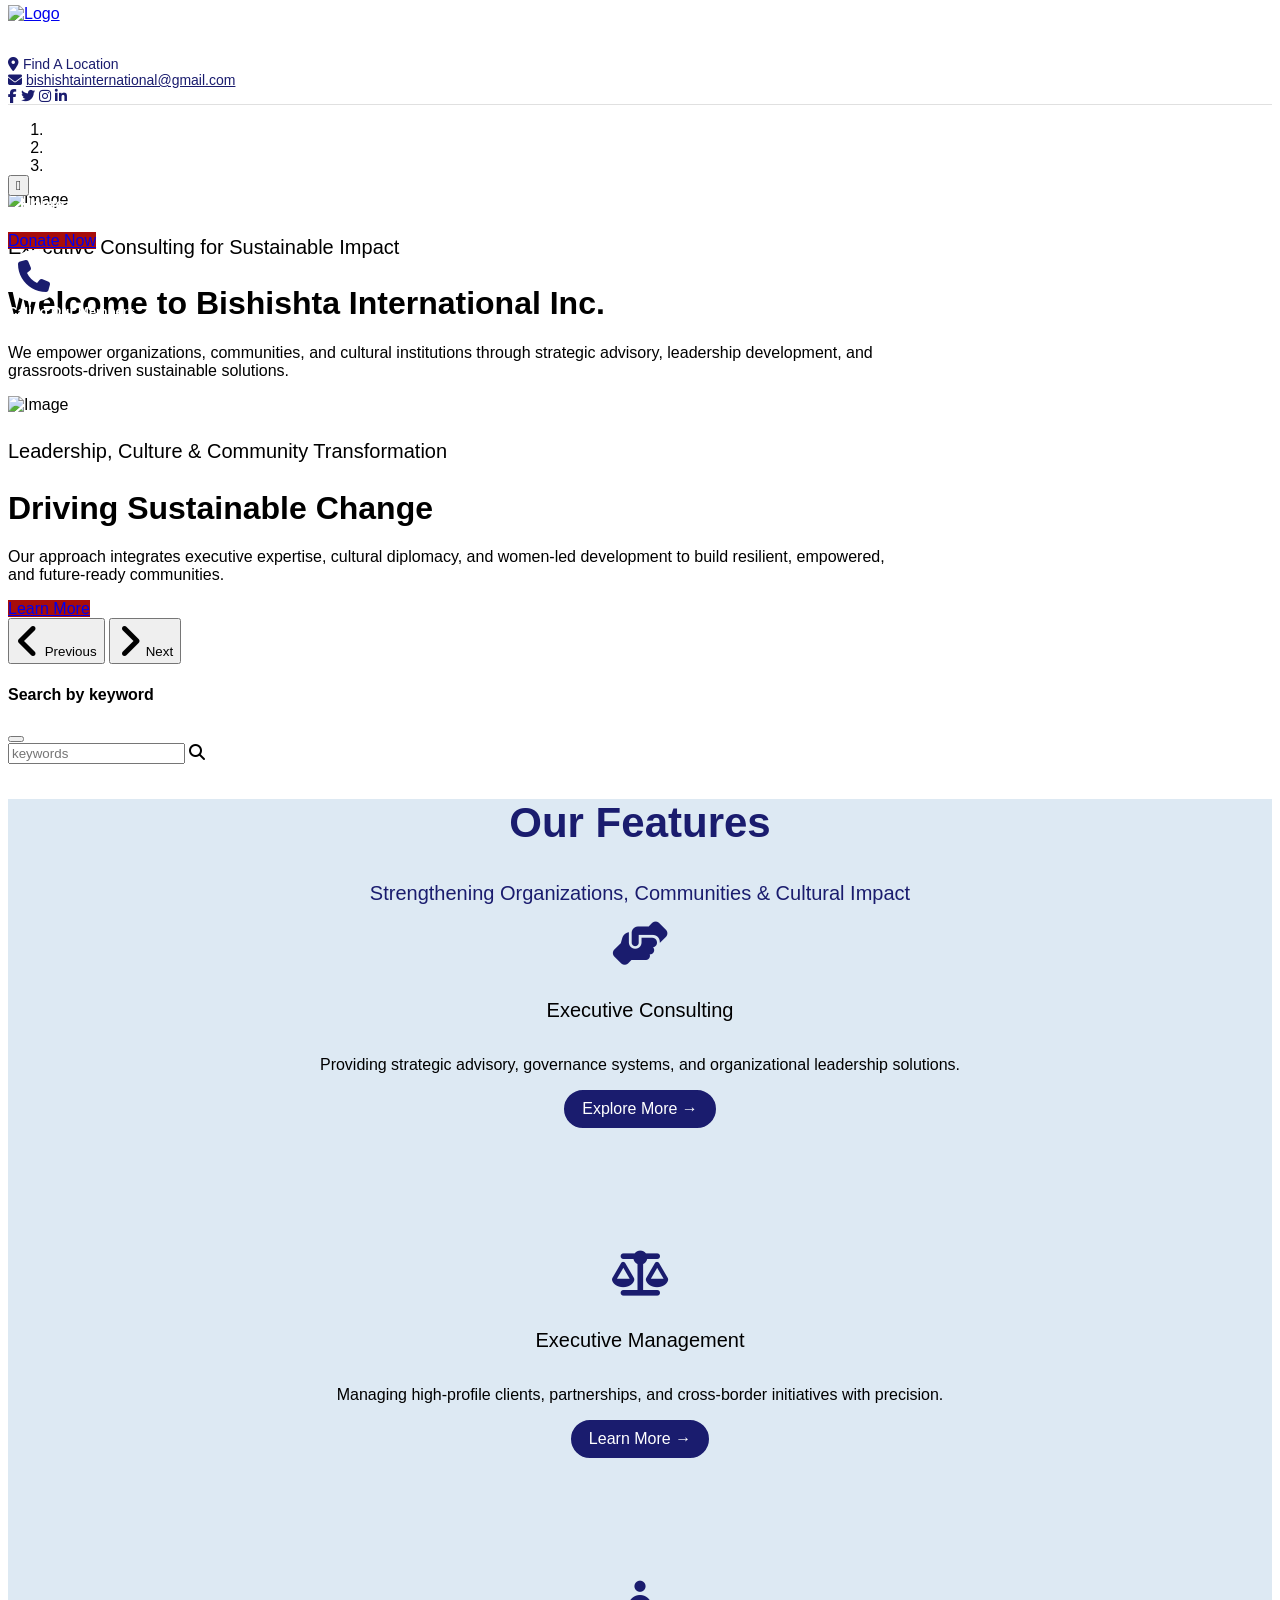
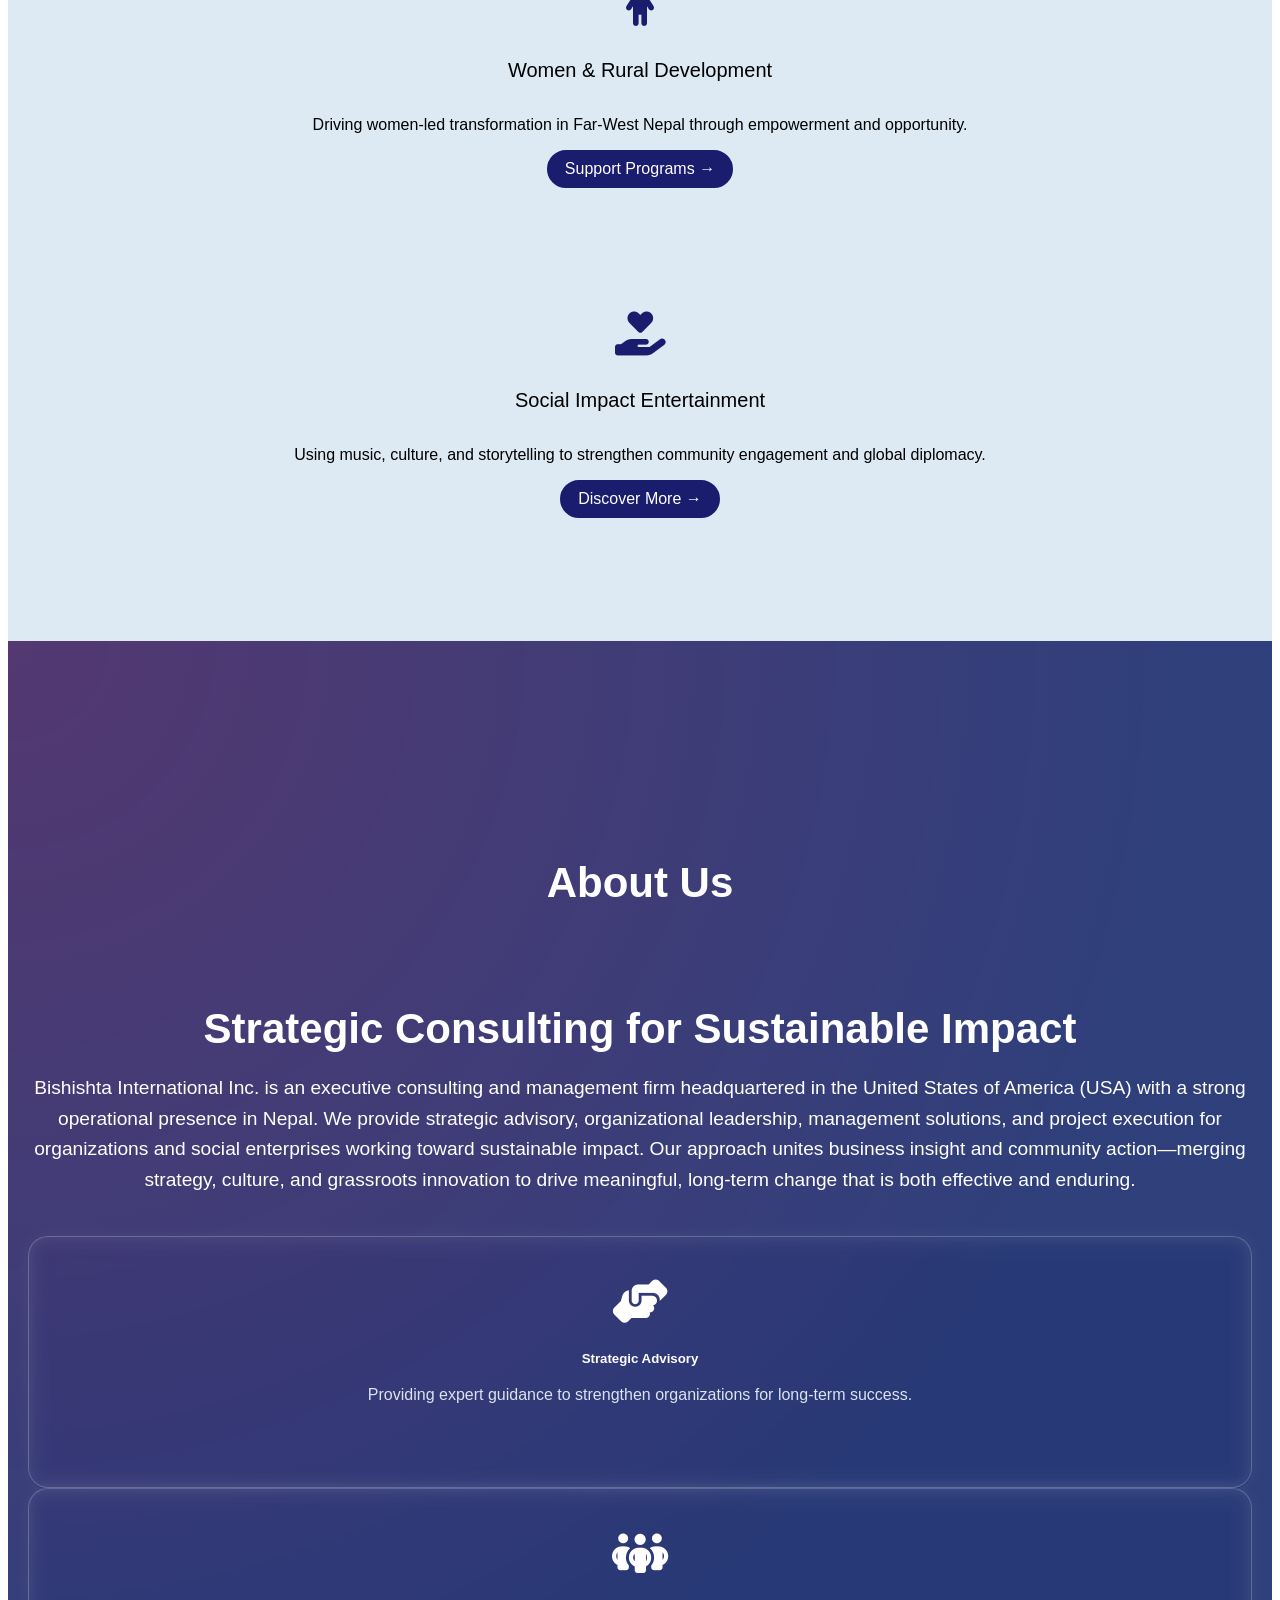
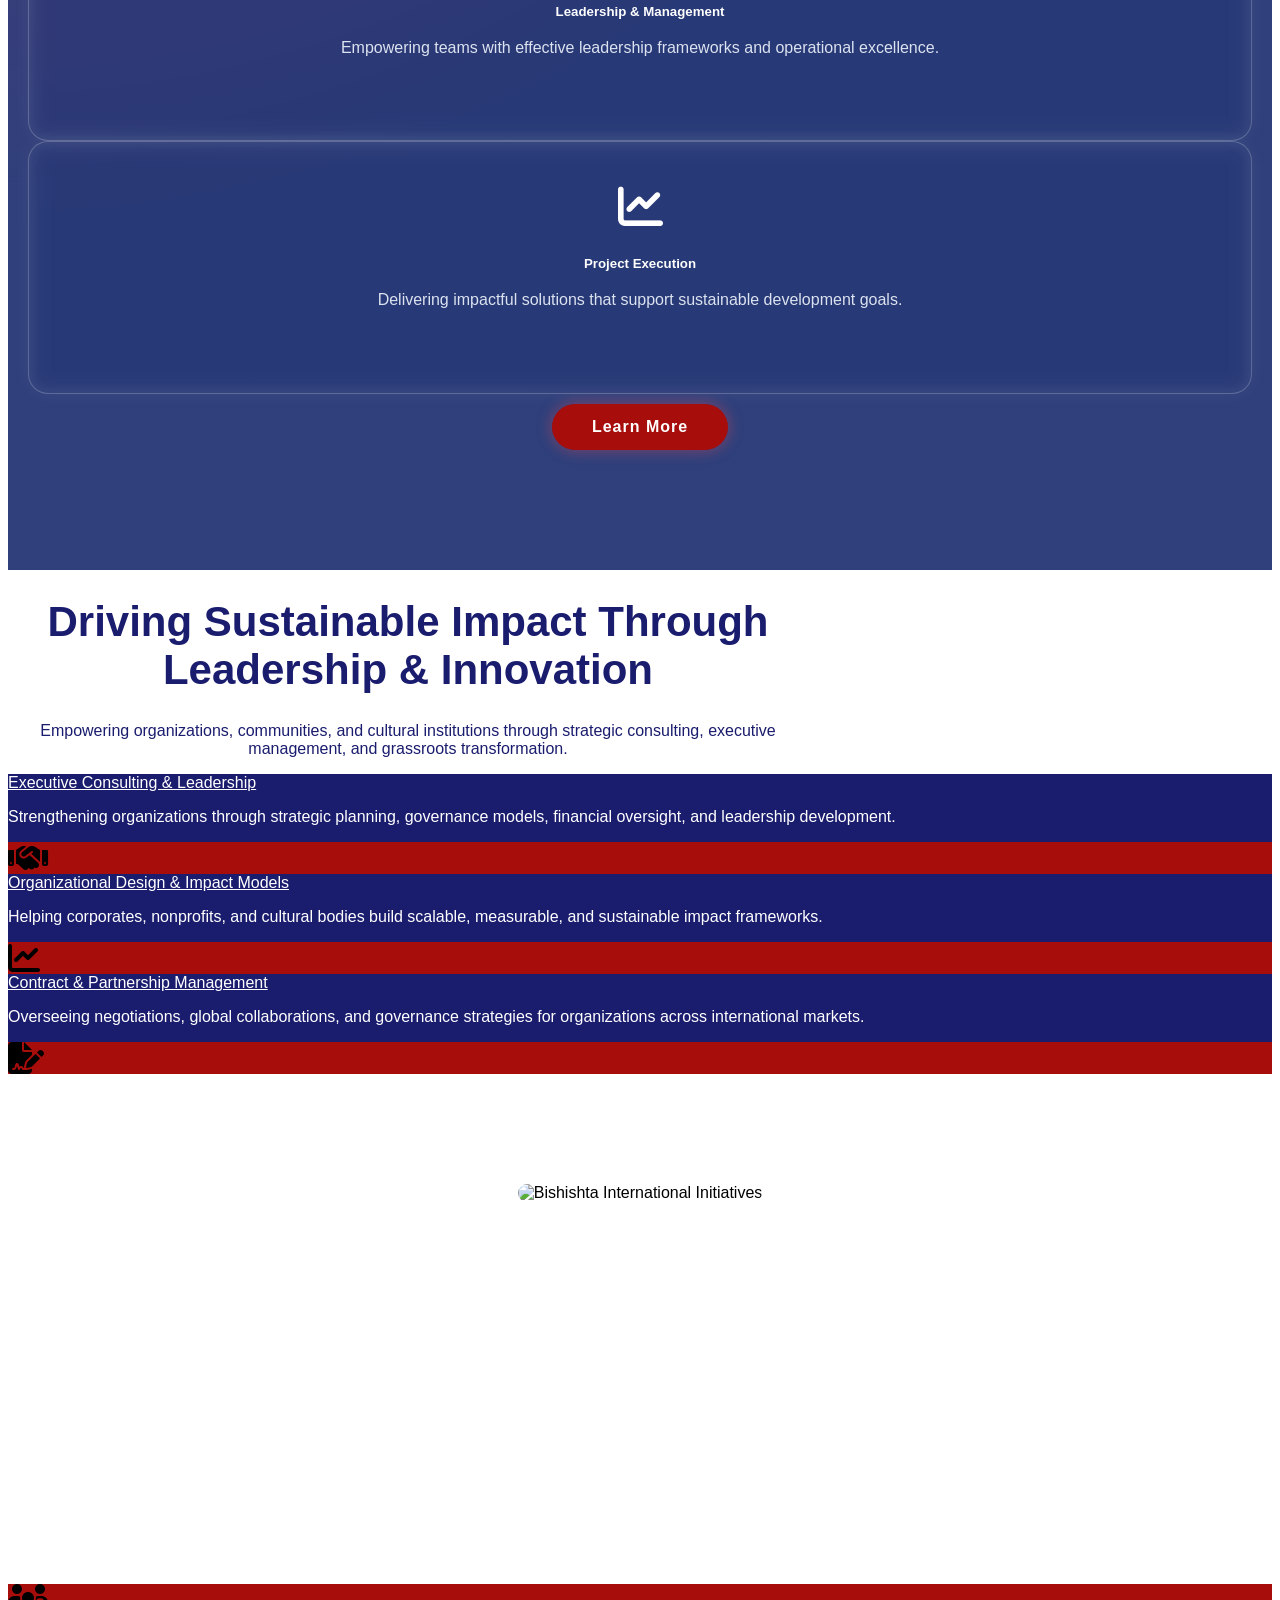
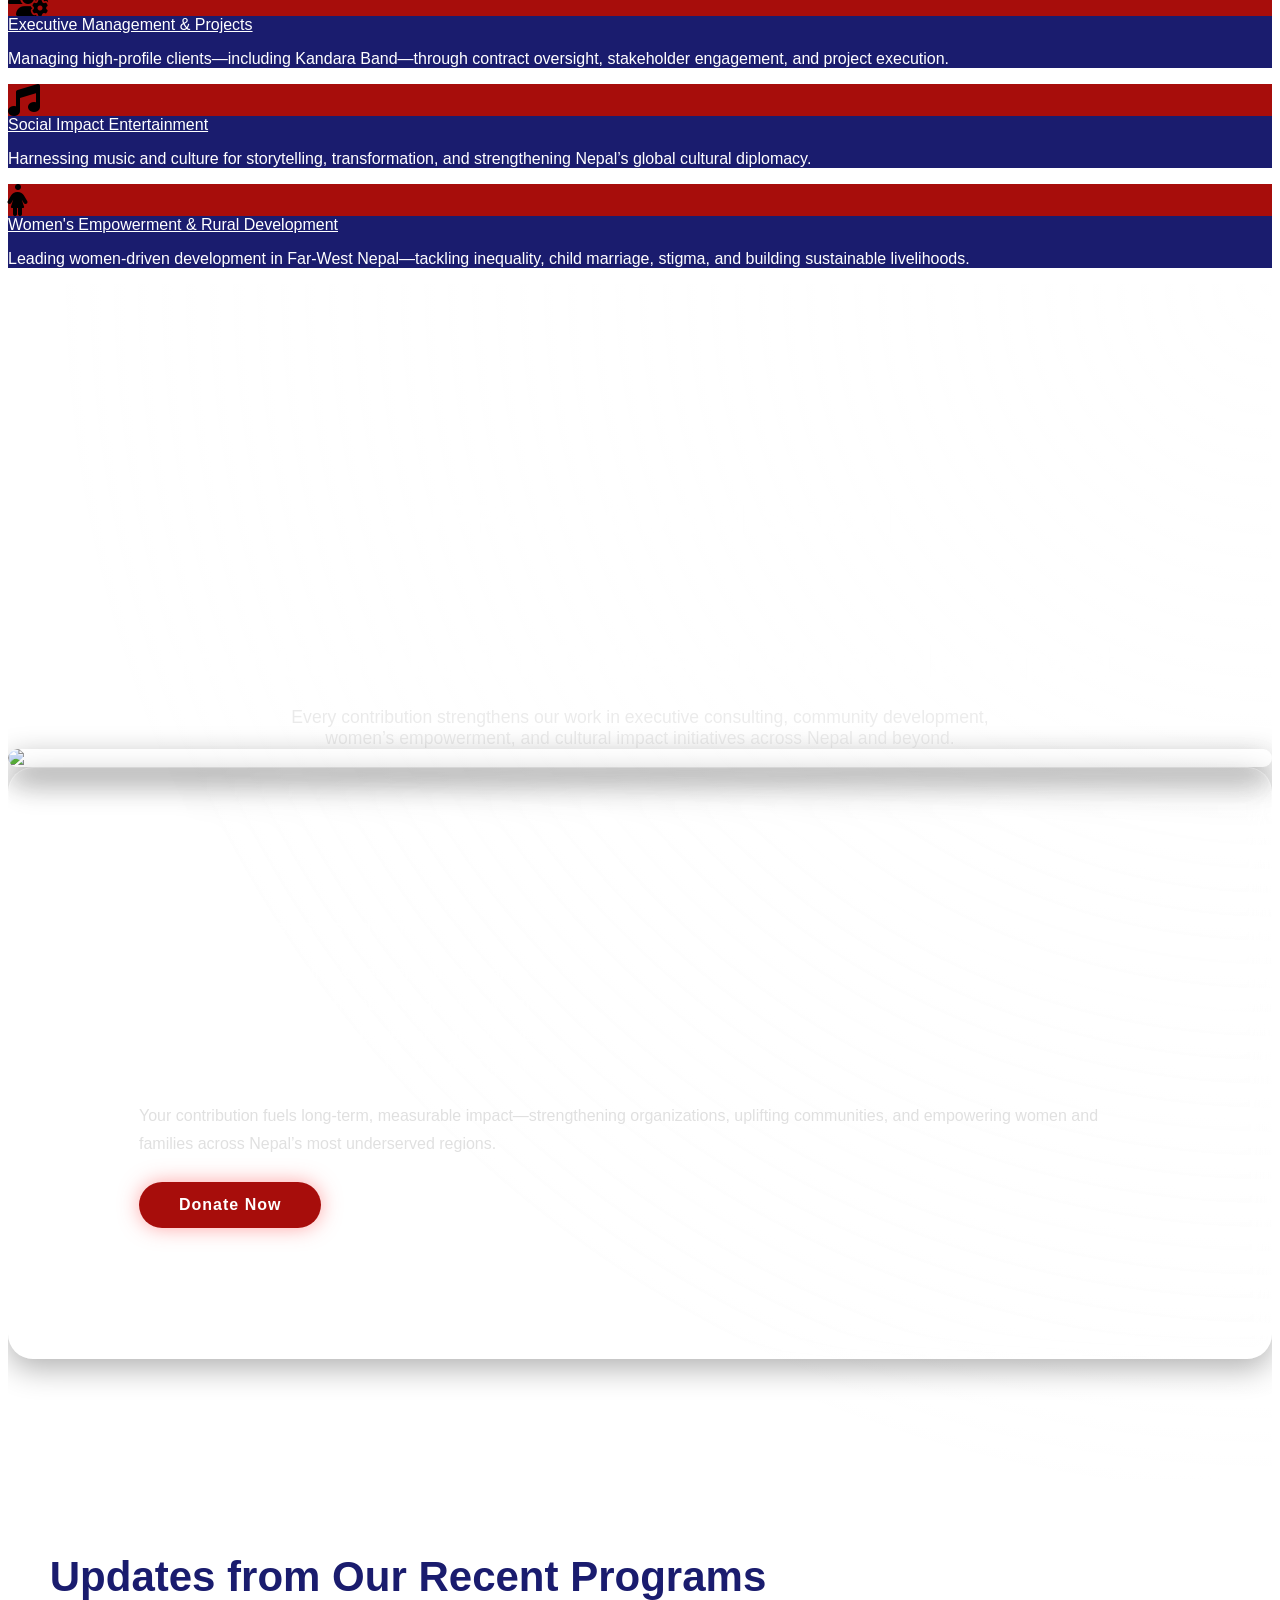
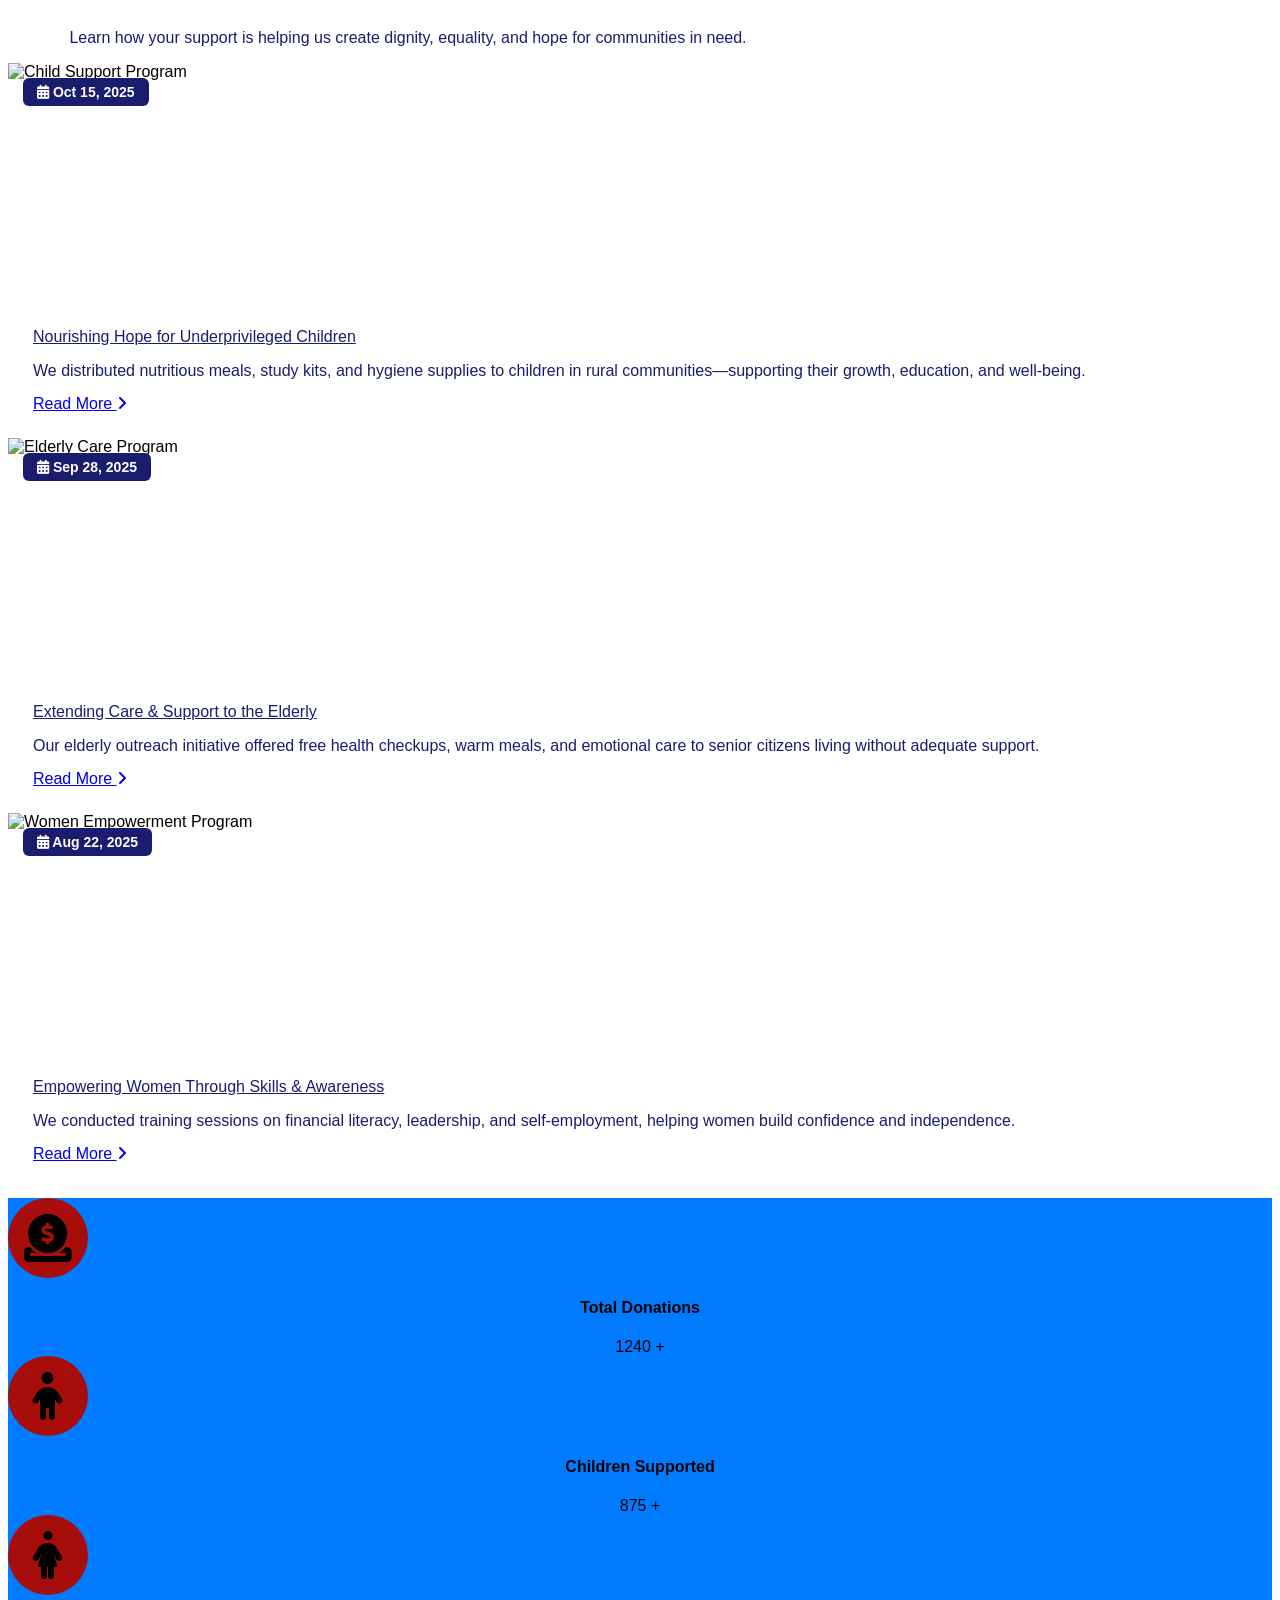
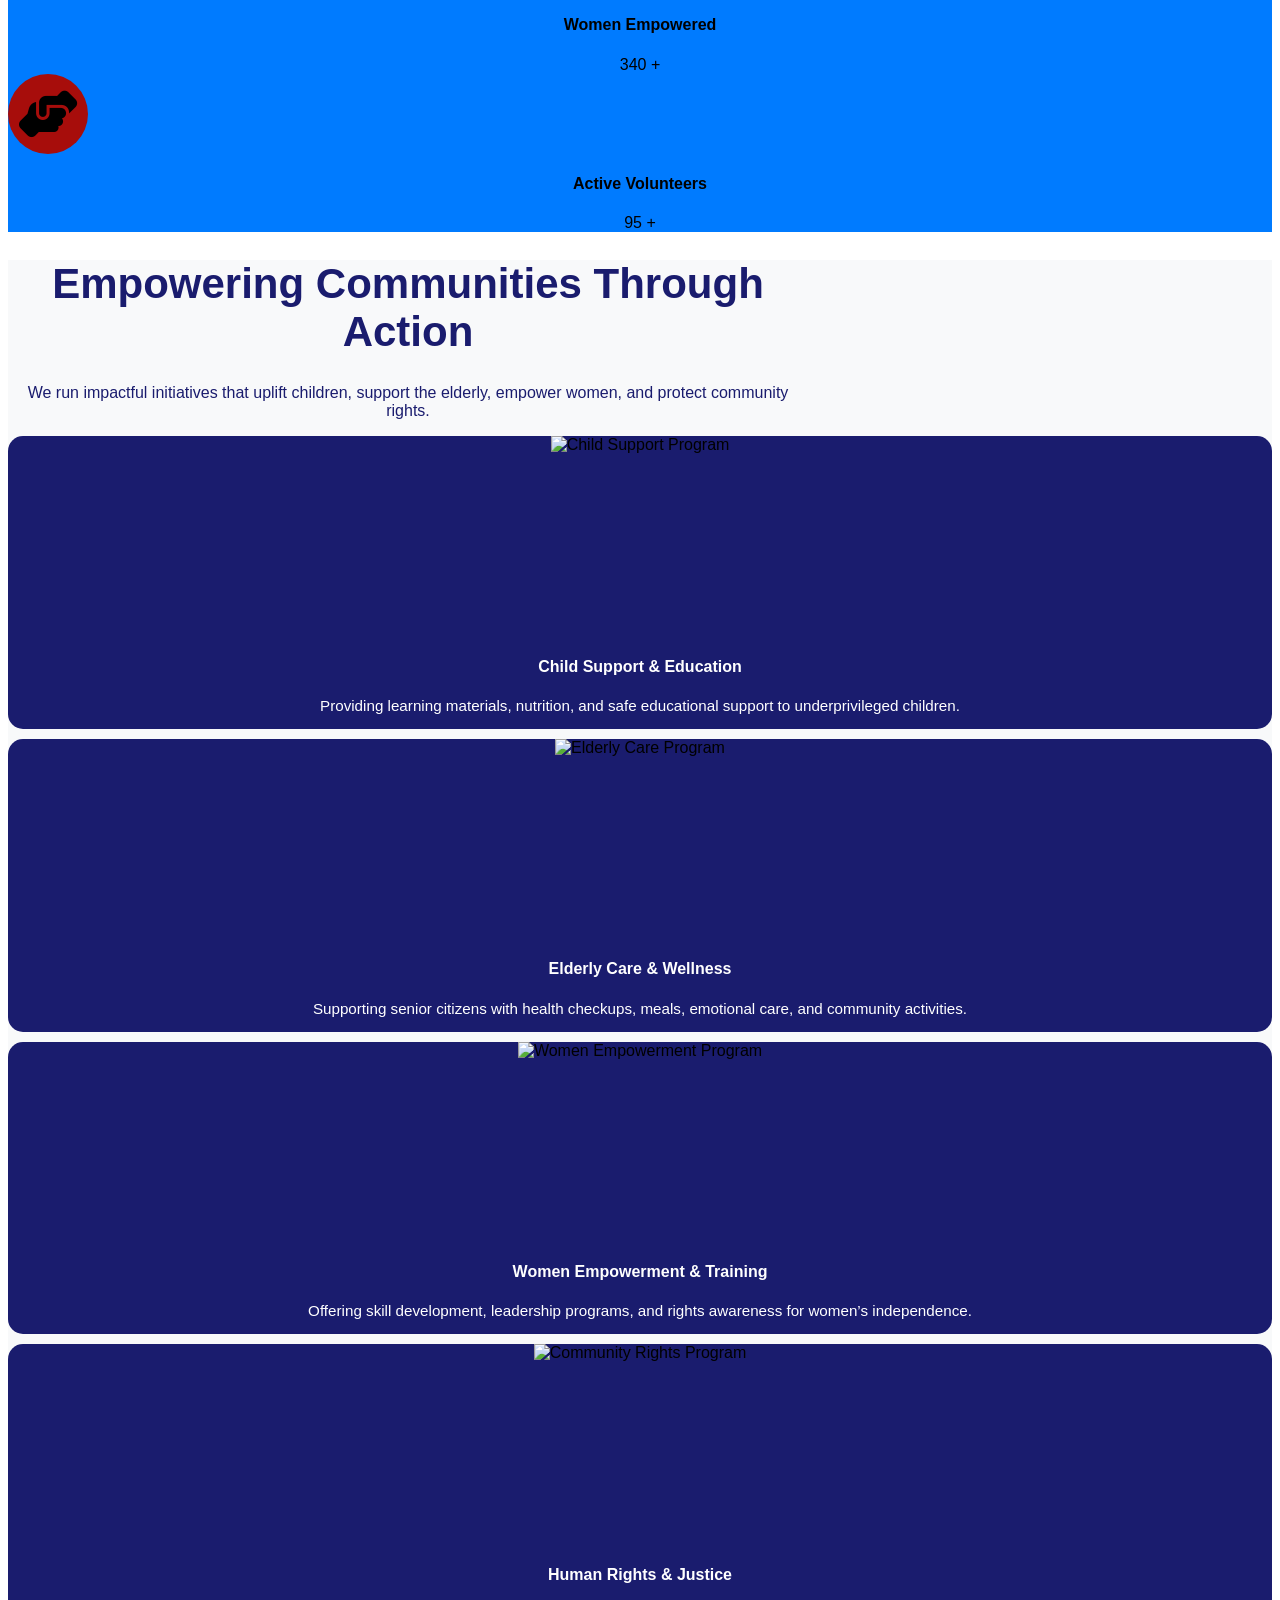
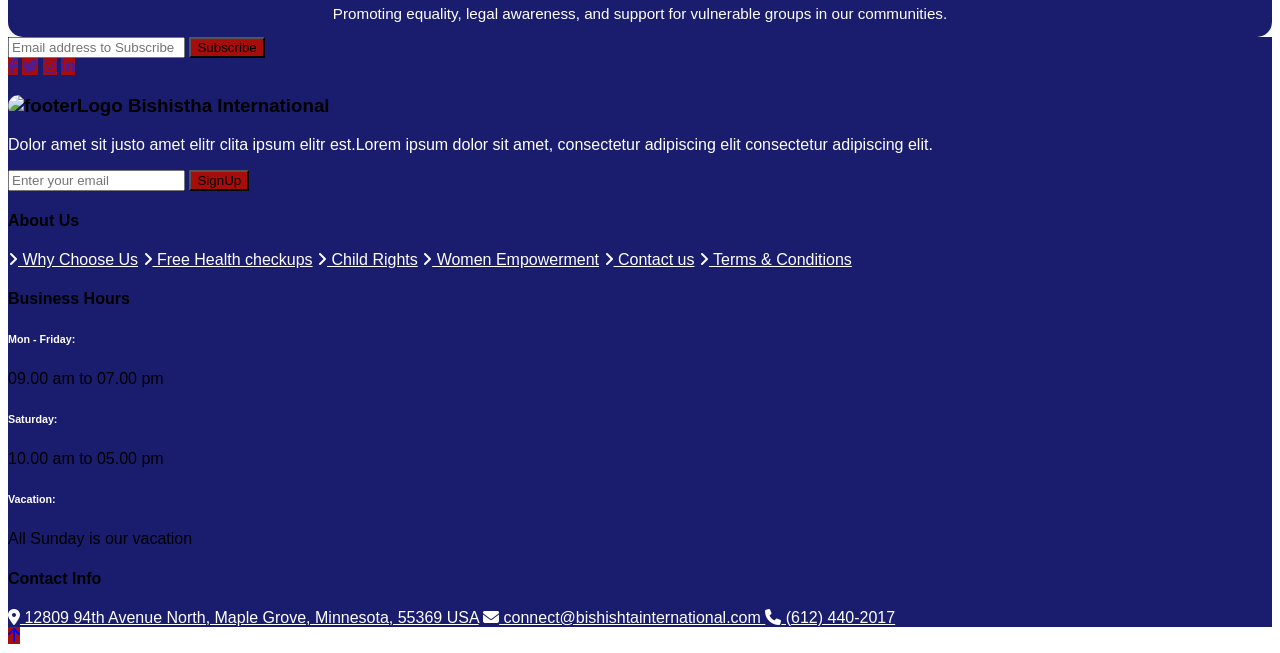
==== commit a2661525: "final commit" ====
--- a/index.html
+++ b/index.html
@@ -111,50 +111,93 @@
 
             <!-- Carousel Start -->
             <div class="carousel-header">
-                <div id="carouselId" class="carousel slide" data-bs-ride="carousel">
-                    <ol class="carousel-indicators">
-                        <li data-bs-target="#carouselId" data-bs-slide-to="0" class="active"></li>
-                        <li data-bs-target="#carouselId" data-bs-slide-to="1"></li>
-                        <li data-bs-target="#carouselId" data-bs-slide-to="2"></li>
-                    </ol>
-                    <div class="carousel-inner" role="listbox">
-                        <div class="carousel-item active">
-                            <img src="img/banner-image.jpeg" class="img-fluid w-100" alt="Image">
-                            <div class="carousel-caption-1">
-                                <div class="carousel-caption-1-content" style="max-width: 900px;">
-                                    <h4 class="text-white text-uppercase fw-bold mb-4 fadeInLeft animated" data-animation="fadeInLeft" data-delay="1s" style="animation-delay: 1s;" style="letter-spacing: 3px;">Save Children Save Future</h4>
-                                    <h1 class="display-2 text-capitalize text-white mb-4 fadeInLeft animated" data-animation="fadeInLeft" data-delay="1.3s" style="animation-delay: 1.3s;">"Welcome to Bishistha International" </h1>
-                                    <p class="mb-5 fs-5 text-white fadeInLeft animated" data-animation="fadeInLeft" data-delay="1.5s" style="animation-delay: 1.5s;">Lorem Ipsum is simply dummy text of the printing and typesetting industry. Lorem Ipsum has been the industry's standard dummy text ever since the 1500s, 
-                                    </p>
-                                </div>
-                            </div>
-                        </div>
-                        <div class="carousel-item">
-                            <img src="img/carousel-2.jpg" class="img-fluid w-100" alt="Image">
-                            <div class="carousel-caption-2">
-                                <div class="carousel-caption-2-content" style="max-width: 900px;">
-                                    <h4 class="text-white text-uppercase fw-bold mb-4 fadeInRight animated" data-animation="fadeInRight" data-delay="1s" style="animation-delay: 1s;" style="letter-spacing: 3px;">Importance life</h4>
-                                    <h1 class="display-2 text-capitalize text-white mb-4 fadeInRight animated" data-animation="fadeInRight" data-delay="1.3s" style="animation-delay: 1.3s;">Save the future</h1>
-                                    <p class="mb-5 fs-5 text-white fadeInRight animated" data-animation="fadeInRight" data-delay="1.5s" style="animation-delay: 1.5s;">Lorem Ipsum is simply dummy text of the printing and typesetting industry. Lorem Ipsum has been the industry's standard dummy text ever since the 1500s, 
-                                    </p>
-                                    <div class="carousel-caption-2-content-btn fadeInRight animated" data-animation="fadeInRight" data-delay="1.7s" style="animation-delay: 1.7s;">
-                                        <a class="btn btn-primary rounded-pill flex-shrink-0 py-3 px-5 me-2" href="#" style=" background-color: #a70d0b;">Sign Up</a>
-                                        
-                                    </div>
-                                </div>
-                            </div>
+    <div id="carouselId" class="carousel slide" data-bs-ride="carousel">
+        <ol class="carousel-indicators">
+            <li data-bs-target="#carouselId" data-bs-slide-to="0" class="active"></li>
+            <li data-bs-target="#carouselId" data-bs-slide-to="1"></li>
+            <li data-bs-target="#carouselId" data-bs-slide-to="2"></li>
+        </ol>
+
+        <div class="carousel-inner" role="listbox">
+
+            <!-- Slide 1 -->
+            <div class="carousel-item active">
+                <img src="img/banner-image.jpeg" class="img-fluid w-100" alt="Image">
+                <div class="carousel-caption-1">
+                    <div class="carousel-caption-1-content" style="max-width: 900px;">
+                        <h4 class="text-white text-uppercase fw-bold mb-4 fadeInLeft animated"
+                            data-animation="fadeInLeft" data-delay="1s" style="animation-delay: 1s;">
+                            Executive Consulting for Sustainable Impact
+                        </h4>
+
+                        <h1 class="display-2 text-capitalize text-white mb-4 fadeInLeft animated"
+                            data-animation="fadeInLeft" data-delay="1.3s" style="animation-delay: 1.3s;">
+                            Welcome to Bishishta International Inc.
+                        </h1>
+
+                        <p class="mb-5 fs-5 text-white fadeInLeft animated"
+                            data-animation="fadeInLeft" data-delay="1.5s" style="animation-delay: 1.5s;">
+                            We empower organizations, communities, and cultural institutions through strategic
+                            advisory, leadership development, and grassroots-driven sustainable solutions.
+                        </p>
+                    </div>
+                </div>
+            </div>
+
+            <!-- Slide 2 -->
+            <div class="carousel-item">
+                <img src="img/carousel-2.jpg" class="img-fluid w-100" alt="Image">
+                <div class="carousel-caption-2">
+                    <div class="carousel-caption-2-content" style="max-width: 900px;">
+                        <h4 class="text-white text-uppercase fw-bold mb-4 fadeInRight animated"
+                            data-animation="fadeInRight" data-delay="1s" style="animation-delay: 1s;">
+                            Leadership, Culture & Community Transformation
+                        </h4>
+
+                        <h1 class="display-2 text-capitalize text-white mb-4 fadeInRight animated"
+                            data-animation="fadeInRight" data-delay="1.3s" style="animation-delay: 1.3s;">
+                            Driving Sustainable Change
+                        </h1>
+
+                        <p class="mb-5 fs-5 text-white fadeInRight animated"
+                            data-animation="fadeInRight" data-delay="1.5s" style="animation-delay: 1.5s;">
+                            Our approach integrates executive expertise, cultural diplomacy, and women-led
+                            development to build resilient, empowered, and future-ready communities.
+                        </p>
+
+                        <div class="carousel-caption-2-content-btn fadeInRight animated"
+                            data-animation="fadeInRight" data-delay="1.7s" style="animation-delay: 1.7s;">
+                            <a class="btn btn-primary rounded-pill flex-shrink-0 py-3 px-5 me-2"
+                                href="#" style="background-color: #a70d0b;">Learn More</a>
                         </div>
                     </div>
-                    <button class="carousel-control-prev" type="button" data-bs-target="#carouselId" data-bs-slide="prev">
-                        <span class="carousel-control-prev-icon btn btn-primary fadeInLeft animated" aria-hidden="true" data-animation="fadeInLeft" data-delay="1.1s" style="animation-delay: 1.3s;"> <i class="fa fa-angle-left fa-3x"></i></span>
-                        <span class="visually-hidden">Previous</span>
-                    </button>
-                    <button class="carousel-control-next" type="button" data-bs-target="#carouselId" data-bs-slide="next">
-                        <span class="carousel-control-next-icon btn btn-primary fadeInRight animated" aria-hidden="true" data-animation="fadeInLeft" data-delay="1.1s" style="animation-delay: 1.3s;"><i class="fa fa-angle-right fa-3x"></i></span>
-                        <span class="visually-hidden">Next</span>
-                    </button>
                 </div>
             </div>
+
+        </div>
+
+        <!-- Arrows -->
+        <button class="carousel-control-prev" type="button" data-bs-target="#carouselId" data-bs-slide="prev">
+            <span class="carousel-control-prev-icon btn btn-primary fadeInLeft animated"
+                aria-hidden="true" data-animation="fadeInLeft" data-delay="1.1s"
+                style="animation-delay: 1.3s;">
+                <i class="fa fa-angle-left fa-3x"></i>
+            </span>
+            <span class="visually-hidden">Previous</span>
+        </button>
+
+        <button class="carousel-control-next" type="button" data-bs-target="#carouselId" data-bs-slide="next">
+            <span class="carousel-control-next-icon btn btn-primary fadeInRight animated"
+                aria-hidden="true" data-animation="fadeInLeft" data-delay="1.1s"
+                style="animation-delay: 1.3s;">
+                <i class="fa fa-angle-right fa-3x"></i>
+            </span>
+            <span class="visually-hidden">Next</span>
+        </button>
+
+    </div>
+</div>
+
             <!-- Carousel End -->
         </div>
         <!-- Navbar & Hero End -->
@@ -181,19 +224,20 @@
         <!-- feature Start -->
        <section class="features py-5 text-center" style="background-color: #dde9f3;">
   <div class="container">
-    <h1 class="section-title" style="color: #1a1c6e;">Our Features</h1>
-    <h2 class="fw-bold mb-5 text-primary" style="color: #1a1c6e !important;">Empowering Lives Through Compassion and Action</h2>
+    <h1 class="section-title" style="color: #1a1c6e !important;">Our Features</h1>
+    <h2 class="fw-bold mb-5 text-primary" style="color: #1a1c6e !important;">
+      Strengthening Organizations, Communities & Cultural Impact
+    </h2>
     <div class="row g-4 justify-content-center">
 
-      <div class="col-md-3" >
-        <div class="feature-card p-5 roundeds shadow-sm bg-white" >
+      <div class="col-md-3">
+        <div class="feature-card p-5 roundeds shadow-sm bg-white">
           <div class="icon mb-3">
             <i class="fas fa-hands-helping fa-3x text-primary" style="color: #1a1c6e !important"></i>
           </div>
-          <h5 class="fw-bold text-dark">Community Support</h5>
-          <p class="text-secondary">We stand with vulnerable communities to build resilience and opportunity.</p>
-          <a href="#" class="text-primary btn-11 fw-semibold" >Get Involved →</a>
-                          
+          <h5 class="fw-bold text-dark">Executive Consulting</h5>
+          <p class="text-secondary">Providing strategic advisory, governance systems, and organizational leadership solutions.</p>
+          <a href="#" class="text-primary btn-11 fw-semibold">Explore More →</a>
         </div>
       </div>
 
@@ -202,9 +246,9 @@
           <div class="icon mb-3">
             <i class="fas fa-balance-scale fa-3x text-primary" style="color: #1a1c6e !important"></i>
           </div>
-          <h5 class="fw-bold text-dark">Human Rights Advocacy</h5>
-          <p class="text-secondary">Championing justice, freedom, and equality for all individuals.</p>
-          <a href="#" class="text-primary btn-11 fw-semibold"  >Learn More →</a>
+          <h5 class="fw-bold text-dark">Executive Management</h5>
+          <p class="text-secondary">Managing high-profile clients, partnerships, and cross-border initiatives with precision.</p>
+          <a href="#" class="text-primary btn-11 fw-semibold">Learn More →</a>
         </div>
       </div>
 
@@ -213,9 +257,9 @@
           <div class="icon mb-3">
             <i class="fas fa-child fa-3x text-primary" style="color: #1a1c6e !important"></i>
           </div>
-          <h5 class="fw-bold text-dark">Child Protection</h5>
-          <p class="text-secondary">Creating safe spaces and brighter futures for every child.</p>
-          <a href="#" class="text-primary btn-11 fw-semibold">Support Us →</a>
+          <h5 class="fw-bold text-dark">Women & Rural Development</h5>
+          <p class="text-secondary">Driving women-led transformation in Far-West Nepal through empowerment and opportunity.</p>
+          <a href="#" class="text-primary btn-11 fw-semibold">Support Programs →</a>
         </div>
       </div>
 
@@ -224,18 +268,18 @@
           <div class="icon mb-3">
             <i class="fas fa-hand-holding-heart fa-3x text-primary" style="color: #1a1c6e !important"></i>
           </div>
-          <h5 class="fw-bold text-dark">Donation & Relief</h5>
-          <p class="text-secondary">Extending humanitarian aid to those affected by crises and poverty.</p>
-          <a href="#" class="text-primary fw-semibold btn-11">Donate Now →</a>
+          <h5 class="fw-bold text-dark">Social Impact Entertainment</h5>
+          <p class="text-secondary">Using music, culture, and storytelling to strengthen community engagement and global diplomacy.</p>
+          <a href="#" class="text-primary fw-semibold btn-11">Discover More →</a>
         </div>
       </div>
 
     </div>
   </div>
 </section>
+
         <!-- feature End -->
 
-      <!-- About Section -->
 <!-- About Us Section -->
 <section class="about-section" id="about">
   <div class="about-overlay"></div>
@@ -244,11 +288,15 @@
     <div class="text-center mb-5">
       <h6 class="wow fadeInUp text-uppercase tracking-wide" style="color: white; font-size: 50px;">About Us</h6>
       <h2 class="wow fadeInUp" data-wow-delay="0.2s" style="color: white;">
-        Empowering Communities for Justice & Equality
+        Strategic Consulting for Sustainable Impact
       </h2>
       <p class="wow fadeInUp" data-wow-delay="0.4s">
-        We are a non-governmental organization committed to uplifting vulnerable groups through education, advocacy, and empowerment. 
-        Together, we build a future rooted in dignity, equality, and compassion.
+        Bishishta International Inc. is an executive consulting and management firm headquartered in the 
+        United States of America (USA) with a strong operational presence in Nepal. We provide strategic 
+        advisory, organizational leadership, management solutions, and project execution for organizations 
+        and social enterprises working toward sustainable impact. Our approach unites business insight and 
+        community action—merging strategy, culture, and grassroots innovation to drive meaningful, 
+        long-term change that is both effective and enduring.
       </p>
     </div>
 
@@ -256,24 +304,24 @@
       <div class="col-md-4 wow fadeInUp" data-wow-delay="0.5s">
         <div class="about-card">
           <div class="about-icon"><i class="fa-solid fa-handshake-angle"></i></div>
-          <h5>Human Rights Advocacy</h5>
-          <p>Championing justice, freedom, and equality for all individuals.</p>
+          <h5>Strategic Advisory</h5>
+          <p>Providing expert guidance to strengthen organizations for long-term success.</p>
         </div>
       </div>
 
       <div class="col-md-4 wow fadeInUp" data-wow-delay="0.7s">
         <div class="about-card">
           <div class="about-icon"><i class="fa-solid fa-people-group"></i></div>
-          <h5>Community Empowerment</h5>
-          <p>Building local strength through education, participation, and support.</p>
+          <h5>Leadership & Management</h5>
+          <p>Empowering teams with effective leadership frameworks and operational excellence.</p>
         </div>
       </div>
 
       <div class="col-md-4 wow fadeInUp" data-wow-delay="0.9s">
         <div class="about-card">
-          <div class="about-icon"><i class="fa-solid fa-venus-mars"></i></div>
-          <h5>Gender Equality</h5>
-          <p>Creating inclusive opportunities for women and girls to thrive.</p>
+          <div class="about-icon"><i class="fa-solid fa-chart-line"></i></div>
+          <h5>Project Execution</h5>
+          <p>Delivering impactful solutions that support sustainable development goals.</p>
         </div>
       </div>
     </div>
@@ -283,6 +331,7 @@
     </div>
   </div>
 </section>
+
 
 
 
@@ -292,9 +341,9 @@
 <div class="container-fluid service bg-light overflow-hidden py-5 position-relative">
   <div class="container py-5">
     <div class="text-center mx-auto pb-5 wow fadeInUp" data-wow-delay="0.2s" style="max-width: 800px;">
-      <h4 class="text-uppercase" style="color: #1a1c6e; ">Our Initiatives</h4>
-      <h1 class="display-3 text-capitalize mb-3">Together for Humanity and Hope</h1>
-      <p class="mb-0 " style=" color: #1a1c6e;">Empowering lives through compassion, equality, and sustainable impact.</p>
+      <h4 class="text-uppercase" style="color: #1a1c6e;"></h4>
+      <h1 class="display-3 text-capitalize mb-3" style="color: #1a1c6e !important;">Driving Sustainable Impact Through Leadership & Innovation</h1>
+      <p class="mb-0" style="color: #1a1c6e;">Empowering organizations, communities, and cultural institutions through strategic consulting, executive management, and grassroots transformation.</p>
     </div>
 
     <div class="row gx-0 gy-4 align-items-center">
@@ -303,8 +352,8 @@
         <div class="service-item rounded p-4 mb-4 shadow-sm">
           <div class="d-flex align-items-center">
             <div class="service-content text-end pe-3">
-              <a href="#" class="h4 d-inline-block mb-2 text-dark">Human Rights Advocacy</a>
-              <p class="mb-0 text-muted">We campaign for justice, equality, and dignity for all communities.</p>
+              <a href="#" class="h4 d-inline-block mb-2 text-dark">Executive Consulting & Leadership</a>
+              <p class="mb-0 text-muted">Strengthening organizations through strategic planning, governance models, financial oversight, and leadership development.</p>
             </div>
             <div class="service-btn"><i class="fas fa-handshake text-white fa-2x"></i></div>
           </div>
@@ -313,61 +362,60 @@
         <div class="service-item rounded p-4 mb-4 shadow-sm">
           <div class="d-flex align-items-center">
             <div class="service-content text-end pe-3">
-              <a href="#" class="h4 d-inline-block mb-2 text-dark">Child Rights Protection</a>
-              <p class="mb-0 text-muted">Ensuring every child’s right to safety, education, and opportunity.</p>
-            </div>
-            <div class="service-btn"><i class="fas fa-child text-white fa-2x"></i></div>
+              <a href="#" class="h4 d-inline-block mb-2 text-dark">Organizational Design & Impact Models</a>
+              <p class="mb-0 text-muted">Helping corporates, nonprofits, and cultural bodies build scalable, measurable, and sustainable impact frameworks.</p>
+            </div>
+            <div class="service-btn"><i class="fas fa-chart-line text-white fa-2x"></i></div>
           </div>
         </div>
 
         <div class="service-item rounded p-4 shadow-sm">
           <div class="d-flex align-items-center">
             <div class="service-content text-end pe-3">
-              <a href="#" class="h4 d-inline-block mb-2 text-dark">Free Health Camps</a>
-              <p class="mb-0 text-muted">Bringing healthcare to the underserved through regular medical drives.</p>
-            </div>
-            <div class="service-btn"><i class="fas fa-heartbeat text-white fa-2x"></i></div>
+              <a href="#" class="h4 d-inline-block mb-2 text-dark">Contract & Partnership Management</a>
+              <p class="mb-0 text-muted">Overseeing negotiations, global collaborations, and governance strategies for organizations across international markets.</p>
+            </div>
+            <div class="service-btn"><i class="fas fa-file-signature text-white fa-2x"></i></div>
           </div>
         </div>
       </div>
 
       <!-- Center Image -->
-     <div class="col-lg-6 col-xl-4 wow fadeInUp text-center" data-wow-delay="0.3s">
-  <div class="service-image-wrapper position-relative d-inline-block">
-    <img src="img/Donate.jpg" class="img-fluid rounded shadow service-image" alt="NGO Work">
-    <div class="overlay"></div>
-  </div>
-</div>
-
+      <div class="col-lg-6 col-xl-4 wow fadeInUp text-center" data-wow-delay="0.3s">
+        <div class="service-image-wrapper position-relative d-inline-block">
+          <img src="img/Donate.jpg" class="img-fluid rounded shadow service-image" alt="Bishishta International Initiatives">
+          <div class="overlay"></div>
+        </div>
+      </div>
 
       <!-- Right Column -->
       <div class="col-lg-6 col-xl-4 wow fadeInRight" data-wow-delay="0.2s">
         <div class="service-item rounded p-4 mb-4 shadow-sm">
           <div class="d-flex align-items-center">
-            <div class="service-btn"><i class="fas fa-donate text-white fa-2x"></i></div>
+            <div class="service-btn"><i class="fas fa-users-cog text-white fa-2x"></i></div>
             <div class="service-content ps-3">
-              <a href="#" class="h4 d-inline-block mb-2 text-dark">Donation Drives</a>
-              <p class="mb-0 text-muted">Supporting vulnerable families through food, clothing, and shelter aid.</p>
+              <a href="#" class="h4 d-inline-block mb-2 text-dark">Executive Management & Projects</a>
+              <p class="mb-0 text-muted">Managing high-profile clients—including Kandara Band—through contract oversight, stakeholder engagement, and project execution.</p>
             </div>
           </div>
         </div>
 
         <div class="service-item rounded p-4 mb-4 shadow-sm">
           <div class="d-flex align-items-center">
-            <div class="service-btn"><i class="fas fa-users text-white fa-2x"></i></div>
+            <div class="service-btn"><i class="fas fa-music text-white fa-2x"></i></div>
             <div class="service-content ps-3">
-              <a href="#" class="h4 d-inline-block mb-2 text-dark">Community Empowerment</a>
-              <p class="mb-0 text-muted">Helping communities build resilience through education and skills.</p>
+              <a href="#" class="h4 d-inline-block mb-2 text-dark">Social Impact Entertainment</a>
+              <p class="mb-0 text-muted">Harnessing music and culture for storytelling, transformation, and strengthening Nepal’s global cultural diplomacy.</p>
             </div>
           </div>
         </div>
 
         <div class="service-item rounded p-4 shadow-sm">
           <div class="d-flex align-items-center">
-            <div class="service-btn"><i class="fas fa-seedling text-white fa-2x"></i></div>
+            <div class="service-btn"><i class="fas fa-female text-white fa-2x"></i></div>
             <div class="service-content ps-3">
-              <a href="#" class="h4 d-inline-block mb-2 text-dark">Environmental Care</a>
-              <p class="mb-0 text-muted">Promoting sustainable practices and green initiatives for the planet.</p>
+              <a href="#" class="h4 d-inline-block mb-2 text-dark">Women's Empowerment & Rural Development</a>
+              <p class="mb-0 text-muted">Leading women-driven development in Far-West Nepal—tackling inequality, child marriage, stigma, and building sustainable livelihoods.</p>
             </div>
           </div>
         </div>
@@ -375,20 +423,19 @@
     </div>
   </div>
 </div>
+
 <!-- Service End -->
 
-        <!-- Service End -->
-      <!-- Donate Now Start -->
-<!-- Donate Section (Wow Edition) -->
+<!-- Donate Section  -->
 <section class="donate-wow-section" id="donate">
   <div class="donate-overlay"></div>
 
   <div class="container py-5 position-relative">
     <div class="text-center mb-5 wow fadeInUp" data-wow-delay="0.2s">
       <h6 class="donate-subtitle" style="color: white; font-size: 40px;">Support Our Mission</h6>
-      <h2 class="donate-title" style="color: white;">Your Donation Creates Hope & Change</h2>
+      <h2 class="donate-title" style="color: white;">Your Contribution Drives Sustainable Impact</h2>
       <p class="donate-desc">
-        Every contribution—big or small—helps transform lives, empower communities, and bring justice and equality to those in need.
+        Every contribution strengthens our work in executive consulting, community development, women’s empowerment, and cultural impact initiatives across Nepal and beyond.
       </p>
     </div>
 
@@ -404,22 +451,26 @@
       <!-- Right Content -->
       <div class="col-lg-6 wow fadeInRight" data-wow-delay="0.6s">
         <div class="donate-card">
-          <h3 style="color: white;">Help Us Support:</h3>
+          <h3 style="color: white;">Your Support Helps Us Advance:</h3>
           <ul class="donate-list">
-            <li><i class="fa-solid fa-child-reaching"></i> Underprivileged Children</li>
-            <li><i class="fa-solid fa-person-cane"></i> Elderly Care Programs</li>
-            <li><i class="fa-solid fa-person-dress"></i> Women Empowerment Projects</li>
-            <li><i class="fa-solid fa-scale-balanced"></i> Human Rights Initiatives</li>
+            <li><i class="fa-solid fa-briefcase"></i> Executive Consulting & Leadership Programs</li>
+            <li><i class="fa-solid fa-handshake-angle"></i> Community Development & Rural Empowerment</li>
+            <li><i class="fa-solid fa-person-dress"></i> Women-Led Sustainable Development Initiatives</li>
+            <li><i class="fa-solid fa-music"></i> Social Impact Entertainment & Cultural Diplomacy</li>
           </ul>
+
           <p class="donate-text">
-            Your kindness fuels hope and real change. Join us in building a world where every person has the opportunity to live with dignity.
+            Your contribution fuels long-term, measurable impact—strengthening organizations, uplifting communities, 
+            and empowering women and families across Nepal’s most underserved regions.
           </p>
-          <a href="#" class="donate-btn-wow">Donate Now </a>
+          
+          <a href="#" class="donate-btn-wow">Donate Now</a>
         </div>
       </div>
     </div>
   </div>
 </section>
+
 
 <!-- Donate Now End -->
 
@@ -427,22 +478,30 @@
 <div class="container-fluid blog pb-5">
   <div class="container pb-5">
     <div class="text-center mx-auto pb-5 wow fadeInUp" data-wow-delay="0.2s" style="max-width: 800px;">
-      
-      <h1 class="display-3 text-capitalize mb-3">Updates from Our Recent Programs</h1>
-      <p class="" style="color: #1a1c6e;">Learn more about our ongoing community work and how your support is changing lives.</p>
+      <br>
+      <br>
+      <h1 class="display-3 text-capitalize mb-3" style="color: #1a1c6e !important;">Updates from Our Recent Programs</h1>
+      <p class="" style="color: #1a1c6e;">Learn how your support is helping us create dignity, equality, and hope for communities in need.</p>
     </div>
 
     <div class="row g-4 justify-content-center">
+
       <!-- Blog 1 -->
       <div class="col-lg-6 col-xl-4 wow fadeInUp" data-wow-delay="0.2s">
         <div class="blog-item">
           <div class="blog-img">
-            <img src="img/child.jpg" class="img-fluid rounded-top w-100" alt="Child Education Program">
-            <div class="blog-date px-4 py-2" style="background-color: #1a1c6e !important"><i class="fa fa-calendar-alt me-1"></i> Oct 15, 2025</div>
+            <img src="img/child.jpg" class="img-fluid rounded-top w-100" alt="Child Support Program">
+            <div class="blog-date px-4 py-2" style="background-color: #1a1c6e !important">
+              <i class="fa fa-calendar-alt me-1"></i> Oct 15, 2025
+            </div>
           </div>
           <div class="blog-content rounded-bottom p-4">
-            <a href="#" class="h4 d-inline-block mb-3" style=" color: #1a1c6e !important;">Empowering Children Through Education</a>
-            <p style=" color: #1a1c6e !important;">Our team recently organized a community-based learning camp for underprivileged children, school materials, and mentorship opportunities.</p>
+            <a href="#" class="h4 d-inline-block mb-3" style=" color: #1a1c6e !important;">
+              Nourishing Hope for Underprivileged Children
+            </a>
+            <p style=" color: #1a1c6e !important;">
+              We distributed nutritious meals, study kits, and hygiene supplies to children in rural communities—supporting their growth, education, and well-being.
+            </p>
             <a href="#" class="fw-bold text-secondary">Read More <i class="fa fa-angle-right"></i></a>
           </div>
         </div>
@@ -452,12 +511,18 @@
       <div class="col-lg-6 col-xl-4 wow fadeInUp" data-wow-delay="0.4s">
         <div class="blog-item">
           <div class="blog-img">
-            <img src="img/women.jpg" class="img-fluid rounded-top w-100" alt="Women Empowerment Workshop">
-            <div class="blog-date px-4 py-2" style="background-color: #1a1c6e !important"><i class="fa fa-calendar-alt me-1"></i> Sep 28, 2025</div>
+            <img src="img/tree.jpg"class="img-fluid rounded-top w-100" alt="Elderly Care Program">
+            <div class="blog-date px-4 py-2" style="background-color: #1a1c6e !important">
+              <i class="fa fa-calendar-alt me-1"></i> Sep 28, 2025
+            </div>
           </div>
           <div class="blog-content rounded-bottom p-4">
-            <a href="#" class="h4 d-inline-block mb-3" style=" color: #1a1c6e !important;">Women Empowerment & Skill Development</a>
-            <p style=" color: #1a1c6e !important;">We conducted a series of workshops focused on financial literacy and small business training for women from marginalized communities.</p>
+            <a href="#" class="h4 d-inline-block mb-3" style=" color: #1a1c6e !important;">
+              Extending Care & Support to the Elderly
+            </a>
+            <p style=" color: #1a1c6e !important;">
+              Our elderly outreach initiative offered free health checkups, warm meals, and emotional care to senior citizens living without adequate support.
+            </p>
             <a href="#" class="fw-bold text-secondary">Read More <i class="fa fa-angle-right"></i></a>
           </div>
         </div>
@@ -467,20 +532,27 @@
       <div class="col-lg-6 col-xl-4 wow fadeInUp" data-wow-delay="0.6s">
         <div class="blog-item">
           <div class="blog-img">
-            <img src="img/tree.jpg" class="img-fluid rounded-top w-100" alt="Tree Plantation Drive">
-            <div class="blog-date px-4 py-2" style="background-color: #1a1c6e !important"><i class="fa fa-calendar-alt me-1"></i> Aug 22, 2025</div>
+            <img src="img/women.jpg" class="img-fluid rounded-top w-100" alt="Women Empowerment Program">
+            <div class="blog-date px-4 py-2" style="background-color: #1a1c6e !important">
+              <i class="fa fa-calendar-alt me-1"></i> Aug 22, 2025
+            </div>
           </div>
           <div class="blog-content rounded-bottom p-4">
-            <a href="#" class="h4 d-inline-block mb-3" style=" color: #1a1c6e !important;">Community Tree Plantation Drive</a>
-            <p style=" color: #1a1c6e !important;">In partnership with local schools, we planted over 1,000 trees to promote environmental awareness and sustainable living practices.</p>
-            <a href="#" class="fw-bold text-secondary" >Read More <i class="fa fa-angle-right"></i></a>
-          </div>
-        </div>
-      </div>
+            <a href="#" class="h4 d-inline-block mb-3" style=" color: #1a1c6e !important;">
+              Empowering Women Through Skills & Awareness
+            </a>
+            <p style=" color: #1a1c6e !important;">
+              We conducted training sessions on financial literacy, leadership, and self-employment, helping women build confidence and independence.
+            </p>
+            <a href="#" class="fw-bold text-secondary">Read More <i class="fa fa-angle-right"></i></a>
+          </div>
+        </div>
+      </div>
+
     </div>
   </div>
 </div>
-<!-- Blog Section End -->
+
 <!-- Fact Counter Start -->
 <div class="container-fluid counter py-5" style="background-color: #007BFF;">
   <div class="container py-5">
@@ -551,24 +623,25 @@
 <div class="container-fluid programs py-5" style="background-color: #f8f9fa;">
   <div class="container py-5">
     <div class="text-center mx-auto pb-5 wow fadeInUp" data-wow-delay="0.2s" style="max-width: 800px;">
-      <h4 class="text-uppercase text-primary mb-3" style=" color: #1a1c6e !important;">Our Programs</h4>
-      <h1 class="display-5 text-capitalize mb-3" style=" color: #1a1c6e !important;">Empowering Communities Through Action</h1>
-      <p style=" color: #1a1c6e;">We focus on initiatives that create sustainable change — from education to health and empowerment programs.</p>
+      
+      <h1 class="display-5 text-capitalize mb-3" style="color: #1a1c6e !important;">Empowering Communities Through Action</h1>
+      <p style="color: #1a1c6e;">We run impactful initiatives that uplift children, support the elderly, empower women, and protect community rights.</p>
     </div>
 
     <div class="row g-4">
+
       <!-- Program 1 -->
       <div class="col-md-6 col-lg-6 col-xl-3 wow fadeInUp" data-wow-delay="0.2s">
         <div class="program-item p-4 bg-white rounded shadow-sm text-center">
-          <div class="program-img position-relative" >
-            <img src="img/edu.jpg"img-fluid rounded-top w-100" alt="Education Program">
+          <div class="program-img position-relative">
+            <img src="img/edu.jpg" class="img-fluid rounded-top w-100" alt="Child Support Program">
             <div class="program-overlay d-flex align-items-center justify-content-center rounded-top">
               <a href="#" class="btn btn-light rounded-pill px-3 py-2">Learn More</a>
             </div>
           </div>
           <div class="program-content py-4">
-            <h4 class="text-primary mb-2" style=" color: #e8e8ee !important;">Education for All</h4>
-            <p class="text-muted mb-0">Providing access to quality education for underprivileged children.</p>
+            <h4 class="text-primary mb-2" style="color: white !important;">Child Support & Education</h4>
+            <p class="text-muted mb-0">Providing learning materials, nutrition, and safe educational support to underprivileged children.</p>
           </div>
         </div>
       </div>
@@ -577,14 +650,14 @@
       <div class="col-md-6 col-lg-6 col-xl-3 wow fadeInUp" data-wow-delay="0.4s">
         <div class="program-item p-4 bg-white rounded shadow-sm text-center">
           <div class="program-img position-relative">
-            <img src="img/health.jpg" class="img-fluid rounded-top w-100" alt="Healthcare Program">
+            <img src="img/health.jpg" class="img-fluid rounded-top w-100" alt="Elderly Care Program">
             <div class="program-overlay d-flex align-items-center justify-content-center rounded-top">
               <a href="#" class="btn btn-light rounded-pill px-3 py-2">Learn More</a>
             </div>
-          </div>     
+          </div>
           <div class="program-content py-4">
-            <h4 class="text-primary mb-2" style=" color: #e8e8ee !important;">Community Health</h4>
-            <p class="text-muted mb-0">Ensuring access to basic healthcare and promoting hygiene awareness.</p>
+            <h4 class="text-primary mb-2" style="color: white !important;">Elderly Care & Wellness</h4>
+            <p class="text-muted mb-0">Supporting senior citizens with health checkups, meals, emotional care, and community activities.</p>
           </div>
         </div>
       </div>
@@ -599,8 +672,8 @@
             </div>
           </div>
           <div class="program-content py-4">
-            <h4 class="text-primary mb-2" style=" color: #e8e8ee !important;">Women Empowerment</h4>
-            <p class="text-muted mb-0">Creating livelihood opportunities and training for women.</p>
+            <h4 class="text-primary mb-2" style="color: white !important;">Women Empowerment & Training</h4>
+            <p class="text-muted mb-0">Offering skill development, leadership programs, and rights awareness for women’s independence.</p>
           </div>
         </div>
       </div>
@@ -609,14 +682,14 @@
       <div class="col-md-6 col-lg-6 col-xl-3 wow fadeInUp" data-wow-delay="0.8s">
         <div class="program-item p-4 bg-white rounded shadow-sm text-center">
           <div class="program-img position-relative">
-            <img src="img/environment.jpg" class="img-fluid rounded-top w-100" alt="Environment Program">
+            <img src="img/environment.jpg" class="img-fluid rounded-top w-100" alt="Community Rights Program">
             <div class="program-overlay d-flex align-items-center justify-content-center rounded-top">
               <a href="#" class="btn btn-light rounded-pill px-3 py-2">Learn More</a>
             </div>
           </div>
           <div class="program-content py-4">
-            <h4 class="text-primary mb-2" style=" color: #e8e8ee !important;">Environment Care</h4>
-            <p class="text-muted mb-0">Protecting nature and promoting sustainable community practices.</p>
+            <h4 class="text-primary mb-2" style="color: white !important;">Human Rights & Justice</h4>
+            <p class="text-muted mb-0">Promoting equality, legal awareness, and support for vulnerable groups in our communities.</p>
           </div>
         </div>
       </div>
@@ -624,6 +697,7 @@
     </div>
   </div>
 </div>
+
 <!-- Programs End -->
 
 
--- a/css/main.css
+++ b/css/main.css
@@ -1296,3 +1296,34 @@
 "Helvetica Neue",Helvetica,Arial,sans-serif
  !important;
 }
+/* Apply same font everywhere */
+body, 
+p, h1, h2, h3, h4, h5, h6,
+a, span, li, button, input, label, div {
+    font-family: "Poppins", sans-serif !important;
+}
+/* Section Title Uniform Styling */
+.section-title,
+.display-3,
+.display-5,
+h1.section-title-main,
+.about-section h6,
+.about-section h2,
+.features h2,
+.service h1,
+.blog h1,
+.programs h1 {
+    font-size: 42px !important;
+    font-weight: 600 !important;
+    color:white !important;
+    text-transform: none !important;
+}
+
+/* Subheadings (optional but recommended) */
+.section-subtitle,
+h4.text-uppercase,
+.features .fw-bold,
+.service h4 {
+    font-size: 20px !important;
+    font-weight: 500 !important;
+}
